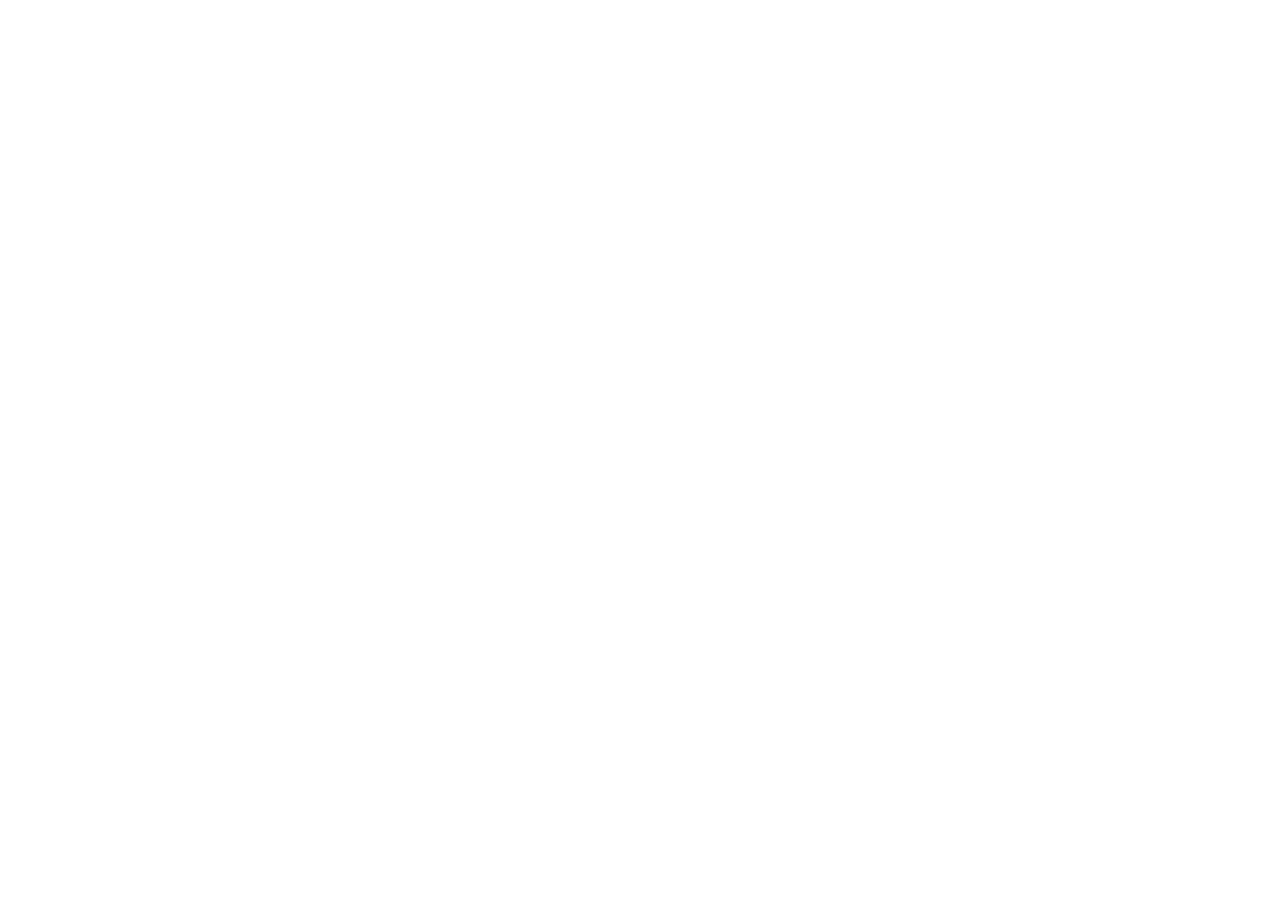
==== index.html @ 66330e72 "跳转功能实现" ====
<!DOCTYPE html PUBLIC "-//W3C//DTD XHTML 1.0 Transitional//EN" "http://www.w3.org/TR/xhtml1/DTD/xhtml1-transitional.dtd">
<html xmlns="http://www.w3.org/1999/xhtml">
<meta http-equiv="Content-Type" content="text/html; charset=GBK" />
<HEAD>
<TITLE>浩瀚智能VastIntel.net</TITLE>


<style>
BODY {
	FONT-WEIGHT: bold; FONT-SIZE: 14px; 
    BACKGROUND: url(images/building-bg.jpg) #0cf repeat-x 0px 0px; COLOR: #333333; 
    margin: 0;
    padding: 0;/*--for opera--*/
    text-align: center;/*--for IE5.0--*/
}

#Gonggao{
    margin: 0 auto;/*--居中 --*/
	position: relative;
	top: 120px;
	width: 430px;
	border: thin dashed;
}
.dvHidden{
    display:none;
}         

</style>
</HEAD>
<BODY>
<div id="Gonggao" >
<img src="images/building.gif" width="66" height="50" />
<p align="center">浩瀚智能VastIntel.net</p>
<p align="center" >商务合作请联系 150 0592 8838（微信）  或 QQ：63065068</p>
</div>
<div class="dvHidden">
</div>
</BODY>
<script type=text/javascript>
window.location.href="http://www.vastintel.cn" 
</script>
</HTML>
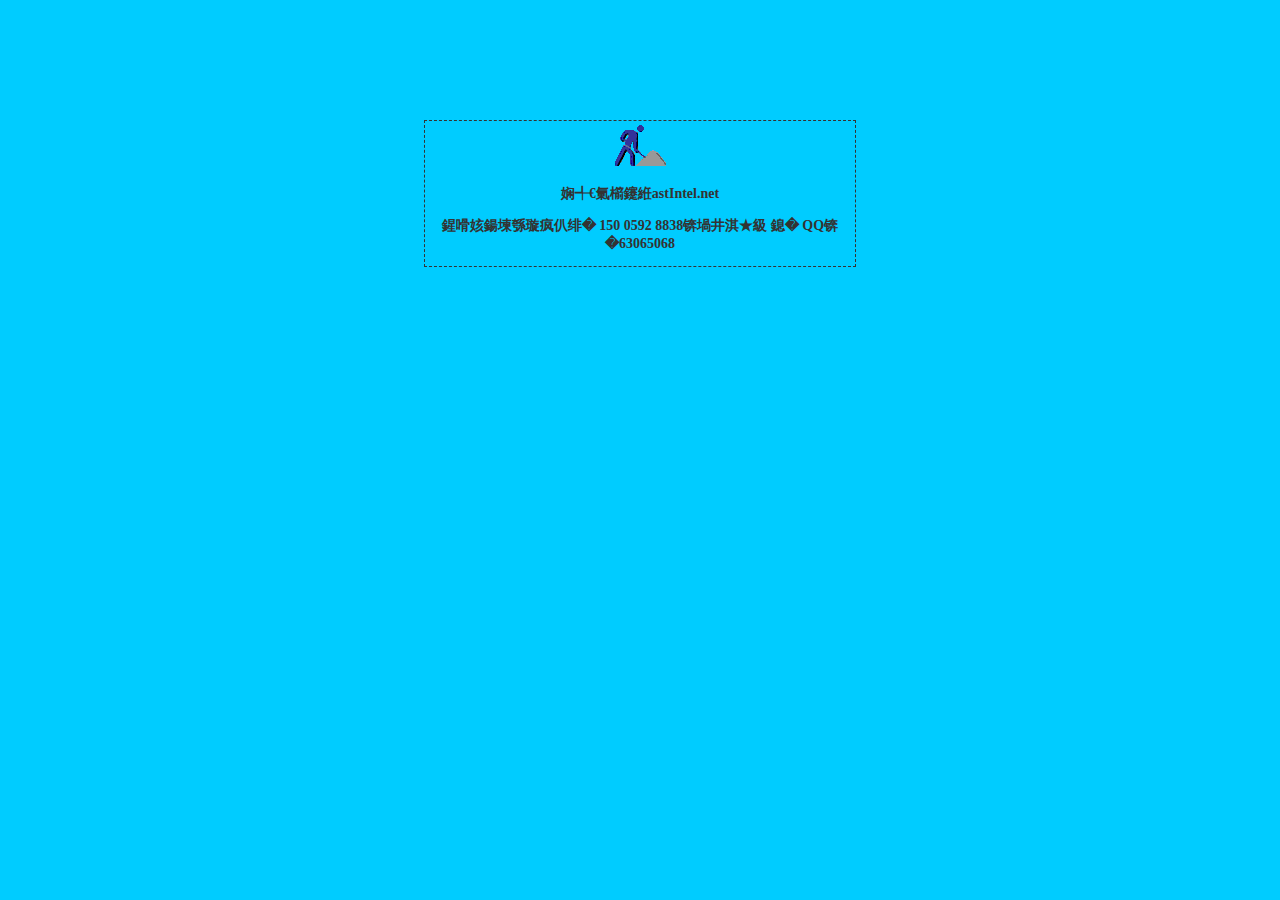
==== commit cadb7c14: "暂时注释" ====
--- a/index.html
+++ b/index.html
@@ -36,7 +36,7 @@
 <div class="dvHidden">
 </div>
 </BODY>
-<script type=text/javascript>
+<!-- <script type=text/javascript>
 window.location.href="http://www.vastintel.cn" 
-</script>
+</script> -->
 </HTML>
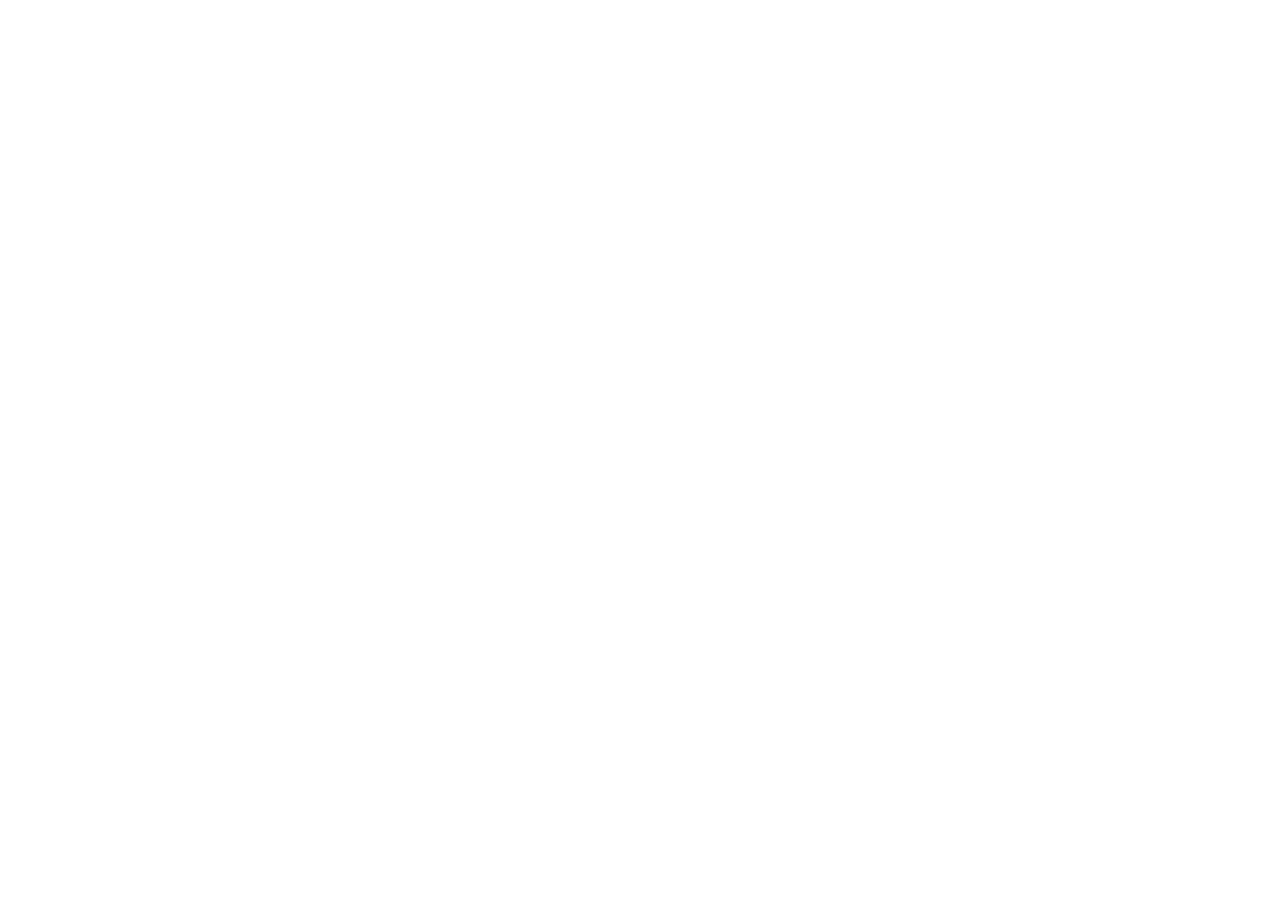
==== commit 2ba5bfd6: "VER1.0发布" ====
--- a/index.html
+++ b/index.html
@@ -3,7 +3,9 @@
 <meta http-equiv="Content-Type" content="text/html; charset=GBK" />
 <HEAD>
 <TITLE>浩瀚智能VastIntel.net</TITLE>
-
+<script type=text/javascript>
+window.location.href="http://www.vastintel.cn" 
+</script>
 
 <style>
 BODY {
@@ -36,7 +38,5 @@
 <div class="dvHidden">
 </div>
 </BODY>
-<!-- <script type=text/javascript>
-window.location.href="http://www.vastintel.cn" 
-</script> -->
+
 </HTML>
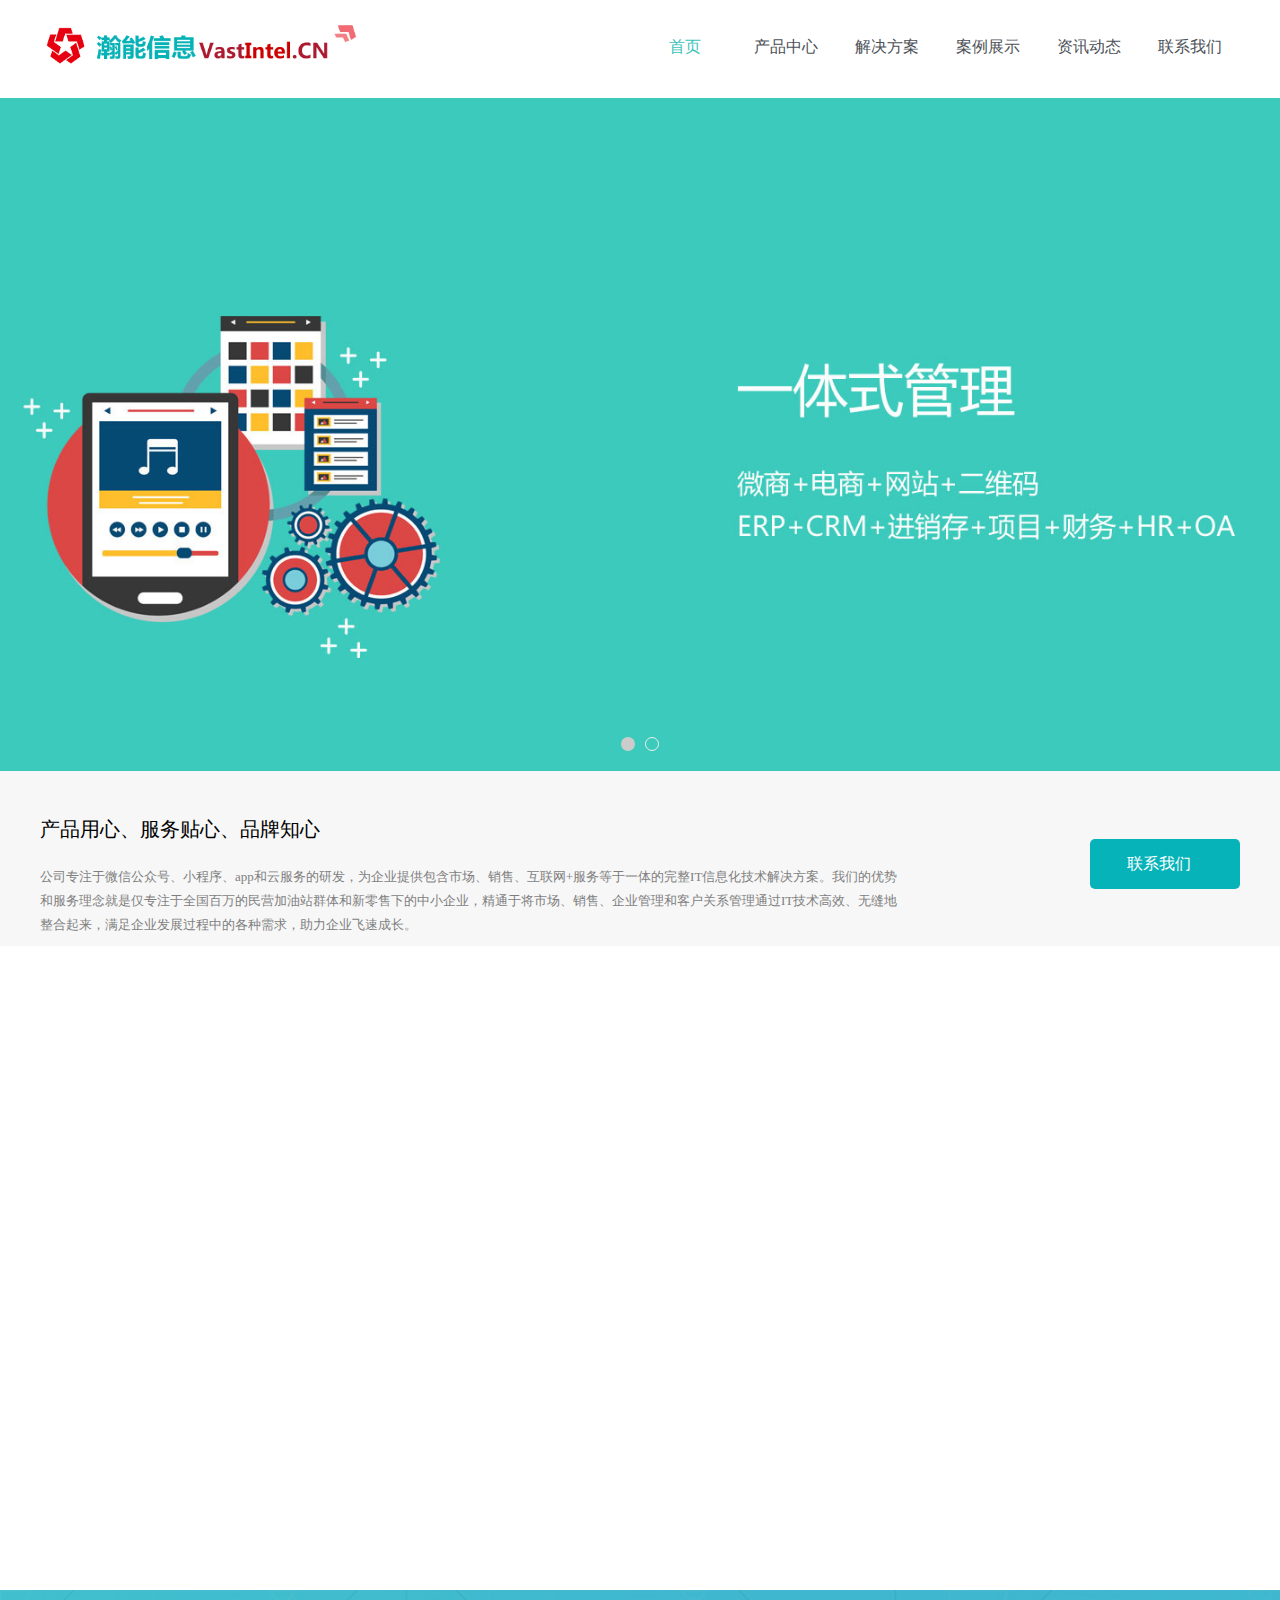
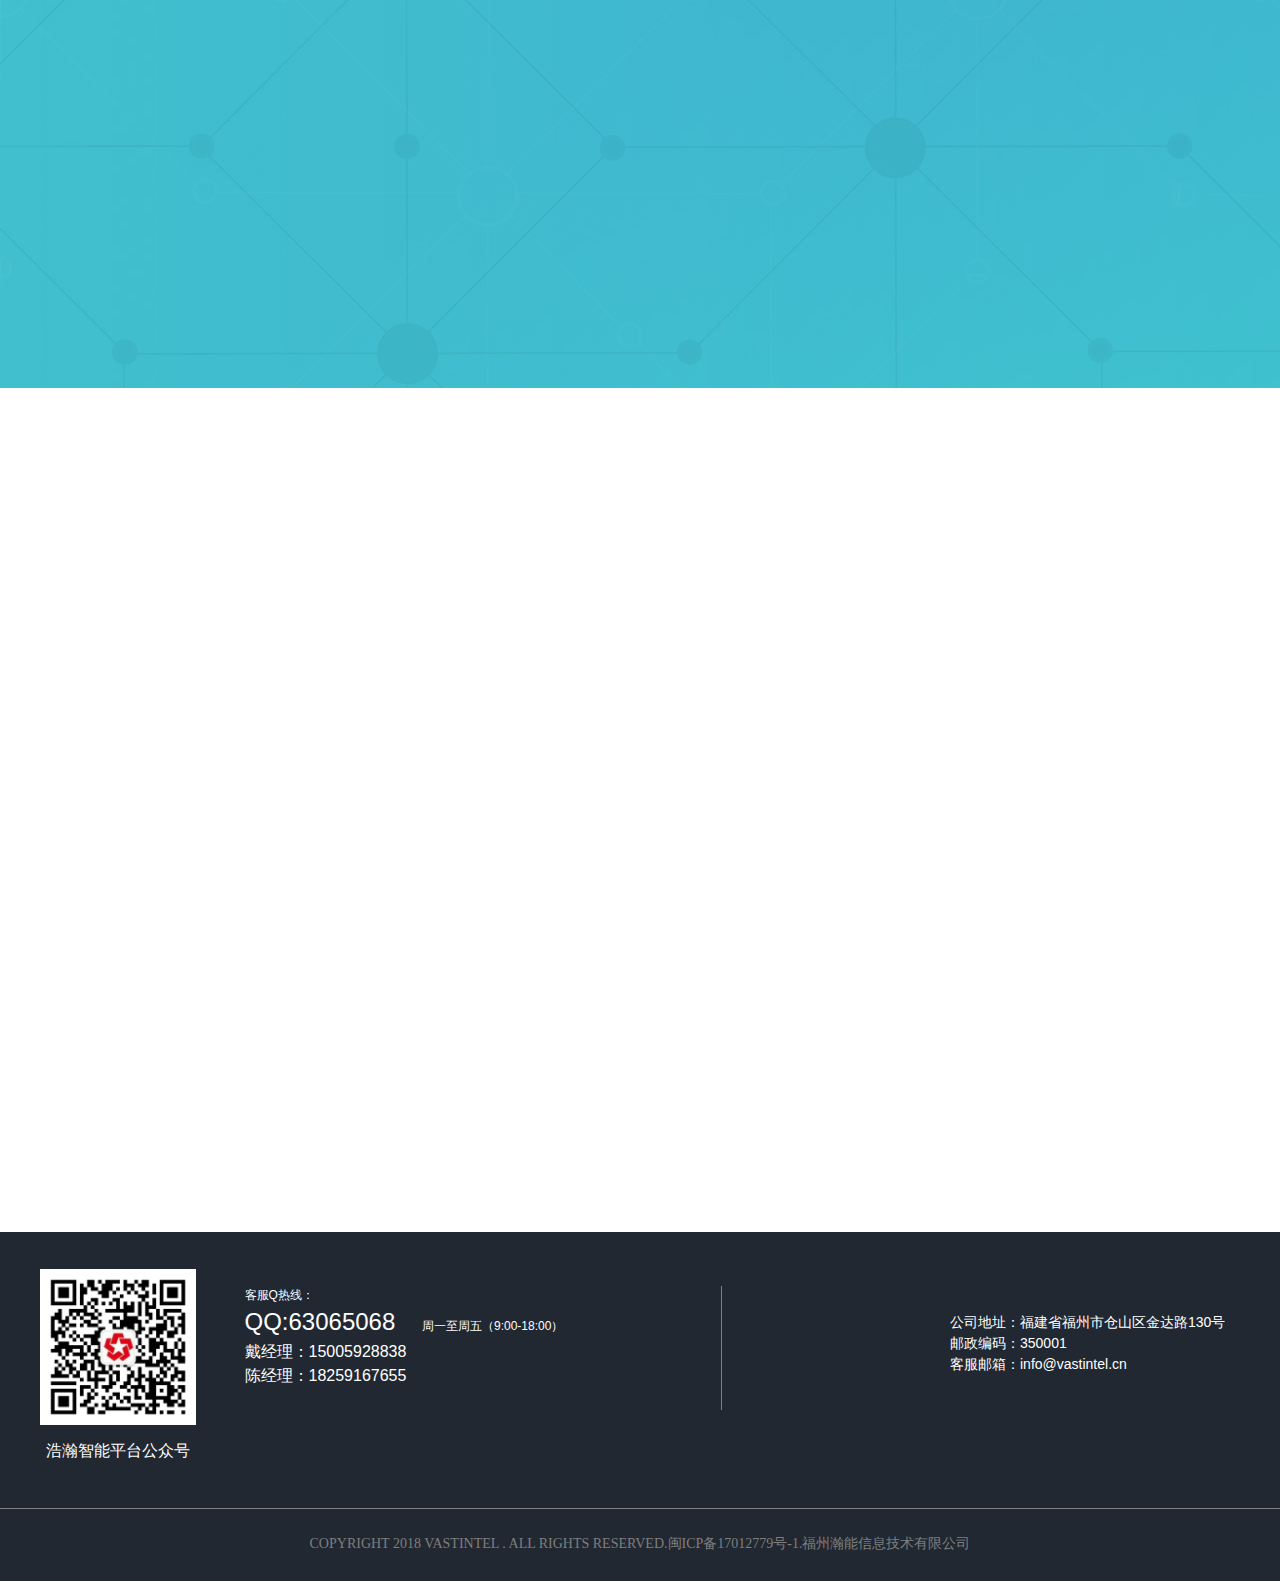
==== commit 34ce75f4: "web init" ====
--- a/index.html
+++ b/index.html
@@ -1,42 +1,855 @@
 <!DOCTYPE html PUBLIC "-//W3C//DTD XHTML 1.0 Transitional//EN" "http://www.w3.org/TR/xhtml1/DTD/xhtml1-transitional.dtd">
-<html xmlns="http://www.w3.org/1999/xhtml">
-<meta http-equiv="Content-Type" content="text/html; charset=GBK" />
-<HEAD>
-<TITLE>浩瀚智能VastIntel.net</TITLE>
-<script type=text/javascript>
-window.location.href="http://www.vastintel.cn" 
-</script>
-
-<style>
-BODY {
-	FONT-WEIGHT: bold; FONT-SIZE: 14px; 
-    BACKGROUND: url(images/building-bg.jpg) #0cf repeat-x 0px 0px; COLOR: #333333; 
-    margin: 0;
-    padding: 0;/*--for opera--*/
-    text-align: center;/*--for IE5.0--*/
-}
-
-#Gonggao{
-    margin: 0 auto;/*--居中 --*/
-	position: relative;
-	top: 120px;
-	width: 430px;
-	border: thin dashed;
-}
-.dvHidden{
-    display:none;
-}         
-
-</style>
-</HEAD>
-<BODY>
-<div id="Gonggao" >
-<img src="images/building.gif" width="66" height="50" />
-<p align="center">浩瀚智能VastIntel.net</p>
-<p align="center" >商务合作请联系 150 0592 8838（微信）  或 QQ：63065068</p>
+<html>
+
+<head>
+    <title>福州瀚能信息技术有限公司</title>
+    <link rel="shortcut icon" type="image/x-icon" href="img/upimages/favicon.ico" />
+    <!-- 启用极速模式(webkit) -->
+    <meta name="renderer" content="webkit|ie-comp|ie-stand">
+    <meta http-equiv="X-UA-Compatible" content="IE=Edge，chrome=1">
+    <!--  -->
+    <meta http-equiv="Content-Type" content="text/html; charset=utf-8" />
+    <meta name="KeyWords" content="福州瀚能信息技术有限公司,瀚能,浩瀚智能,大数据,人工智能,AI,bigdata,计算机软硬件的技术开发、技术服务、技术咨询、技术转让,数据处理">
+    <meta name="description" content="福州瀚能信息技术有限公司,瀚能,浩瀚智能,计算机软硬件的技术开发、技术服务、技术咨询、技术转让,数据处理,大数据,人工智能,AI,bigdata">
+    <meta content="width=device-width, initial-scale=1.0, maximum-scale=1.0, user-scalable=no" name="viewport" />
+    <meta name="apple-mobile-web-app-capable" content="yes" />
+    <meta name="apple-mobile-web-app-status-bar-style" content="black" />
+    <meta name="format-detection" content="telephone=no" />
+    <meta name='apple-touch-fullscreen' content='yes' />
+    <meta name="full-screen" content="yes">
+    <!-- SEO友好提示 -->
+    <meta name="applicable-device" content="pc,mobile">
+    <!--[if lt IE 9]>
+<script type="text/javascript" src="/js/comm/html5shiv.js"></script>
+<script type="text/javascript" src="/js/comm/respond.min.js"></script>
+<![endif]-->
+    <script type="text/javascript" src="js/comm/jquery.min.js"></script>
+    <script type="text/javascript" src="js/comm/jquery.lazyload.min.js"></script>
+    <script type="text/javascript" src="js/comm/jquery.nicescroll.min.js"></script>
+    <script type="text/javascript" src="js/comm/ubox.js" charset="utf-8"></script>
+    <script type="text/javascript" src="js/comm/wow.js" charset="utf-8"></script>
+    <script type="text/javascript" src="js/default.js" charset="utf-8"></script>
+    <!-- <link rel="stylesheet" type="text/css" href="css/comm/font/css/font-awesome.min.css"> -->
+    <link href="http://netdna.bootstrapcdn.com/font-awesome/4.7.0/css/font-awesome.min.css" rel="stylesheet">
+    <link rel="stylesheet" type="text/css" href="css/comm/animate.min.css" />
+    <link rel="stylesheet" type="text/css" href="css/comm/box.css" />
+    <link rel="stylesheet" type="text/css" href="css/main.css" />
+    <script>
+    if (!(/msie [6|7|8|9]/i.test(navigator.userAgent))) {
+        new WOW().init();
+    };
+    </script>
+</head>
+
+<body>
+    <script type="text/javascript">
+    var Default_isFT = 0;
+    </script>
+    <script type="text/javascript" src="js/comm/transform.js?201603091"></script>
+    <div id="comm_layout_header" class="layout  none" data-wow-duration='0s' data-wow-delay='0s' data-wow-offset='0' data-wow-iteration='1'>
+        <div class="view_contents">
+            <div id="dh_style_01_1482562315212" class="view style_01 dh  none lockHeightView" data-wow-duration='0s' data-wow-delay='0s' data-wow-offset='0' data-wow-iteration='1'>
+                <div class="view_contents">
+                    <script></script>
+                    <div id="menu" class="menu menuStyle_1">
+                        <div class="menuLayout">
+                            <ul class="miniMenu columnSet">
+                                <li class="leftBox">
+                                    <div class="nav"></div>
+                                    <div class="sidebar icoMenuSet" onclick="setDhListen('style_01',this)">=</div>
+                                    <div class="menuScroll">
+                                        <ul class="menuUlCopy">
+                                            <li id="hot" class="rflex"><a class="mainMenuSet" href="index.html">首页</a>
+                                            </li>
+                                            <li class="rflex"><a class="mainMenuSet" href="product.html">产品中心</a>
+                                            </li>
+                                            <li class="rflex"><a class="mainMenuSet" href="brand.html">解决方案 </a>
+                                            </li>
+                                            <li class="rflex"><a class="mainMenuSet" href="new.html">案例展示</a>
+                                            </li>
+                                            <li class="rflex"><a class="mainMenuSet" href="news.html">资讯动态</a>
+                                            </li>
+                                            <li class="rflex"><a class="mainMenuSet" href="contact.html">联系我们</a>
+                                            </li>
+                                        </ul>
+                                    </div>
+                                </li>
+                            </ul>
+                            <div class="menuUl_box columnSet">
+                                <ul class="menuUl dflex">
+                                    <li id="hot" class="rflex">
+                                        <a class="mainMenuSet" href="index.html">首页</a>
+                                    </li>
+                                    <li class="rflex">
+                                        <a class="mainMenuSet" href="product.html">产品中心</a>
+                                    </li>
+                                    <li class="rflex">
+                                        <a class="mainMenuSet" href="brand.html">解决方案 </a>
+                                    </li>
+                                    <li class="rflex">
+                                        <a class="mainMenuSet" href="new.html">案例展示</a>
+                                    </li>
+                                    <li class="rflex">
+                                        <a class="mainMenuSet" href="news.html">资讯动态</a>
+                                    </li>
+                                    <li class="rflex">
+                                        <a class="mainMenuSet" href="contact.html">联系我们</a>
+                                    </li>
+                                </ul>
+                            </div>
+                        </div>
+                    </div>
+                    <!-- 菜单区域 End-->
+                </div>
+            </div>
+            <div id="image_logo_1482563182658" class="view logo image  none" data-wow-duration='0s' data-wow-delay='0s' data-wow-offset='0' data-wow-iteration='1'>
+                <div class="view_contents">
+                    <div class="logoStyle modSet">
+                        <a href='index.html' target="_self"><img class="imgSet" src="img/logo.png?1492354108" title="浩瀚智能" alt="浩瀚智能" style="width:100%; height:auto"/></a>
+                    </div>
+                </div>
+            </div>
+        </div>
+    </div>
+    <div id="layout_1482283871514" class="layout  none" data-wow-duration='0s' data-wow-delay='0s' data-wow-offset='0' data-wow-iteration='1'>
+        <div class="view_contents">
+            <div id="banner_style_01_1482394346074" class="view style_01 banner  none" data-wow-duration='0s' data-wow-delay='0s' data-wow-offset='0' data-wow-iteration='1'>
+                <div class="view_contents">
+                    <script></script>
+                    <div class="bannerStyle_1 normal">
+                        <div class="main_visual">
+                            <div class="flicking_con">
+                                <a href="#" class=""></a>
+                                <a href="#" class=""></a>
+                            </div>
+                            <div class="ground_glass"></div>
+                            <div class="main_image">
+                                <!-- 默认 动画效果 HTML -->
+                                <div class="img-list">
+                                    <div class="img-item"><a href="" class="picSet"><span class="img_0"></span></a></div>
+                                    <div class="img-item"><a href="" class="picSet"><span class="img_1"></span></a></div>
+                                </div>
+                                <a href="javascript:;" class="btn_prev"></a>
+                                <a href="javascript:;" class="btn_next"></a>
+                            </div>
+                        </div>
+                    </div>
+                    <script type="application/javascript">
+                    /*
+                     * Banner 轮播图类
+                     */
+                    function Banner(config) {
+                        this._default = {
+                            'list': [],
+                            'length': 0,
+                            'current': 0,
+                            'timer': undefined, // 计时器
+                            'view': undefined, // 视图
+                            'flick': undefined, // 圆点选择器
+                            'duration': 3, // 切换时间间隔
+                            'animation': 0.5 // 动画时间
+                        };
+                        config = $.extend(true, this._default, config);
+                        this.config = config;
+                        this.init(config);
+                    }
+                    Banner.prototype.init = function(config) {
+                        this.animateStyle = 'normal'; // 动画效果 ( 根据动画效果, 不同的方法有不同的实现 )
+                        this.direction = 'right'; // 当前滚动方向
+                        this.view = this.config.view;
+                        this.config.length = this.config.list.length;
+                        this.config.flick = this.view ? this.view.find(".bannerStyle_1 .flicking_con > a") : undefined;
+                    };
+                    // 计算下一个要显示的图片的索引
+                    Banner.prototype.nextIndex = function() {
+                        var next = this.direction == 'right' ? this.config.current + 1 : this.config.current - 1;
+                        next >= this.config.length && (next = 0);
+                        next < 0 && (next = this.config.length - 1);
+                        return next;
+                    };
+                    // 跳到指定图片
+                    Banner.prototype.animateIndex = function(index) {
+                        this.endAnimate();
+                        if (index >= 0 && index < this.config.length && this.config.current != index) {
+                            if (this.config.current < index) {
+                                this.direction = 'right';
+                                this.config.current = index - 1;
+                            } else {
+                                this.direction = 'left';
+                                this.config.current = index + 1;
+                            }
+                            this.showIndex(this.config.current);
+                            this.startAnimate();
+                        }
+                    };
+                    // 向右动画
+                    Banner.prototype.startAnimateRight = function() {
+                        this.direction = 'right';
+                        this.startAnimate();
+                    };
+                    // 向左动画
+                    Banner.prototype.startAnimateLeft = function() {
+                        this.direction = 'left';
+                        this.startAnimate();
+                    };
+                    // 结束动画
+                    Banner.prototype.endAnimate = function() {
+                        if (this.config.timer) {
+                            clearTimeout(this.config.timer);
+                            this.config.timer = undefined;
+                        }
+                    };
+
+                    Banner.prototype.startAnimate = function() {
+                        switch (this.animateStyle) {
+                            case 'normal':
+                                // 默认效果
+                                this.endAnimate();
+                                if (this.config.length > 1) {
+                                    var prev = this.config.current,
+                                        next = this.nextIndex(),
+                                        end = this.direction == 'right' ? { prev: "-100%", current: "100%" } : { prev: "100%", current: "-100%" }; // 前一个图片和当前图片的最后停留位置
+                                    this.config.flick.eq(next).addClass("on").siblings().removeClass("on");
+                                    // 执行动画
+                                    var banner = this;
+                                    this.imgs.eq(prev).stop().animate({ "left": end.prev }, this.config.animation, function() {
+                                        banner.config.timer = setTimeout(function() {
+                                            banner.startAnimate();
+                                        }, banner.config.duration);
+                                    });
+                                    this.imgs.eq(next).css({ "left": end.current }).stop().animate({ "left": "0%" }, this.config.animation);
+                                    this.config.current = next;
+                                }
+                                break;
+                            case 'rotate-3d':
+                                // 3D旋转效果
+                                this.endAnimate();
+                                this.updateBgImg();
+                                if (this.config.length > 1) {
+                                    var prev = this.config.current,
+                                        next = this.nextIndex();
+                                    this.config.flick.eq(next).addClass("on").siblings().removeClass("on");
+                                    this.config.current = next;
+                                    this.parts.css("transform", "rotateX(" + ((this.direction == 'right' ? ++this.rotate : --this.rotate) * 90) + "deg)");
+                                    var banner = this;
+                                    this.config.timer = setTimeout(function() {
+                                        banner.startAnimate();
+                                    }, banner.config.duration);
+                                }
+                                break;
+                        }
+                    };
+                    // 指定显示的图片
+                    Banner.prototype.showIndex = function(index) {
+                        switch (this.animateStyle) {
+                            case 'normal':
+                                // 默认效果
+                                this.imgs.eq(index).css("left", "0%").siblings(".img-item").css("left", "100%");
+                                this.config.flick.eq(index).addClass("on").siblings().removeClass("on");
+                                break;
+                            case 'rotate-3d':
+                                // 3D旋转效果
+                                this.updateFaceImg(index);
+                                this.config.flick.eq(index).addClass("on").siblings().removeClass("on");
+                                break;
+                        }
+                    };
+
+                    /*
+                     * ********************************************
+                     * 3D旋转效果 特有函数 begin
+                     */
+                    // 每次旋转前都需要更新背部的图片
+                    Banner.prototype.updateBgImg = function() {
+                        // 计算背部要显示的图片
+                        var bg_image_index = this.nextIndex(this.nextIndex());
+                        // index: 计算背景图片当前显示在哪个img中( 总共有4个图片, 分别位于正面/底部/背部/顶部 )
+                        var c, index = (c = (this.rotate + 2) % 4) >= 0 ? c : c + 4;
+                        var banner = this;
+                        this.parts && this.parts.each(function() {
+                            $(this).find('.img:eq(' + index + ')').css({ 'background-image': 'url("' + banner.config.list[bg_image_index] + '")' });
+                        });
+                    };
+                    // 更新正面/顶部/底部的图片
+                    Banner.prototype.updateFaceImg = function(index) {
+                        // face: 计算正面图片当前显示在哪个img中( 总共有4个图片, 分别位于正面/底部/背部/顶部 )
+                        var c, face = (c = this.rotate % 4) >= 0 ? c : c + 4,
+                            top, bottom;
+                        top = face - 1;
+                        top < 0 && (top = this.config.length - 1);
+                        bottom = face + 1;
+                        bottom >= this.config.length && (bottom = 0);
+                        var banner = this;
+                        this.parts && this.parts.each(function() {
+                            $(this).find('.img:eq(' + face + ')').css({ 'background-image': 'url("' + banner.config.list[index] + '")' });
+                            $(this).find('.img:eq(' + top + ')').css({ 'background-image': 'url("' + banner.config.list[index > 0 ? index - 1 : banner.config.length - 1] + '")' });
+                            $(this).find('.img:eq(' + bottom + ')').css({ 'background-image': 'url("' + banner.config.list[index < banner.config.length - 1 ? index + 1 : 0] + '")' });
+                        });
+                    };
+                    // 初始化旋转部分: 设置3d旋转的四个面的图片, index表示默认显示哪张图片
+                    Banner.prototype.initImgPart = function(index) {
+                        var banner = this;
+                        this.parts && this.parts.each(function() {
+                            $(this).find('.img').each(function(i) {
+                                var j = 0;
+                                switch (i) {
+                                    case 0:
+                                        j = index;
+                                        break; // 正面
+                                    case 1:
+                                        j = index + 1;
+                                        break; // 底部
+                                    case 2:
+                                        break; // 背部
+                                    case 3:
+                                        j = index - 1;
+                                        break; // 顶部
+                                }
+                                j >= banner.config.length && (j = 0);
+                                j < 0 && (j = banner.config.length - 1);
+                                $(this).css({ 'background-image': 'url("' + banner.config.list[j] + '")', 'background-repeat': 'no-repeat', 'background-color': '#fff' });
+                            });
+                        });
+                    };
+                    // 更新旋转部分: 之所以使用定时器, 是因为无法实时获取模块宽度
+                    Banner.prototype.updateImgPart = function() {
+                        this.parts && this.parts.each(function(index) {
+                            $(this).css({
+                                "left": $(this).width() * index + "px"
+                            });
+                            $(this).find(".img").css({
+                                "background-position": -$(this).width() * index + "px"
+                            });
+                        });
+                        var banner = this;
+                        setTimeout(function() {
+                            banner.updateImgPart();
+                        }, 800);
+                    };
+                    /*
+                     * 3D旋转效果 特有函数 end
+                     * ********************************************
+                     */
+
+                    // 图片数据
+                    var list_banner_style_01_1482394346074 = [];
+                    list_banner_style_01_1482394346074.push('img/upimages/pkgimg/haibao3.jpg');
+                    list_banner_style_01_1482394346074.push('img/upimages/pkgimg/haibao4.jpg');
+                    var banner_banner_style_01_1482394346074; // 轮播图对象
+
+                    $(function() {
+                        // 创建轮播图
+                        banner_banner_style_01_1482394346074 = new Banner({
+                            'list': list_banner_style_01_1482394346074,
+                            'view': $('#banner_style_01_1482394346074'),
+                            'duration': parseFloat('3') * 1000,
+                            'animation': parseFloat('0.5') * 1000
+                        });
+                        banner_banner_style_01_1482394346074.animateStyle = 'normal';
+                        banner_banner_style_01_1482394346074.imgs = banner_banner_style_01_1482394346074.view.find(".bannerStyle_1 .main_image .img-list").children(".img-item");
+                        banner_banner_style_01_1482394346074.view.find('a').each(function() {
+                            $(this).click(function() {
+                                if (!$(this).attr('href')) {
+                                    return false;
+                                }
+                            });
+                        });
+
+                        // 显示指定索引的图片
+                        banner_banner_style_01_1482394346074.showIndex(banner_banner_style_01_1482394346074.config.current);
+
+                        // 监听 点击圆点
+                        banner_banner_style_01_1482394346074.config.flick.click(function() {
+                            banner_banner_style_01_1482394346074.animateIndex($(this).index());
+                            return false;
+                        });
+
+                        // 监听 鼠标悬浮时
+                        banner_banner_style_01_1482394346074.view.hover(
+                            function() {
+                                banner_banner_style_01_1482394346074.endAnimate();
+                                banner_banner_style_01_1482394346074.view.find(".bannerStyle_1 .btn_prev, .bannerStyle_1 .btn_next").fadeIn();
+                            },
+                            function() {
+                                banner_banner_style_01_1482394346074.config.timer = setTimeout(function() {
+                                    banner_banner_style_01_1482394346074.startAnimateRight();
+                                }, banner_banner_style_01_1482394346074.config.duration);
+                                banner_banner_style_01_1482394346074.view.find(".bannerStyle_1 .btn_prev, .bannerStyle_1 .btn_next").fadeOut()
+                            }
+                        );
+
+                        // 监听 点击左右按钮
+                        banner_banner_style_01_1482394346074.view.find(".btn_prev").click(function() {
+                            banner_banner_style_01_1482394346074.startAnimateLeft();
+                        });
+                        banner_banner_style_01_1482394346074.view.find(".btn_next").click(function() {
+                            banner_banner_style_01_1482394346074.startAnimateRight();
+                        });
+
+                        // 监听 触摸事件
+                        var touchVal = null;
+                        document.addEventListener("touchstart", function(e) {
+                            if ($(e.target).is(banner_banner_style_01_1482394346074.view) || $(e.target).closest("#" + banner_banner_style_01_1482394346074.view.attr("id")).length > 0) {
+                                touchVal = {};
+                                touchVal.downX = e.touches[0].clientX; // 记录触摸起始位置
+                                // if (e.preventDefault) {
+                                //  e.preventDefault();
+                                // } else {
+                                //  e.returnvalue = false;
+                                // }
+                            }
+                        }, false);
+                        document.addEventListener("touchmove", function(e) {
+                            if (touchVal && touchVal.downX) {
+                                touchVal.moveX = e.touches[0].clientX - touchVal.downX; // 计算触摸中的偏移位置
+                                // if (e.preventDefault) {
+                                //  e.preventDefault();
+                                // } else {
+                                //  e.returnvalue = false;
+                                // }
+                            }
+                        }, false);
+                        document.addEventListener("touchend", function(e) {
+                            if (touchVal && touchVal.moveX) {
+                                if (touchVal.moveX > 30) {
+                                    banner_banner_style_01_1482394346074.startAnimateLeft(); // 触摸生效
+                                    if (e.preventDefault) {
+                                        e.preventDefault();
+                                    } else {
+                                        e.returnvalue = false;
+                                    }
+                                } else if (touchVal.moveX < -30) {
+                                    banner_banner_style_01_1482394346074.startAnimateRight(); // 触摸生效
+                                    if (e.preventDefault) {
+                                        e.preventDefault();
+                                    } else {
+                                        e.returnvalue = false;
+                                    }
+                                }
+                            }
+                            touchVal = null;
+                        }, false);
+
+                        // 运行
+                        banner_banner_style_01_1482394346074.config.timer = setTimeout(function() {
+                            banner_banner_style_01_1482394346074.startAnimateRight();
+                        }, banner_banner_style_01_1482394346074.config.duration);
+                    });
+                    </script>
+                </div>
+            </div>
+        </div>
+    </div>
+    <div id="layout_1481771538867" class="layout  none" data-wow-duration='0s' data-wow-delay='0s' data-wow-offset='0' data-wow-iteration='1'>
+        <div class="view_contents">
+            <div id="text_style_02_1481771644789" class="view style_02 text  none lockHeightView" data-wow-duration='0s' data-wow-delay='0s' data-wow-offset='0' data-wow-iteration='1'>
+                <div class="view_contents">
+                    产品用心、服务贴心、品牌知心
+                </div>
+            </div>
+            <div id="text_style_02_1482752031661" class="view style_02 text  none lockHeightView" data-wow-duration='0s' data-wow-delay='0s' data-wow-offset='0' data-wow-iteration='1'>
+                <div class="view_contents">
+                	公司专注于微信公众号、小程序、app和云服务的研发，为企业提供包含市场、销售、互联网+服务等于一体的完整IT信息化技术解决方案。我们的优势和服务理念就是仅专注于全国百万的民营加油站群体和新零售下的中小企业，精通于将市场、销售、企业管理和客户关系管理通过IT技术高效、无缝地整合起来，满足企业发展过程中的各种需求，助力企业飞速成长。
+                </div>
+            </div>
+            <div id="text_style_02_1487657496810" class="view style_02 text  none lockHeightView" data-wow-duration='0s' data-wow-delay='0s' data-wow-offset='0' data-wow-iteration='1'>
+                <div class="view_contents">
+                    <a href='contact.html' target='_self' style='color:inherit' class='link-type-1'>联系我们&nbsp; &nbsp;</a>
+                </div>
+            </div>
+        </div>
+    </div>
+    <div id="layout_1487657625582" class="layout " data-wow-duration='0s' data-wow-delay='0s' data-wow-offset='0' data-wow-iteration='1'>
+        <div class="view_contents">
+            <div id="text_style_02_1487657704326" class="view style_02 text  none wow slideInRight lockHeightView" data-wow-duration='1s' data-wow-delay='0.25s' data-wow-offset='0' data-wow-iteration='1'>
+                <div class="view_contents">
+                    产品中心
+                </div>
+            </div>
+            <div id="text_style_02_1487657771506" class="view style_02 text  none wow slideInRight lockHeightView" data-wow-duration='1s' data-wow-delay='0.25s' data-wow-offset='0' data-wow-iteration='1'>
+                <div class="view_contents">
+                    PRODUCTS
+                </div>
+            </div>
+            <div id="text_style_02_1487657867971" class="view style_02 text  none wow slideInRight lockHeightView" data-wow-duration='1s' data-wow-delay='0.25s' data-wow-offset='0' data-wow-iteration='1'>
+                <div class="view_contents">
+                    ——
+                </div>
+            </div>
+        </div>
+    </div>
+    <div id="layout_1487658021034" class="layout " data-wow-duration='0s' data-wow-delay='0s' data-wow-offset='0' data-wow-iteration='1'>
+        <div class="view_contents">
+            <div id="div_includeBlock_1487658116803" class="view includeBlock div  none wow slideInRight includeView" data-wow-duration='1s' data-wow-delay='0.25s' data-wow-offset='0' data-wow-iteration='1'>
+                <div class="view_contents">
+                    <div id="text_style_02_1487658058737" class="view style_02 text  none lockHeightView" data-wow-duration='0s' data-wow-delay='0s' data-wow-offset='0' data-wow-iteration='1'>
+                        <div class="view_contents">
+                            ERP系统
+                        </div>
+                    </div>
+                    <div id="text_style_02_1487658379534" class="view style_02 text  none lockHeightView" data-wow-duration='0s' data-wow-delay='0s' data-wow-offset='0' data-wow-iteration='1'>
+                        <div class="view_contents">
+                            ERP系统主要功能有：客情管理、客户资源管理、项目管理、财务管理、行政OA 等功能。
+                        </div>
+                    </div>
+                    <div id="image_style_01_1487658260271" class="view style_01 image  none" data-wow-duration='0s' data-wow-delay='0s' data-wow-offset='0' data-wow-iteration='1'>
+                        <div class="view_contents">
+                            <div class="imgStyle CompatibleImg">
+                                <img class="picSet link-type-" src="img/upimages/pkgimg/AD0Iy_nnBRAEGAAg5MWZwgUooJyf8wYwKzgj.png" title="" alt="描述" id="imageModeShow" />
+                            </div>
+                        </div>
+                    </div>
+                </div>
+            </div>
+            <div id="div_includeBlock_1487658542657" class="view includeBlock div  none wow slideInRight includeView" data-wow-duration='1s' data-wow-delay='0.25s' data-wow-offset='0' data-wow-iteration='1'>
+                <div class="view_contents">
+                    <div id="text_style_02_1487658543009" class="view style_02 text  none lockHeightView" data-wow-duration='0s' data-wow-delay='0s' data-wow-offset='0' data-wow-iteration='1'>
+                        <div class="view_contents">
+                            为企业提供各种APP的定制研发。
+                        </div>
+                    </div>
+                    <div id="text_style_02_1487658542984" class="view style_02 text  none lockHeightView" data-wow-duration='0s' data-wow-delay='0s' data-wow-offset='0' data-wow-iteration='1'>
+                        <div class="view_contents">
+                            APP定制研发
+                        </div>
+                    </div>
+                    <div id="image_style_01_1487658543002" class="view style_01 image  none" data-wow-duration='0s' data-wow-delay='0s' data-wow-offset='0' data-wow-iteration='1'>
+                        <div class="view_contents">
+                            <div class="imgStyle CompatibleImg">
+                                <img class="picSet link-type-" src="img/upimages/pkgimg/AD0Iy_nnBRAEGAAg7sWZwgUopPSJogIwHDgj.png" title="" alt="描述" id="imageModeShow" />
+                            </div>
+                        </div>
+                    </div>
+                </div>
+            </div>
+            <div id="div_includeBlock_1487658533557" class="view includeBlock div  none wow slideInRight includeView" data-wow-duration='1s' data-wow-delay='0.25s' data-wow-offset='0' data-wow-iteration='1'>
+                <div class="view_contents">
+                    <div id="text_style_02_1487658533832" class="view style_02 text  none lockHeightView" data-wow-duration='0s' data-wow-delay='0s' data-wow-offset='0' data-wow-iteration='1'>
+                        <div class="view_contents">
+                            
+                            为新零售下的中小企业提供微信小程序的技术研发，包括企业的小程序官网、小程序商城、小程序后台的研发等。
+                        </div>
+                    </div>
+                    <div id="text_style_02_1487658533811" class="view style_02 text  none lockHeightView" data-wow-duration='0s' data-wow-delay='0s' data-wow-offset='0' data-wow-iteration='1'>
+                        <div class="view_contents">
+                            微信小程序研发
+                        </div>
+                    </div>
+                    <div id="image_style_01_1487658533827" class="view style_01 image  none" data-wow-duration='0s' data-wow-delay='0s' data-wow-offset='0' data-wow-iteration='1'>
+                        <div class="view_contents">
+                            <div class="imgStyle CompatibleImg">
+                                <img class="picSet link-type-" src="img/upimages/pkgimg/AD0Iy_nnBRAEGAAg7MWZwgUoiqPdXDAfOB0.png" title="" alt="描述" id="imageModeShow" />
+                            </div>
+                        </div>
+                    </div>
+                </div>
+            </div>
+            <div id="div_includeBlock_1487658512689" class="view includeBlock div  none wow slideInRight includeView" data-wow-duration='1s' data-wow-delay='0.25s' data-wow-offset='0' data-wow-iteration='1'>
+                <div class="view_contents">
+                    <div id="text_style_02_1487658512945" class="view style_02 text  none lockHeightView" data-wow-duration='0s' data-wow-delay='0s' data-wow-offset='0' data-wow-iteration='1'>
+                        <div class="view_contents">
+                            佣金结算系统
+                        </div>
+                    </div>
+                    <div id="image_style_01_1487658512962" class="view style_01 image  none" data-wow-duration='0s' data-wow-delay='0s' data-wow-offset='0' data-wow-iteration='1'>
+                        <div class="view_contents">
+                            <div class="imgStyle CompatibleImg">
+                                <img class="picSet link-type-" src="img/upimages/pkgimg/AD0Iy_nnBRAEGAAg6sWZwgUoo76agQcwIDgg.png" title="" alt="描述" id="imageModeShow" />
+                            </div>
+                        </div>
+                    </div>
+                    <div id="text_style_02_1487658512974" class="view style_02 text  none lockHeightView" data-wow-duration='0s' data-wow-delay='0s' data-wow-offset='0' data-wow-iteration='1'>
+                        <div class="view_contents">
+                            佣金结算系统功能有：佣金结算、财务审批、客户资源管理。
+                        </div>
+                    </div>
+                </div>
+            </div>
+            <div id="div_includeBlock_1487658496207" class="view includeBlock div  none wow slideInRight includeView" data-wow-duration='1s' data-wow-delay='0.25s' data-wow-offset='0' data-wow-iteration='1'>
+                <div class="view_contents">
+                    <div id="text_style_02_1487658496433" class="view style_02 text  none lockHeightView" data-wow-duration='0s' data-wow-delay='0s' data-wow-offset='0' data-wow-iteration='1'>
+                        <div class="view_contents">
+                            微信公众号开发
+                        </div>
+                    </div>
+                    <div id="text_style_02_1487658496453" class="view style_02 text  none lockHeightView" data-wow-duration='0s' data-wow-delay='0s' data-wow-offset='0' data-wow-iteration='1'>
+                        <div class="view_contents">
+                            基于微信这个大平台，提供企业公众号的技术研发，助力企业微信平台的营销和品牌推广。
+                        </div>
+                    </div>
+                    <div id="image_style_01_1487658496448" class="view style_01 image  none" data-wow-duration='0s' data-wow-delay='0s' data-wow-offset='0' data-wow-iteration='1'>
+                        <div class="view_contents">
+                            <div class="imgStyle CompatibleImg">
+                                <img class="picSet link-type-" src="img/upimages/pkgimg/AD0Iy_nnBRAEGAAg6MWZwgUo2bqg4wIwHzgf.png" title="" alt="描述" id="imageModeShow" />
+                            </div>
+                        </div>
+                    </div>
+                </div>
+            </div>
+            <div id="div_includeBlock_1487658486652" class="view includeBlock div  none wow slideInRight includeView" data-wow-duration='1s' data-wow-delay='0.25s' data-wow-offset='0' data-wow-iteration='1'>
+                <div class="view_contents">
+                    <div id="image_style_01_1487658486926" class="view style_01 image  none" data-wow-duration='0s' data-wow-delay='0s' data-wow-offset='0' data-wow-iteration='1'>
+                        <div class="view_contents">
+                            <div class="imgStyle CompatibleImg">
+                                <img class="picSet link-type-" src="img/upimages/pkgimg/AD0Iy_nnBRAEGAAg5sWZwgUohamreTAgOCM.png" title="" alt="描述" id="imageModeShow" />
+                            </div>
+                        </div>
+                    </div>
+                    <div id="text_style_02_1487658486932" class="view style_02 text  none lockHeightView" data-wow-duration='0s' data-wow-delay='0s' data-wow-offset='0' data-wow-iteration='1'>
+                        <div class="view_contents">
+                            CRM系统功能：客户资源管理、财务管理、项目管理、合同管理、供应链功能 行政OA。
+                        </div>
+                    </div>
+                    <div id="text_style_02_1487658486910" class="view style_02 text  none lockHeightView" data-wow-duration='0s' data-wow-delay='0s' data-wow-offset='0' data-wow-iteration='1'>
+                        <div class="view_contents">
+                            CRM系统
+                        </div>
+                    </div>
+                </div>
+            </div>
+        </div>
+    </div>
+    <div id="layout_1481785081189" class="layout  none" data-wow-duration='0s' data-wow-delay='0s' data-wow-offset='0' data-wow-iteration='1'>
+        <div class="view_contents">
+            <div id="text_style_02_1481792645184" class="view style_02 text  none wow slideInRight lockHeightView" data-wow-duration='1s' data-wow-delay='0.25s' data-wow-offset='0' data-wow-iteration='1'>
+                <div class="view_contents">
+                    75%
+                </div>
+            </div>
+            <div id="text_style_02_1481792722254" class="view style_02 text  none wow slideInRight lockHeightView" data-wow-duration='1s' data-wow-delay='0.25s' data-wow-offset='0' data-wow-iteration='1'>
+                <div class="view_contents">
+                    降低风险率
+                </div>
+            </div>
+            <div id="text_style_02_1487659922278" class="view style_02 text  none wow slideInRight lockHeightView" data-wow-duration='1s' data-wow-delay='0.25s' data-wow-offset='0' data-wow-iteration='1'>
+                <div class="view_contents">
+                    前期对产品功能定义及目标用户群调研， 上线后进行用户可用性测试。
+                </div>
+            </div>
+            <div id="text_style_02_1487660056065" class="view style_02 text  none wow slideInRight lockHeightView" data-wow-duration='1s' data-wow-delay='0.25s' data-wow-offset='0' data-wow-iteration='1'>
+                <div class="view_contents">
+                    80+
+                </div>
+            </div>
+            <div id="text_style_02_1487660041753" class="view style_02 text  none wow slideInRight lockHeightView" data-wow-duration='1s' data-wow-delay='0.25s' data-wow-offset='0' data-wow-iteration='1'>
+                <div class="view_contents">
+                    50%
+                </div>
+            </div>
+            <div id="text_style_02_1487660073510" class="view style_02 text  none wow slideInRight lockHeightView" data-wow-duration='1s' data-wow-delay='0.25s' data-wow-offset='0' data-wow-iteration='1'>
+                <div class="view_contents">
+                    降低风险率
+                </div>
+            </div>
+            <div id="text_style_02_1487660092730" class="view style_02 text  none wow slideInRight lockHeightView" data-wow-duration='1s' data-wow-delay='0.25s' data-wow-offset='0' data-wow-iteration='1'>
+                <div class="view_contents">
+                    凭借对服务品质和商业价值的追求， 赢得了众多国内外客户的信任。
+                </div>
+            </div>
+            <div id="text_style_02_1487660084284" class="view style_02 text  none wow slideInRight lockHeightView" data-wow-duration='1s' data-wow-delay='0.25s' data-wow-offset='0' data-wow-iteration='1'>
+                <div class="view_contents">
+                    合作的客户中，50%以上的客户都签订了长期战略合作协议。
+                </div>
+            </div>
+            <div id="text_style_02_1487660065991" class="view style_02 text  none wow slideInRight lockHeightView" data-wow-duration='1s' data-wow-delay='0.25s' data-wow-offset='0' data-wow-iteration='1'>
+                <div class="view_contents">
+                    战略伙伴
+                </div>
+            </div>
+        </div>
+    </div>
+    <div id="layout_1487660219569" class="layout " data-wow-duration='0s' data-wow-delay='0s' data-wow-offset='0' data-wow-iteration='1'>
+        <div class="view_contents">
+            <div id="text_style_02_1487660219571" class="view style_02 text  none wow slideInRight lockHeightView" data-wow-duration='1s' data-wow-delay='0.25s' data-wow-offset='0' data-wow-iteration='1'>
+                <div class="view_contents">
+                    解决方案
+                </div>
+            </div>
+            <div id="text_style_02_1487660219586" class="view style_02 text  none wow slideInRight lockHeightView" data-wow-duration='1s' data-wow-delay='0.25s' data-wow-offset='0' data-wow-iteration='1'>
+                <div class="view_contents">
+                    SOLUTION
+                </div>
+            </div>
+            <div id="text_style_02_1487660219592" class="view style_02 text  none wow slideInRight lockHeightView" data-wow-duration='1s' data-wow-delay='0.25s' data-wow-offset='0' data-wow-iteration='1'>
+                <div class="view_contents">
+                    ——
+                </div>
+            </div>
+        </div>
+    </div>
+    <div id="layout_1487660148967" class="layout " data-wow-duration='0s' data-wow-delay='0s' data-wow-offset='0' data-wow-iteration='1'>
+        <div class="view_contents">
+            <div id="div_includeBlock_1487660282873" class="view includeBlock div  none wow slideInRight includeView" data-wow-duration='1s' data-wow-delay='0.25s' data-wow-offset='0' data-wow-iteration='1'>
+                <div class="view_contents">
+                    <div id="image_style_01_1487660372310" class="view style_01 image  none" data-wow-duration='1s' data-wow-delay='0.25s' data-wow-offset='0' data-wow-iteration='1'>
+                        <div class="view_contents">
+                            <div class="imgStyle CompatibleImg">
+                                <img class="picSet link-type-" src="img/upimages/pkgimg/20170221153751474.jpg" title="" alt="描述" id="imageModeShow" />
+                            </div>
+                        </div>
+                    </div>
+                    <div id="text_style_02_1487660690171" class="view style_02 text  none lockHeightView" data-wow-duration='0s' data-wow-delay='0s' data-wow-offset='0' data-wow-iteration='1'>
+                        <div class="view_contents">
+                            <a href='new.html' target='_self' style='color:inherit' class='link-type-1'>按业务查看</a>
+                        </div>
+                    </div>
+                </div>
+            </div>
+            <div id="div_includeBlock_1487660818502" class="view includeBlock div  none wow slideInRight includeView" data-wow-duration='1s' data-wow-delay='0.25s' data-wow-offset='0' data-wow-iteration='1'>
+                <div class="view_contents">
+                    <div id="image_style_01_1487660818925" class="view style_01 image  none" data-wow-duration='0s' data-wow-delay='0s' data-wow-offset='0' data-wow-iteration='1'>
+                        <div class="view_contents">
+                            <div class="imgStyle CompatibleImg">
+                                <img class="picSet link-type-" src="img/upimages/pkgimg/20170221154533222.jpg" title="" alt="描述" id="imageModeShow" />
+                            </div>
+                        </div>
+                    </div>
+                    <div id="text_style_02_1487660818942" class="view style_02 text  none lockHeightView" data-wow-duration='0s' data-wow-delay='0s' data-wow-offset='0' data-wow-iteration='1'>
+                        <div class="view_contents">
+                            <a href='brand.html' target='_self' style='color:inherit' class='link-type-1'>按行业查看</a>
+                        </div>
+                    </div>
+                </div>
+            </div>
+            <div id="div_includeBlock_1487660930739" class="view includeBlock div  none wow slideInRight includeView" data-wow-duration='1s' data-wow-delay='0.25s' data-wow-offset='0' data-wow-iteration='1'>
+                <div class="view_contents">
+                    <div id="image_style_01_1487660930921" class="view style_01 image  none" data-wow-duration='0s' data-wow-delay='0s' data-wow-offset='0' data-wow-iteration='1'>
+                        <div class="view_contents">
+                            <div class="imgStyle CompatibleImg">
+                                <img class="picSet link-type-" src="img/upimages/pkgimg/2017022115504360.jpg" title="" alt="描述" id="imageModeShow" />
+                            </div>
+                        </div>
+                    </div>
+                    <div id="text_style_02_1487660930929" class="view style_02 text  none lockHeightView" data-wow-duration='0s' data-wow-delay='0s' data-wow-offset='0' data-wow-iteration='1'>
+                        <div class="view_contents">
+                            <a href='product.html' target='_self' style='color:inherit' class='link-type-1'>按规模查看</a>
+                        </div>
+                    </div>
+                </div>
+            </div>
+            <div id="div_includeBlock_1487660943761" class="view includeBlock div  none wow slideInRight includeView" data-wow-duration='1s' data-wow-delay='0.25s' data-wow-offset='0' data-wow-iteration='1'>
+                <div class="view_contents">
+                    <div id="image_style_01_1487660944137" class="view style_01 image  none" data-wow-duration='0s' data-wow-delay='0s' data-wow-offset='0' data-wow-iteration='1'>
+                        <div class="view_contents">
+                            <div class="imgStyle CompatibleImg">
+                                <img class="picSet link-type-" src="img/upimages/pkgimg/20170221154712591.jpg" title="" alt="描述" id="imageModeShow" />
+                            </div>
+                        </div>
+                    </div>
+                    <div id="text_style_02_1487660944118" class="view style_02 text  none lockHeightView" data-wow-duration='0s' data-wow-delay='0s' data-wow-offset='0' data-wow-iteration='1'>
+                        <div class="view_contents">
+                            <a href='brand.html' target='_self' style='color:inherit' class='link-type-1'>移动端查看</a>
+                        </div>
+                    </div>
+                </div>
+            </div>
+        </div>
+    </div>
+ 
+    
+    <div id="layout_1487661976466" class="layout " data-wow-duration='0s' data-wow-delay='0s' data-wow-offset='0' data-wow-iteration='1'>
+        <div class="view_contents">
+            <div id="text_style_02_1487661976469" class="view style_02 text  none wow slideInRight lockHeightView" data-wow-duration='1s' data-wow-delay='0.25s' data-wow-offset='0' data-wow-iteration='1'>
+                <div class="view_contents">
+                    战略合作伙伴
+                </div>
+            </div>
+            <div id="text_style_02_1487661976496" class="view style_02 text  none wow slideInRight lockHeightView" data-wow-duration='1s' data-wow-delay='0.25s' data-wow-offset='0' data-wow-iteration='1'>
+                <div class="view_contents">
+                    STRATEGIC PARTNER
+                </div>
+            </div>
+            <div id="text_style_02_1487661976502" class="view style_02 text  none wow slideInRight lockHeightView" data-wow-duration='1s' data-wow-delay='0.25s' data-wow-offset='0' data-wow-iteration='1'>
+                <div class="view_contents">
+                    ——
+                </div>
+            </div>
+        </div>
+    </div>
+    
+    <div id="comm_layout_footer" class="layout  none" data-wow-duration='0s' data-wow-delay='0s' data-wow-offset='0' data-wow-iteration='1'>
+        <div class="view_contents">
+            <div id="div_includeBlock_1487662689666" class="view includeBlock div  none includeView" data-wow-duration='0s' data-wow-delay='0s' data-wow-offset='0' data-wow-iteration='1'>
+                <div class="view_contents">
+                    <div id="image_style_01_1487662812386" class="view style_01 image  none" data-wow-duration='0s' data-wow-delay='0s' data-wow-offset='0' data-wow-iteration='1'>
+                        <div class="view_contents">
+                            <div class="imgStyle CompatibleImg">
+                                <img class="picSet link-type-" src="img/upimages/pkgimg/1487311310.jpg" title="" alt="描述" id="imageModeShow" />
+                            </div>
+                        </div>
+                    </div>
+                    <div id="text_style_02_1487663201803" class="view style_02 text  none lockHeightView" data-wow-duration='0s' data-wow-delay='0s' data-wow-offset='0' data-wow-iteration='1'>
+                        <div class="view_contents">
+                            浩瀚智能平台公众号
+                        </div>
+                    </div>
+                    <div id="text_default_1487662975623" class="view default text  none" data-wow-duration='0s' data-wow-delay='0s' data-wow-offset='0' data-wow-iteration='1'>
+                        <div class="view_contents">
+                            <div class="diyStyle"><span style="color:#ffffff;">客服Q热线：</span></div>
+                            <p><span style="font-size:24px;color:#ffffff;">QQ:63065068 &nbsp; &nbsp;<span style="font-size:12px;color:#ffffff;">周一至周五（9:00-18:00）</span></span>
+                            </p>
+                            <p><span style="font-size:16px;color:#ffffff;">戴经理：15005928838&nbsp; &nbsp;</p>
+<p><span style="font-size:16px;color:#ffffff;">陈经理：18259167655</span></p>
+                            <div class="diyStyle">
+                            </div>
+                            <div class="diyStyle">
+                            </div>
+                            <div class="diyStyle">
+                            </div>
+                            <div class="diyStyle">
+                            </div>
+                            <div class="diyStyle">
+                            </div>
+                            <div class="diyStyle">
+                            </div>
+                            <div class="diyStyle">
+                            </div>
+                        </div>
+                    </div>
+                    <div id="text_default_1487663340375" class="view default text  none" data-wow-duration='0s' data-wow-delay='0s' data-wow-offset='0' data-wow-iteration='1'>
+                        <div class="view_contents">
+                            <div style="text-align:left;"><span style="color:#ffffff;font-size:14px;">公司地址：福建省福州市仓山区金达路130号</span></div>
+                            <span style="font-size:14px;"> </span><span style="color:#ffffff;font-size:14px;"> </span>
+                            <div style="text-align:left;"><span style="color:#ffffff;font-size:14px;">邮政编码：350001</span></div>
+                            <span style="font-size:14px;"> </span><span style="color:#ffffff;font-size:14px;"> </span>
+                            <div style="text-align:left;"><span style="color:#ffffff;font-size:14px;">客服邮箱：info@vastintel.cn</span></div>
+                            <span style="font-size:14px;"> </span><span style="color:#ffffff;font-size:14px;"> </span><span style="font-size:16px;"><div style="text-align:left;"><br>
 </div>
-<div class="dvHidden">
-</div>
-</BODY>
-
-</HTML>
+</span> <span style="color:#000000;"> </span><span style="color:#000000;"> </span><span style="color:#000000;"> </span>
+                            <div class="diyStyle">
+                            </div>
+                            <div class="diyStyle">
+                            </div>
+                            <div class="diyStyle">
+                            </div>
+                            <div class="diyStyle">
+                            </div>
+                            <div class="diyStyle">
+                            </div>
+                            <div class="diyStyle">
+                            </div>
+                            <div class="diyStyle">
+                            </div>
+                            <div class="diyStyle">
+                            </div>
+                        </div>
+                    </div>
+                </div>
+            </div>
+            <div id="div_blank_1487662729998" class="view blank div  none" data-wow-duration='0s' data-wow-delay='0s' data-wow-offset='0' data-wow-iteration='1'>
+                <div class="view_contents">
+                </div>
+            </div>
+            <div id="text_style_02_1487663541849" class="view style_02 text  none lockHeightView" data-wow-duration='0s' data-wow-delay='0s' data-wow-offset='0' data-wow-iteration='1'>
+                <!--<div class="view_contents">
+					版权归<b>浩瀚智能科技有限公司</b>所有
+				</div>-->
+                <div class="view_contents">
+                    COPYRIGHT  2018 VASTINTEL . ALL RIGHTS RESERVED.闽ICP备17012779号-1.福州瀚能信息技术有限公司
+                </div>
+            </div>
+        </div>
+    </div>
+</body>
+
+</html>--- a/css/comm/box.css
+++ b/css/comm/box.css
@@ -0,0 +1,3 @@
+#idBox{position:fixed; background:#fff; z-index:2147583630; max-width:500px; width:90%; left:50%; top:50%;}
+#boxTopTitle{width:100%; height:45px; background: #0066cc; line-height:45px; font-size:16px; color:#fff; font-family:microsoft yahei; padding:0 15px; box-sizing:border-box;}
+#boxClose{float:right; font-size:24px; font-family:'����'; color:#fff;cursor: pointer;}
--- a/css/main.css
+++ b/css/main.css
@@ -0,0 +1,581 @@
+
+@charset "utf-8";
+/*----------------公共部分----------------*/
+html{overflow-x:hidden; overflow-y:auto;}
+body{ background-repeat:no-repeat; background-position:left top; position:relative;}
+body, li, ul, ol, dl, dt, dd, form, input, textarea, h1, h2, h3, h4, h5, h6, p,select{ margin: 0px; padding: 0px; list-style-type:none; font-size: 12px; /*解决ie6缓动*/ background-attachment: fixed; font:12px/1.5 tahoma,arial,"Microsoft YaHei";outline: 0 none; color:#333;}
+em,i{font-style:normal;}
+a{color:#333;}
+a{text-decoration:none;}
+*{margin:0px; padding:0px;outline: none !important;}
+.view{z-index: 1;position: absolute;}
+.horizontal .view{position:relative; float:left;}
+.vertical .view{position:relative;}
+.view_contents{position:relative; width:100%; margin:0 auto; padding:0; z-index:10; height:100%; overflow: hidden;}
+.layout{ position: relative; width: 100%; margin: 0px auto; padding: 0px; z-index: 1;}
+.layout > .view_contents{ /*overflow: visible;*/ cursor:default;}
+
+.imgSet{
+width:220px;
+height:60px;
+}
+
+/*流布局*/
+.flow .view_contents > .view{float: left;}
+.clear { clear: both; }
+/*苹果去除样式*/
+select,input[type='button'],input[type="reset"],input[type='submit'],input[type='text'],input[type="password"],input[name='query'],input[name='d']{-webkit-appearance: none; border-radius:0px}
+input:focus{ -webkit-tap-highlight-color:rgba(0,0,0,0); -webkit-user-modify:read-write-plaintext-only;}
+
+/*模块分页*/
+.page_btn{clear: both; margin-top: 20px; width: 100%; text-align: center;}
+.page_btn a{display: inline-block; color: #333; box-sizing: border-box; margin: 0 5px; width: 24px; height: 24px; line-height: 24px; border: 1px solid #ccc; font-family: 'microsoft YaHei';}
+.page_btn a.cur,.page_btn a:hover{border:1px solid #4c4c4c;}
+.prev_btn,.next_btn{font-family: '黑体' !important; border: 0 !important;}
+.no_page{border: 0 !important;}
+@media screen and (max-width:768px){
+/*分页*/
+.page_btn a:nth-child(n+5){display: none;}
+.page_btn a:nth-last-child(1),.page_btn a:nth-last-child(2),.page_btn a:nth-last-child(3){display: inline-block !important;}
+}
+
+/*图片放大样式*/
+.imgBox{position: fixed; z-index: 9999; background-color: rgba(0, 0, 0, 0.4); top: 0; left: 0; width: 100%; height: 100%;}
+.imgBox img{ position: absolute; width: auto; max-width: 80%; /*max-height: 65%;*/ border: 20px solid #fff;top: 40%; left: 50%; transform: translate(-50%,-50%); -webkit-transform: translate(-50%,-50%); -moz-transform: translate(-50%,-50%); -o-transform: translate(-50%,-50%); box-shadow: 0 0 10px rgba(0,0,0,.3);}
+.imgBox.scroll{overflow-y:scroll;overflow-x:hidden;}
+.imgBox.scroll::-webkit-scrollbar {width: 6px; height: 6px; background: rgba(0,0,0,.05);}
+.imgBox.scroll::-webkit-scrollbar{width: 6px; height: 6px; background: rgba(0,0,0,.02);}
+.imgBox.scroll::-webkit-scrollbar-button{background: #f7f7f7; height: 0;}
+.imgBox.scroll::-webkit-scrollbar-corner{background: rgba(0,0,0,.05);}
+.imgBox.scroll::-webkit-scrollbar-thumb{background: rgba(255,255,255,.7); border-radius: 3px;}
+
+.imgBox.scroll img{top:5%; margin-bottom: 5%; transform: translate(-50%,0%); -webkit-transform: translate(-50%,0%); -moz-transform: translate(-50%,0%); -o-transform: translate(-50%,0%);}
+.pos_fixed{position: fixed; width: 100%;}
+.imageButton{position: fixed; bottom: 15%; left: 50%; 
+	-webkit-transform: translateX(-50%); 
+	-moz-transform: translateX(-50%); 
+	-ms-transform: translateX(-50%); 
+	-o-transform: translateX(-50%); 
+	transform: translateX(-50%); 
+}
+.imageButton span{display: inline-block; cursor:pointer; box-shadow: 0 0 6px rgba(0,0,0,.2);
+	-webkit-transition: all ease .2s; 
+	-moz-transition: all ease .2s; 
+	-ms-transition: all ease .2s;
+	-o-transition: all ease .2s; 
+	transition: all ease .2s; 
+}
+.imageButton span:hover{opacity: .8;}
+.imageButton span.closeShowPic{ font-size: 40px; border-radius: 100%;font-family: serif; line-height: 1; background-color: #fff; padding: .2em; text-align: center;}
+@media screen and (max-width: 768px){/*mobi*/
+	.imgBox img{border-width: 10px;}
+	.imgBox.scroll img{top:5%; margin-bottom: 10vh;}
+}
+
+/*----------------------电脑板式样式----------------------*/
+
+/*----------------------平板板式样式----------------------*/
+@media screen and (min-width:641px) and (max-width:1200px) {
+
+}
+/*----------------------手机板式样式----------------------*/
+@media screen and (max-width:640px) {
+
+}
+body{ background-color:#ffffff; }
+body{ background-position:left top; }
+
+
+ #dh_style_01_1482562315212{width:50.5%;position:absolute;left:49.5%;top:25px;display:block;}   @media screen and (min-width:641px) and (max-width:1200px) {#dh_style_01_1482562315212{width:59.583333333333336%;z-index:999;left:40.3125%;top:23px;display:block;}}   @media screen and (max-width:640px) {#dh_style_01_1482562315212{width:31.57894736842105%;z-index:2;left:67.89473684210526%;top:0px;height:50px;display:block;}} #dh_style_01_1482562315212 > .view_contents{overflow:visible;}  #dh_style_01_1482562315212  {font-size:12px;} #dh_style_01_1482562315212 .columnSet {font-size:12px;} #dh_style_01_1482562315212 .mainMenuSet {font-size:16px;border-bottom-color:#f13a3a;border-bottom-style:none;border-bottom-width:1px;} #dh_style_01_1482562315212 .mainMenuSet:hover {color:#3bc2bb;border-bottom-color:#aaff56;border-bottom-style:none;border-bottom-width:1px;border-top-style:none;border-right-style:none;border-left-style:none;border-top-width:1px;border-right-width:1px;border-left-width:1px;border-top-color:#aaff56;border-right-color:#aaff56;border-left-color:#aaff56;} #dh_style_01_1482562315212 #hot>a {background:transparent;color:#3bc2bb;border-bottom-color:#f13a3a;border-bottom-style:none;border-bottom-width:1px;} #dh_style_01_1482562315212 #hot>a:hover {border-bottom-color:#f25959;border-bottom-style:none;border-bottom-width:0px;border-top-style:none;border-right-style:none;border-left-style:none;border-top-width:0px;border-right-width:0px;border-left-width:0px;} #dh_style_01_1482562315212 .columnSet:hover {border-bottom-color:#f25959;border-bottom-style:none;border-bottom-width:2px;} #dh_style_01_1482562315212 .subCurSet:hover {color:transparent;text-align:left;} #dh_style_01_1482562315212 .subminSet:hover {color:transparent;} #dh_style_01_1482562315212 .subMenuSet:hover {color:#f25959;font-size:14px;border-bottom-color:#f25959;border-bottom-style:solid;border-bottom-width:1px;} #dh_style_01_1482562315212 .subMenuSet {color:#000000;font-size:14px;border-bottom-color:#000000;border-bottom-style:none;border-bottom-width:1px;} @media screen and (max-width:640px) { #dh_style_01_1482562315212 #hot>a {color:#06cabc;font-size:16px;border-bottom-color:transparent;border-bottom-style:solid;border-bottom-width:1px;}} @media screen and (max-width:640px) { #dh_style_01_1482562315212 .subMenuSet {font-size:14px;color:#ffffff;}} @media screen and (max-width:640px) { #dh_style_01_1482562315212 .subMenuSet:hover {font-size:14px;color:#f25959;border-bottom-color:#f25959;border-bottom-style:solid;border-bottom-width:1px;}} @media screen and (max-width:640px) { #dh_style_01_1482562315212 .subCurSet {background:transparent;border-bottom-color:#f25959;border-bottom-style:solid;border-bottom-width:1px;color:#f25959;font-size:14px;}} @media screen and (max-width:640px) { #dh_style_01_1482562315212 #hot>a:hover {color:#06cabc;}}
+
+ #image_logo_1482563182658{width:26.416666666666664%;height:60px;position:absolute;left:0%;top:25px;display:block;}   @media screen and (min-width:641px) and (max-width:1200px) {#image_logo_1482563182658{width:20.833333333333336%;height:27px;left:0%;top:31.5px;display:block;}}   @media screen and (max-width:640px) {#image_logo_1482563182658{width:28.421052631578945%;height:22px;left:0%;top:14px;display:block;}} #image_logo_1482563182658 > .view_contents{}  #comm_layout_header{height:98px;display:block;}   @media screen and (min-width:641px) and (max-width:1200px) {#comm_layout_header{height:90px;display:block;}}   @media screen and (max-width:640px) {#comm_layout_header{height:50px;z-index:10;display:block;}} #comm_layout_header > .view_contents{max-width:1200px;} 
+
+
+ #banner_style_01_1482394346074{width:100%;height:673px;position:absolute;left:0%;top:0px;display:block;}   @media screen and (min-width:641px) and (max-width:1200px) {#banner_style_01_1482394346074{width:100%;height:470px;left:0%;top:0px;display:block;}}   @media screen and (max-width:640px) {#banner_style_01_1482394346074{width:100%;height:180px;left:0%;top:0px;display:block;}} #banner_style_01_1482394346074 > .view_contents{}  #layout_1482283871514{height:673px;}   @media screen and (min-width:641px) and (max-width:1200px) {#layout_1482283871514{height:472px;}}   @media screen and (max-width:640px) {#layout_1482283871514{height:180px;}} #layout_1482283871514 > .view_contents{} 
+
+
+ #div_blank_1481771940470{width:25%;height:200px;position:absolute;left:23.166666666666664%;top:4.25px;display:none;}   @media screen and (min-width:641px) and (max-width:1200px) {#div_blank_1481771940470{width:31.25%;height:200px;left:25%;display:none;top:7.25px;}}   @media screen and (max-width:640px) {#div_blank_1481771940470{width:31%;height:115px;left:34.60526315789474%;top:8px;display:block;}} #div_blank_1481771940470 > .view_contents{overflow:visible;}  #div_blank_1481771940470  {box-sizing:border-box;background:#aaa;opacity:0.5;} @media screen and (min-width:641px) and (max-width:1200px) { #div_blank_1481771940470  {box-sizing:border-box;background:#aaa;opacity:0.5;}} @media screen and (max-width:640px) { #div_blank_1481771940470  {box-sizing:border-box;background:#4d7c1d;opacity:0.5;}}
+
+ #text_style_02_1481772229650{width:30.833333333333336%;font-size:46px;color:#333;line-height:50px;font-family:microsoft yahei;position:absolute;left:0%;top:44.25px;}   @media screen and (min-width:641px) and (max-width:1200px) {#text_style_02_1481772229650{width:36.45833333333333%;left:0%;}}   @media screen and (max-width:640px) {#text_style_02_1481772229650{width:12.631578947368421%;left:43.684210526315795%;font-size:20px!important;top:64.5px;}} #text_style_02_1481772229650 > .view_contents{}  #text_style_02_1481772229650>.view_contents {box-sizing:border-box;} @media screen and (min-width:641px) and (max-width:1200px) { #text_style_02_1481772229650>.view_contents {box-sizing:border-box;}} @media screen and (max-width:640px) { #text_style_02_1481772229650>.view_contents {box-sizing:border-box;}}
+
+ #text_style_02_1481772249494{width:30.833333333333336%;font-size:46px;color:#333;line-height:50px;font-family:microsoft yahei;position:absolute;left:0%;top:44.25px;}   @media screen and (min-width:641px) and (max-width:1200px) {#text_style_02_1481772249494{width:36.45833333333333%;left:0%;}}   @media screen and (max-width:640px) {#text_style_02_1481772249494{width:11.842105263157894%;left:80.13157894736842%;font-size:20px!important;top:64.5px;}} #text_style_02_1481772249494 > .view_contents{}  #text_style_02_1481772249494>.view_contents {box-sizing:border-box;} @media screen and (min-width:641px) and (max-width:1200px) { #text_style_02_1481772249494>.view_contents {box-sizing:border-box;}} @media screen and (max-width:640px) { #text_style_02_1481772249494>.view_contents {box-sizing:border-box;}}
+
+ #div_blank_1481771949315{width:25%;height:200px;position:absolute;left:19.75%;top:16.25px;display:none;}   @media screen and (min-width:641px) and (max-width:1200px) {#div_blank_1481771949315{width:31.25%;height:200px;left:40.416666666666664%;display:none;top:22.25px;}}   @media screen and (max-width:640px) {#div_blank_1481771949315{width:31%;height:115px;left:68.28947368421052%;top:8px;display:block;}} #div_blank_1481771949315 > .view_contents{overflow:visible;}  #div_blank_1481771949315  {box-sizing:border-box;background:#aaa;opacity:0.5;} @media screen and (min-width:641px) and (max-width:1200px) { #div_blank_1481771949315  {box-sizing:border-box;background:#aaa;opacity:0.5;}} @media screen and (max-width:640px) { #div_blank_1481771949315  {box-sizing:border-box;background:#b77d47;opacity:0.5;}}
+
+ #text_style_02_1481772192784{width:30.833333333333336%;font-size:46px;color:#333;line-height:50px;font-family:microsoft yahei;position:absolute;left:0%;top:44.25px;}   @media screen and (min-width:641px) and (max-width:1200px) {#text_style_02_1481772192784{width:36.45833333333333%;left:0%;}}   @media screen and (max-width:640px) {#text_style_02_1481772192784{width:11.842105263157894%;left:9.078947368421053%;font-size:20px!important;top:64.5px;}} #text_style_02_1481772192784 > .view_contents{}  #text_style_02_1481772192784>.view_contents {box-sizing:border-box;} @media screen and (min-width:641px) and (max-width:1200px) { #text_style_02_1481772192784>.view_contents {box-sizing:border-box;}} @media screen and (max-width:640px) { #text_style_02_1481772192784>.view_contents {box-sizing:border-box;}}
+
+ #div_blank_1481771896482{width:25%;height:200px;position:absolute;left:22.583333333333332%;top:16.25px;display:none;}   @media screen and (min-width:641px) and (max-width:1200px) {#div_blank_1481771896482{width:31.25%;height:200px;left:40.9375%;display:block;top:16.25px;}}   @media screen and (max-width:640px) {#div_blank_1481771896482{width:31%;height:115px;left:1.3157894736842104%;top:8px;display:block;}} #div_blank_1481771896482 > .view_contents{overflow:visible;}  #div_blank_1481771896482  {box-sizing:border-box;background:#aaa;opacity:0.5;} @media screen and (min-width:641px) and (max-width:1200px) { #div_blank_1481771896482  {box-sizing:border-box;background:#aaa;opacity:0.5;}} @media screen and (max-width:640px) { #div_blank_1481771896482  {box-sizing:border-box;background:#bf0000;opacity:0.5;}} #layout_1481771888957{height:300px;display:none;}   @media screen and (min-width:641px) and (max-width:1200px) {#layout_1481771888957{display:none;}}   @media screen and (max-width:640px) {#layout_1481771888957{height:439px;display:none;}} #layout_1481771888957 > .view_contents{max-width:1200px;}  @media screen and (max-width:640px) { #layout_1481771888957  {background:#e5e5e5;}}
+
+
+ #text_style_02_1481771644789{width:41.583333333333336%;font-size:26px!important;color:#333;line-height:50px;font-family:microsoft yahei;position:absolute;left:0%;top:33px;}   @media screen and (min-width:641px) and (max-width:1200px) {#text_style_02_1481771644789{width:84.09331919406151%;left:1%;top:14px;}}   @media screen and (max-width:640px) {#text_style_02_1481771644789{width:42.89473684210526%;left:0.5263157894736842%;top:37px;}} #text_style_02_1481771644789 > .view_contents{}  #text_style_02_1481771644789>.view_contents {box-sizing:border-box;color:#000000;font-size:20px;} @media screen and (min-width:641px) and (max-width:1200px) { #text_style_02_1481771644789>.view_contents {box-sizing:border-box;}} @media screen and (max-width:640px) { #text_style_02_1481771644789>.view_contents {box-sizing:border-box;}}
+
+ #text_style_02_1482752031661{width:72.5%;font-size:46px;color:#333;line-height:50px;font-family:microsoft yahei;position:absolute;left:0%;top:94px;}   @media screen and (min-width:641px) and (max-width:1200px) {#text_style_02_1482752031661{width:65.3125%;left:0.9993489583333333%;top:64px;}}   @media screen and (max-width:640px) {#text_style_02_1482752031661{width:97.36842105263158%;left:2.631578947368425%;top:91px;}} #text_style_02_1482752031661 > .view_contents{}  #text_style_02_1482752031661>.view_contents {box-sizing:border-box;color:#7f7f7f;font-size:13px;line-height:24px;} @media screen and (min-width:641px) and (max-width:1200px) { #text_style_02_1482752031661>.view_contents {box-sizing:border-box;}} @media screen and (max-width:640px) { #text_style_02_1482752031661>.view_contents {box-sizing:border-box;}}
+
+ #text_style_02_1487657496810{width:150px;font-size:46px;color:#333;line-height:50px;font-family:microsoft yahei;position:absolute;top:68px;left:87.5%;}   @media screen and (min-width:641px) and (max-width:1200px) {#text_style_02_1487657496810{left:84.09331919406151%;top:44px;}}   @media screen and (max-width:640px) {#text_style_02_1487657496810{width:100%;top:0px;left:0%;}} #text_style_02_1487657496810 > .view_contents{}  #text_style_02_1487657496810>.view_contents {box-sizing:border-box;background:#06b3b9;color:#ffffff;font-size:16px;text-align:center;border-top-left-radius:5px;border-top-right-radius:5px;border-bottom-left-radius:5px;border-bottom-right-radius:5px;} @media screen and (min-width:641px) and (max-width:1200px) { #text_style_02_1487657496810>.view_contents {box-sizing:border-box;}} @media screen and (max-width:640px) { #text_style_02_1487657496810>.view_contents {box-sizing:border-box;}} #layout_1481771538867{height:175px;}   @media screen and (min-width:641px) and (max-width:1200px) {#layout_1481771538867{height:139px;}}   @media screen and (max-width:640px) {#layout_1481771538867{height:148px;display:none;}} #layout_1481771538867 > .view_contents{max-width:1200px;}  #layout_1481771538867  {background:#f7f7f7;color:#ffffff;} #layout_1481771538867>.view_contents {color:#ffffff;}
+
+
+ #text_style_02_1487657704326{width:100%;font-size:46px;color:#333;line-height:50px;font-family:microsoft yahei;position:absolute;top:75px;left:0%;}   @media screen and (min-width:641px) and (max-width:1200px) {#text_style_02_1487657704326{}}   @media screen and (max-width:640px) {#text_style_02_1487657704326{width:100%;top:20px;left:0%;}} #text_style_02_1487657704326 > .view_contents{}  #text_style_02_1487657704326>.view_contents {box-sizing:border-box;font-size:26px;text-align:center;line-height:36px;} @media screen and (min-width:641px) and (max-width:1200px) { #text_style_02_1487657704326>.view_contents {box-sizing:border-box;}} @media screen and (max-width:640px) { #text_style_02_1487657704326>.view_contents {box-sizing:border-box;}}
+
+ #text_style_02_1487657771506{width:100%;font-size:46px;color:#333;line-height:50px;font-family:microsoft yahei;position:absolute;top:111px;left:0%;}   @media screen and (min-width:641px) and (max-width:1200px) {#text_style_02_1487657771506{}}   @media screen and (max-width:640px) {#text_style_02_1487657771506{width:100%;top:56px;left:0%;}} #text_style_02_1487657771506 > .view_contents{}  #text_style_02_1487657771506>.view_contents {box-sizing:border-box;font-size:14px;text-align:center;line-height:36px;color:#7f7f7f;font-weight:bold;} @media screen and (min-width:641px) and (max-width:1200px) { #text_style_02_1487657771506>.view_contents {box-sizing:border-box;}} @media screen and (max-width:640px) { #text_style_02_1487657771506>.view_contents {box-sizing:border-box;}}
+
+ #text_style_02_1487657867971{width:100%;font-size:46px;color:#333;line-height:50px;font-family:microsoft yahei;position:absolute;top:147px;left:0%;}   @media screen and (min-width:641px) and (max-width:1200px) {#text_style_02_1487657867971{}}   @media screen and (max-width:640px) {#text_style_02_1487657867971{width:100%;top:92px;left:0%;}} #text_style_02_1487657867971 > .view_contents{}  #text_style_02_1487657867971>.view_contents {box-sizing:border-box;font-size:14px;text-align:center;line-height:36px;color:#06b3b9;font-weight:bold;} @media screen and (min-width:641px) and (max-width:1200px) { #text_style_02_1487657867971>.view_contents {box-sizing:border-box;}} @media screen and (max-width:640px) { #text_style_02_1487657867971>.view_contents {box-sizing:border-box;}} #layout_1487657625582{height:205px;}   @media screen and (min-width:641px) and (max-width:1200px) {#layout_1487657625582{height:197px;}}   @media screen and (max-width:640px) {#layout_1487657625582{height:128px;}} #layout_1487657625582 > .view_contents{overflow:visible;max-width:1200px;} 
+
+
+
+ #text_style_02_1487658058737{width:81%;font-size:26px!important;color:#333;line-height:50px;font-family:microsoft yahei;position:absolute;left:14.75%;top:0px;height:35px;}   @media screen and (min-width:641px) and (max-width:1200px) {#text_style_02_1487658058737{width:81.52866242038218%;left:18.411624203821656%;top:0px;}}   @media screen and (max-width:640px) {#text_style_02_1487658058737{width:84.47368421052632%;left:15.526315789473685%;top:0px;}} #text_style_02_1487658058737 > .view_contents{}  #text_style_02_1487658058737>.view_contents {box-sizing:border-box;color:#000000;font-size:20px;line-height:22px;} @media screen and (min-width:641px) and (max-width:1200px) { #text_style_02_1487658058737>.view_contents {box-sizing:border-box;}} @media screen and (max-width:640px) { #text_style_02_1487658058737>.view_contents {box-sizing:border-box;}}
+
+ #text_style_02_1487658379534{width:53.5%;font-size:46px;color:#333;line-height:50px;font-family:microsoft yahei;position:absolute;left:14.726562500000002%;top:55px;}   @media screen and (min-width:641px) and (max-width:1200px) {#text_style_02_1487658379534{width:58.917197452229296%;left:18.441480891719745%;top:48px;}}   @media screen and (max-width:640px) {#text_style_02_1487658379534{width:57.36842105263158%;left:15.526315789473685%;top:59px;}} #text_style_02_1487658379534 > .view_contents{}  #text_style_02_1487658379534>.view_contents {box-sizing:border-box;color:#7f7f7f;font-size:12px;line-height:24px;} @media screen and (min-width:641px) and (max-width:1200px) { #text_style_02_1487658379534>.view_contents {box-sizing:border-box;}} @media screen and (max-width:640px) { #text_style_02_1487658379534>.view_contents {box-sizing:border-box;}}
+
+ #image_style_01_1487658260271{width:43px;height:35px;position:absolute;top:0px;left:0%;}   @media screen and (min-width:641px) and (max-width:1200px) {#image_style_01_1487658260271{left:0.6369426751592357%;width:16.24203821656051%;top:0px;}}   @media screen and (max-width:640px) {#image_style_01_1487658260271{width:37px;height:35px;top:0px;left:0.7894736842105263%;}} #image_style_01_1487658260271 > .view_contents{overflow:visible;} 
+ #div_includeBlock_1487658116803{width:33.33%;height:135px;position:absolute;top:3px;left:0%;}   @media screen and (min-width:641px) and (max-width:1200px) {#div_includeBlock_1487658116803{height:120px;}}   @media screen and (max-width:640px) {#div_includeBlock_1487658116803{width:100%;height:136px;top:38px;left:0%;}} #div_includeBlock_1487658116803 > .view_contents{} 
+
+
+ #text_style_02_1487658543009{width:53.5%;font-size:46px;color:#333;line-height:50px;font-family:microsoft yahei;position:absolute;left:46.5%;top:55px;}   @media screen and (min-width:641px) and (max-width:1200px) {#text_style_02_1487658543009{width:54.14012738853503%;left:45.85987261146497%;top:48px;}}   @media screen and (max-width:640px) {#text_style_02_1487658543009{width:57.36842105263158%;left:15.526315789473685%;top:59px;}} #text_style_02_1487658543009 > .view_contents{}  #text_style_02_1487658543009>.view_contents {box-sizing:border-box;color:#7f7f7f;font-size:12px;line-height:24px;} @media screen and (min-width:641px) and (max-width:1200px) { #text_style_02_1487658543009>.view_contents {box-sizing:border-box;}} @media screen and (max-width:640px) { #text_style_02_1487658543009>.view_contents {box-sizing:border-box;}}
+
+ #text_style_02_1487658542984{width:37.5%;font-size:26px!important;color:#333;line-height:50px;font-family:microsoft yahei;position:absolute;left:46.4921875%;top:0px;}   @media screen and (min-width:641px) and (max-width:1200px) {#text_style_02_1487658542984{width:38.53503184713376%;left:45.89968152866242%;top:0px;}}   @media screen and (max-width:640px) {#text_style_02_1487658542984{width:84.47368421052632%;left:15.526315789473685%;top:0px;}} #text_style_02_1487658542984 > .view_contents{}  #text_style_02_1487658542984>.view_contents {box-sizing:border-box;color:#000000;font-size:20px;line-height:22px;} @media screen and (min-width:641px) and (max-width:1200px) { #text_style_02_1487658542984>.view_contents {box-sizing:border-box;}} @media screen and (max-width:640px) { #text_style_02_1487658542984>.view_contents {box-sizing:border-box;}}
+
+ #image_style_01_1487658543002{width:28px;height:39px;position:absolute;top:0px;left:29.2421875%;}   @media screen and (min-width:641px) and (max-width:1200px) {#image_style_01_1487658543002{left:27.119824840764334%;width:14.968152866242038%;top:0px;}}   @media screen and (max-width:640px) {#image_style_01_1487658543002{width:28px;height:35px;top:0px;left:0.7894736842105263%;}} #image_style_01_1487658543002 > .view_contents{overflow:visible;} 
+ #div_includeBlock_1487658542657{width:33.33%;height:135px;position:absolute;top:188px;left:66.66666666666666%;}   @media screen and (min-width:641px) and (max-width:1200px) {#div_includeBlock_1487658542657{height:121px;top:168px;left:66.66556203605515%;}}   @media screen and (max-width:640px) {#div_includeBlock_1487658542657{width:100%;height:136px;top:174px;left:0%;}} #div_includeBlock_1487658542657 > .view_contents{} 
+
+
+ #text_style_02_1487658533832{width:53.5%;font-size:46px;color:#333;line-height:50px;font-family:microsoft yahei;position:absolute;left:28.9921875%;top:55px;}   @media screen and (min-width:641px) and (max-width:1200px) {#text_style_02_1487658533832{width:57.961783439490446%;left:36.46994426751593%;top:48px;}}   @media screen and (max-width:640px) {#text_style_02_1487658533832{width:57.36842105263158%;left:15.526315789473685%;top:59px;}} #text_style_02_1487658533832 > .view_contents{}  #text_style_02_1487658533832>.view_contents {box-sizing:border-box;color:#7f7f7f;font-size:12px;line-height:24px;} @media screen and (min-width:641px) and (max-width:1200px) { #text_style_02_1487658533832>.view_contents {box-sizing:border-box;}} @media screen and (max-width:640px) { #text_style_02_1487658533832>.view_contents {box-sizing:border-box;}}
+
+ #text_style_02_1487658533811{width:47%;font-size:26px!important;color:#333;line-height:50px;font-family:microsoft yahei;position:absolute;left:28.99609375%;top:0px;}   @media screen and (min-width:641px) and (max-width:1200px) {#text_style_02_1487658533811{width:37.57961783439491%;left:36.504777070063696%;top:0px;}}   @media screen and (max-width:640px) {#text_style_02_1487658533811{width:84.47368421052632%;left:15.526315789473685%;top:0px;}} #text_style_02_1487658533811 > .view_contents{}  #text_style_02_1487658533811>.view_contents {box-sizing:border-box;color:#000000;font-size:20px;line-height:22px;} @media screen and (min-width:641px) and (max-width:1200px) { #text_style_02_1487658533811>.view_contents {box-sizing:border-box;}} @media screen and (max-width:640px) { #text_style_02_1487658533811>.view_contents {box-sizing:border-box;}}
+
+ #image_style_01_1487658533827{width:29px;height:31px;position:absolute;top:0px;left:12.996093750000002%;}   @media screen and (min-width:641px) and (max-width:1200px) {#image_style_01_1487658533827{left:17.431329617834397%;width:14.968152866242038%;top:0px;}}   @media screen and (max-width:640px) {#image_style_01_1487658533827{width:28px;height:33px;top:0px;left:0.7894736842105263%;}} #image_style_01_1487658533827 > .view_contents{overflow:visible;} 
+ #div_includeBlock_1487658533557{width:33.33%;height:135px;position:absolute;top:188px;left:33.335%;}   @media screen and (min-width:641px) and (max-width:1200px) {#div_includeBlock_1487658533557{height:120px;top:168px;left:33.33443796394486%;}}   @media screen and (max-width:640px) {#div_includeBlock_1487658533557{width:100%;height:136px;top:310px;left:0%;}} #div_includeBlock_1487658533557 > .view_contents{} 
+
+
+ #text_style_02_1487658512945{width:81%;font-size:26px!important;color:#333;line-height:50px;font-family:microsoft yahei;position:absolute;left:14.75%;top:0px;}   @media screen and (min-width:641px) and (max-width:1200px) {#text_style_02_1487658512945{width:81.52866242038218%;left:18.411624203821656%;top:0px;}}   @media screen and (max-width:640px) {#text_style_02_1487658512945{width:84.47368421052632%;left:15.526315789473685%;top:0px;}} #text_style_02_1487658512945 > .view_contents{}  #text_style_02_1487658512945>.view_contents {box-sizing:border-box;color:#000000;font-size:20px;line-height:22px;} @media screen and (min-width:641px) and (max-width:1200px) { #text_style_02_1487658512945>.view_contents {box-sizing:border-box;}} @media screen and (max-width:640px) { #text_style_02_1487658512945>.view_contents {box-sizing:border-box;}}
+
+ #image_style_01_1487658512962{width:32px;height:32px;position:absolute;top:0px;left:0%;}   @media screen and (min-width:641px) and (max-width:1200px) {#image_style_01_1487658512962{left:0.6369426751592357%;width:14.968152866242038%;top:0px;}}   @media screen and (max-width:640px) {#image_style_01_1487658512962{width:31px;height:35px;top:0px;left:0.7894736842105263%;}} #image_style_01_1487658512962 > .view_contents{overflow:visible;} 
+
+ #text_style_02_1487658512974{width:53.5%;font-size:46px;color:#333;line-height:50px;font-family:microsoft yahei;position:absolute;left:14.726562500000002%;top:55px;}   @media screen and (min-width:641px) and (max-width:1200px) {#text_style_02_1487658512974{width:58.28025477707006%;left:18.441480891719745%;top:48px;}}   @media screen and (max-width:640px) {#text_style_02_1487658512974{width:57.36842105263158%;left:15.526315789473685%;top:59px;}} #text_style_02_1487658512974 > .view_contents{}  #text_style_02_1487658512974>.view_contents {box-sizing:border-box;color:#7f7f7f;font-size:12px;line-height:24px;} @media screen and (min-width:641px) and (max-width:1200px) { #text_style_02_1487658512974>.view_contents {box-sizing:border-box;}} @media screen and (max-width:640px) { #text_style_02_1487658512974>.view_contents {box-sizing:border-box;}}
+ #div_includeBlock_1487658512689{width:33.33%;height:135px;position:absolute;top:188px;left:0%;}   @media screen and (min-width:641px) and (max-width:1200px) {#div_includeBlock_1487658512689{height:120px;top:168px;left:0%;}}   @media screen and (max-width:640px) {#div_includeBlock_1487658512689{width:100%;height:136px;top:446px;left:0%;}} #div_includeBlock_1487658512689 > .view_contents{} 
+
+
+ #text_style_02_1487658496433{width:45.75%;font-size:26px!important;color:#333;line-height:50px;font-family:microsoft yahei;position:absolute;left:46.4921875%;top:0px;}   @media screen and (min-width:641px) and (max-width:1200px) {#text_style_02_1487658496433{width:53.503184713375795%;left:46.54657643312102%;top:0px;}}   @media screen and (max-width:640px) {#text_style_02_1487658496433{width:84.47368421052632%;left:15.526315789473685%;top:0px;}} #text_style_02_1487658496433 > .view_contents{}  #text_style_02_1487658496433>.view_contents {box-sizing:border-box;color:#000000;font-size:20px;line-height:22px;} @media screen and (min-width:641px) and (max-width:1200px) { #text_style_02_1487658496433>.view_contents {box-sizing:border-box;}} @media screen and (max-width:640px) { #text_style_02_1487658496433>.view_contents {box-sizing:border-box;}}
+
+ #text_style_02_1487658496453{width:53.5%;font-size:46px;color:#333;line-height:50px;font-family:microsoft yahei;position:absolute;left:46.5%;top:55px;}   @media screen and (min-width:641px) and (max-width:1200px) {#text_style_02_1487658496453{width:54.45859872611465%;left:45.57125796178344%;top:44px;}}   @media screen and (max-width:640px) {#text_style_02_1487658496453{width:57.36842105263158%;left:15.526315789473685%;top:59px;}} #text_style_02_1487658496453 > .view_contents{}  #text_style_02_1487658496453>.view_contents {box-sizing:border-box;color:#7f7f7f;font-size:12px;line-height:24px;} @media screen and (min-width:641px) and (max-width:1200px) { #text_style_02_1487658496453>.view_contents {box-sizing:border-box;}} @media screen and (max-width:640px) { #text_style_02_1487658496453>.view_contents {box-sizing:border-box;}}
+
+ #image_style_01_1487658496448{width:31px;height:31px;position:absolute;top:0px;left:29.24609375%;}   @media screen and (min-width:641px) and (max-width:1200px) {#image_style_01_1487658496448{left:25.52746815286624%;width:14.968152866242038%;top:0px;}}   @media screen and (max-width:640px) {#image_style_01_1487658496448{width:31px;height:34px;top:0px;left:0.7894736842105263%;}} #image_style_01_1487658496448 > .view_contents{overflow:visible;} 
+ #div_includeBlock_1487658496207{width:33.33%;height:135px;position:absolute;top:3px;left:66.66666666666666%;}   @media screen and (min-width:641px) and (max-width:1200px) {#div_includeBlock_1487658496207{height:120px;}}   @media screen and (max-width:640px) {#div_includeBlock_1487658496207{width:100%;height:136px;top:582px;left:0%;}} #div_includeBlock_1487658496207 > .view_contents{} 
+
+
+ #image_style_01_1487658486926{width:30px;height:32px;position:absolute;top:0px;left:13%;}   @media screen and (min-width:641px) and (max-width:1200px) {#image_style_01_1487658486926{left:17.366640127388536%;width:14.968152866242038%;top:0px;}}   @media screen and (max-width:640px) {#image_style_01_1487658486926{width:33px;height:37px;top:0px;left:0.7894736842105263%;}} #image_style_01_1487658486926 > .view_contents{overflow:visible;} 
+
+ #text_style_02_1487658486932{width:53.5%;font-size:46px;color:#333;line-height:50px;font-family:microsoft yahei;position:absolute;left:28.984375%;top:55px;}   @media screen and (min-width:641px) and (max-width:1200px) {#text_style_02_1487658486932{width:57.64331210191082%;left:36.728702229299365%;top:44px;}}   @media screen and (max-width:640px) {#text_style_02_1487658486932{width:57.36842105263158%;left:15.526315789473685%;top:59px;}} #text_style_02_1487658486932 > .view_contents{}  #text_style_02_1487658486932>.view_contents {box-sizing:border-box;color:#7f7f7f;font-size:12px;line-height:24px;} @media screen and (min-width:641px) and (max-width:1200px) { #text_style_02_1487658486932>.view_contents {box-sizing:border-box;}} @media screen and (max-width:640px) { #text_style_02_1487658486932>.view_contents {box-sizing:border-box;}}
+
+ #text_style_02_1487658486910{width:67%;font-size:26px!important;color:#333;line-height:50px;font-family:microsoft yahei;position:absolute;left:28.74609375%;top:0px;}   @media screen and (min-width:641px) and (max-width:1200px) {#text_style_02_1487658486910{width:55.095541401273884%;left:36.76851114649681%;top:0px;}}   @media screen and (max-width:640px) {#text_style_02_1487658486910{width:84.47368421052632%;left:15.526315789473685%;top:0px;}} #text_style_02_1487658486910 > .view_contents{}  #text_style_02_1487658486910>.view_contents {box-sizing:border-box;color:#000000;font-size:20px;line-height:22px;} @media screen and (min-width:641px) and (max-width:1200px) { #text_style_02_1487658486910>.view_contents {box-sizing:border-box;}} @media screen and (max-width:640px) { #text_style_02_1487658486910>.view_contents {box-sizing:border-box;}}
+ #div_includeBlock_1487658486652{width:33.33%;height:135px;position:absolute;top:3px;left:33.335%;}   @media screen and (min-width:641px) and (max-width:1200px) {#div_includeBlock_1487658486652{height:120px;}}   @media screen and (max-width:640px) {#div_includeBlock_1487658486652{width:100%;height:136px;top:718px;left:0%;}} #div_includeBlock_1487658486652 > .view_contents{}  #layout_1487658021034{height:439px;}   @media screen and (min-width:641px) and (max-width:1200px) {#layout_1487658021034{height:353px;}}   @media screen and (max-width:640px) {#layout_1487658021034{height:878px;}} #layout_1487658021034 > .view_contents{overflow:visible;max-width:1200px;} 
+
+
+ #text_style_02_1481792645184{width:33.33%;font-size:28px!important;color:#333;line-height:50px;font-family:microsoft yahei;position:absolute;left:0%;top:105px;}   @media screen and (min-width:641px) and (max-width:1200px) {#text_style_02_1481792645184{left:0%;top:40.5px;width:33.33%;font-size:22px!important;}}   @media screen and (max-width:640px) {#text_style_02_1481792645184{width:100%;left:0%;top:1552px;}} #text_style_02_1481792645184 > .view_contents{}  #text_style_02_1481792645184>.view_contents {box-sizing:border-box;font-size:36px;text-align:center;} #text_style_02_1481792645184  {color:#ffffff;} @media screen and (min-width:641px) and (max-width:1200px) { #text_style_02_1481792645184>.view_contents {box-sizing:border-box;}} @media screen and (max-width:640px) { #text_style_02_1481792645184>.view_contents {box-sizing:border-box;}}
+
+ #text_style_02_1481792722254{width:33.33%;font-size:14px!important;color:#333;line-height:50px;font-family:microsoft yahei;position:absolute;left:0%;top:155px;}   @media screen and (min-width:641px) and (max-width:1200px) {#text_style_02_1481792722254{left:0%;top:90.5px;width:33.33%;font-size:12px!important;}}   @media screen and (max-width:640px) {#text_style_02_1481792722254{width:100%;left:0%;top:1483px;}} #text_style_02_1481792722254 > .view_contents{}  #text_style_02_1481792722254>.view_contents {box-sizing:border-box;font-size:16px;text-align:center;} #text_style_02_1481792722254  {line-height:23px;color:#ffffff;} @media screen and (min-width:641px) and (max-width:1200px) { #text_style_02_1481792722254>.view_contents {box-sizing:border-box;}} @media screen and (max-width:640px) { #text_style_02_1481792722254>.view_contents {box-sizing:border-box;}}
+
+ #text_style_02_1487659922278{width:22.333333333333332%;font-size:14px!important;color:#333;line-height:50px;font-family:microsoft yahei;position:absolute;left:5.5%;top:194px;}   @media screen and (min-width:641px) and (max-width:1200px) {#text_style_02_1487659922278{left:2.4390243902439024%;top:135px;width:268px;font-size:12px!important;}}   @media screen and (max-width:640px) {#text_style_02_1487659922278{width:100%;left:0%;top:1483px;}} #text_style_02_1487659922278 > .view_contents{}  #text_style_02_1487659922278>.view_contents {box-sizing:border-box;font-size:14px;text-align:center;} #text_style_02_1487659922278  {line-height:23px;color:#ffffff;} @media screen and (min-width:641px) and (max-width:1200px) { #text_style_02_1487659922278>.view_contents {box-sizing:border-box;}} @media screen and (max-width:640px) { #text_style_02_1487659922278>.view_contents {box-sizing:border-box;}}
+
+ #text_style_02_1487660056065{width:33.33%;font-size:28px!important;color:#333;line-height:50px;font-family:microsoft yahei;position:absolute;left:66.66666666666666%;top:105px;}   @media screen and (min-width:641px) and (max-width:1200px) {#text_style_02_1487660056065{left:66.70201484623541%;top:40.5px;width:33.33%;font-size:22px!important;}}   @media screen and (max-width:640px) {#text_style_02_1487660056065{width:100%;left:0%;top:1552px;}} #text_style_02_1487660056065 > .view_contents{}  #text_style_02_1487660056065>.view_contents {box-sizing:border-box;font-size:36px;text-align:center;} #text_style_02_1487660056065  {color:#ffffff;} @media screen and (min-width:641px) and (max-width:1200px) { #text_style_02_1487660056065>.view_contents {box-sizing:border-box;}} @media screen and (max-width:640px) { #text_style_02_1487660056065>.view_contents {box-sizing:border-box;}}
+
+ #text_style_02_1487660041753{width:33.33%;font-size:28px!important;color:#333;line-height:50px;font-family:microsoft yahei;position:absolute;left:33.335%;top:105px;}   @media screen and (min-width:641px) and (max-width:1200px) {#text_style_02_1487660041753{left:33.335%;top:40.5px;width:33.33%;font-size:22px!important;}}   @media screen and (max-width:640px) {#text_style_02_1487660041753{width:100%;left:0%;top:1552px;}} #text_style_02_1487660041753 > .view_contents{}  #text_style_02_1487660041753>.view_contents {box-sizing:border-box;font-size:36px;text-align:center;} #text_style_02_1487660041753  {color:#ffffff;} @media screen and (min-width:641px) and (max-width:1200px) { #text_style_02_1487660041753>.view_contents {box-sizing:border-box;}} @media screen and (max-width:640px) { #text_style_02_1487660041753>.view_contents {box-sizing:border-box;}}
+
+ #text_style_02_1487660073510{width:33.33%;font-size:14px!important;color:#333;line-height:50px;font-family:microsoft yahei;position:absolute;left:66.66666666666666%;top:155px;}   @media screen and (min-width:641px) and (max-width:1200px) {#text_style_02_1487660073510{left:66.70035790031812%;top:90.5px;width:33.33%;font-size:12px!important;}}   @media screen and (max-width:640px) {#text_style_02_1487660073510{width:100%;left:0%;top:1483px;}} #text_style_02_1487660073510 > .view_contents{}  #text_style_02_1487660073510>.view_contents {box-sizing:border-box;font-size:16px;text-align:center;} #text_style_02_1487660073510  {line-height:23px;color:#ffffff;} @media screen and (min-width:641px) and (max-width:1200px) { #text_style_02_1487660073510>.view_contents {box-sizing:border-box;}} @media screen and (max-width:640px) { #text_style_02_1487660073510>.view_contents {box-sizing:border-box;}}
+
+ #text_style_02_1487660092730{width:22.333333333333332%;font-size:14px!important;color:#333;line-height:50px;font-family:microsoft yahei;position:absolute;left:72.16666666666667%;top:194px;}   @media screen and (min-width:641px) and (max-width:1200px) {#text_style_02_1487660092730{left:69.13938229056204%;top:135px;width:268px;font-size:12px!important;}}   @media screen and (max-width:640px) {#text_style_02_1487660092730{width:100%;left:0%;top:1483px;}} #text_style_02_1487660092730 > .view_contents{}  #text_style_02_1487660092730>.view_contents {box-sizing:border-box;font-size:14px;text-align:center;} #text_style_02_1487660092730  {line-height:23px;color:#ffffff;} @media screen and (min-width:641px) and (max-width:1200px) { #text_style_02_1487660092730>.view_contents {box-sizing:border-box;}} @media screen and (max-width:640px) { #text_style_02_1487660092730>.view_contents {box-sizing:border-box;}}
+
+ #text_style_02_1487660084284{width:22.333333333333332%;font-size:14px!important;color:#333;line-height:50px;font-family:microsoft yahei;position:absolute;left:38.833333333333336%;top:194px;}   @media screen and (min-width:641px) and (max-width:1200px) {#text_style_02_1487660084284{left:calc(50% - 134px);top:135px;width:268px;font-size:12px!important;}}   @media screen and (max-width:640px) {#text_style_02_1487660084284{width:100%;left:0%;top:1483px;}} #text_style_02_1487660084284 > .view_contents{}  #text_style_02_1487660084284>.view_contents {box-sizing:border-box;font-size:14px;text-align:center;} #text_style_02_1487660084284  {line-height:23px;color:#ffffff;} @media screen and (min-width:641px) and (max-width:1200px) { #text_style_02_1487660084284>.view_contents {box-sizing:border-box;}} @media screen and (max-width:640px) { #text_style_02_1487660084284>.view_contents {box-sizing:border-box;}}
+
+ #text_style_02_1487660065991{width:33.33%;font-size:14px!important;color:#333;line-height:50px;font-family:microsoft yahei;position:absolute;left:33.335%;top:155px;}   @media screen and (min-width:641px) and (max-width:1200px) {#text_style_02_1487660065991{left:33.335%;top:90.5px;width:33.33%;font-size:12px!important;}}   @media screen and (max-width:640px) {#text_style_02_1487660065991{width:100%;left:0%;top:1483px;}} #text_style_02_1487660065991 > .view_contents{}  #text_style_02_1487660065991>.view_contents {box-sizing:border-box;font-size:16px;text-align:center;} #text_style_02_1487660065991  {line-height:23px;color:#ffffff;} @media screen and (min-width:641px) and (max-width:1200px) { #text_style_02_1487660065991>.view_contents {box-sizing:border-box;}} @media screen and (max-width:640px) { #text_style_02_1487660065991>.view_contents {box-sizing:border-box;}} #layout_1481785081189{height:400px;}   @media screen and (min-width:641px) and (max-width:1200px) {#layout_1481785081189{height:231px;}}   @media screen and (max-width:640px) {#layout_1481785081189{height:267px;display:none;}} #layout_1481785081189 > .view_contents{max-width:1200px;}  #layout_1481785081189  {background: url(../img/upimages/pkgimg/20170222102211648.jpg);background-repeat:no-repeat;}
+
+
+ #text_style_02_1487660219571{width:100%;font-size:46px;color:#333;line-height:50px;font-family:microsoft yahei;position:absolute;top:75px;left:0%;}   @media screen and (min-width:641px) and (max-width:1200px) {#text_style_02_1487660219571{}}   @media screen and (max-width:640px) {#text_style_02_1487660219571{width:100%;top:20px;left:0%;}} #text_style_02_1487660219571 > .view_contents{}  #text_style_02_1487660219571>.view_contents {box-sizing:border-box;font-size:26px;text-align:center;line-height:36px;} @media screen and (min-width:641px) and (max-width:1200px) { #text_style_02_1487660219571>.view_contents {box-sizing:border-box;}} @media screen and (max-width:640px) { #text_style_02_1487660219571>.view_contents {box-sizing:border-box;}}
+
+ #text_style_02_1487660219586{width:100%;font-size:46px;color:#333;line-height:50px;font-family:microsoft yahei;position:absolute;top:111px;left:0%;}   @media screen and (min-width:641px) and (max-width:1200px) {#text_style_02_1487660219586{}}   @media screen and (max-width:640px) {#text_style_02_1487660219586{width:100%;top:56px;left:0%;}} #text_style_02_1487660219586 > .view_contents{}  #text_style_02_1487660219586>.view_contents {box-sizing:border-box;font-size:14px;text-align:center;line-height:36px;color:#7f7f7f;font-weight:bold;} @media screen and (min-width:641px) and (max-width:1200px) { #text_style_02_1487660219586>.view_contents {box-sizing:border-box;}} @media screen and (max-width:640px) { #text_style_02_1487660219586>.view_contents {box-sizing:border-box;}}
+
+ #text_style_02_1487660219592{width:100%;font-size:46px;color:#333;line-height:50px;font-family:microsoft yahei;position:absolute;top:147px;left:0%;}   @media screen and (min-width:641px) and (max-width:1200px) {#text_style_02_1487660219592{}}   @media screen and (max-width:640px) {#text_style_02_1487660219592{width:100%;top:92px;left:0%;}} #text_style_02_1487660219592 > .view_contents{}  #text_style_02_1487660219592>.view_contents {box-sizing:border-box;font-size:14px;text-align:center;line-height:36px;color:#06b3b9;font-weight:bold;} @media screen and (min-width:641px) and (max-width:1200px) { #text_style_02_1487660219592>.view_contents {box-sizing:border-box;}} @media screen and (max-width:640px) { #text_style_02_1487660219592>.view_contents {box-sizing:border-box;}} #layout_1487660219569{height:205px;}   @media screen and (min-width:641px) and (max-width:1200px) {#layout_1487660219569{height:197px;}}   @media screen and (max-width:640px) {#layout_1487660219569{height:128px;}} #layout_1487660219569 > .view_contents{overflow:visible;max-width:1200px;} 
+
+
+
+ #image_style_01_1487660372310{width:100%;height:315px;position:absolute;top:0px;left:0%;}   @media screen and (min-width:641px) and (max-width:1200px) {#image_style_01_1487660372310{left:0%;width:100%;height:248px;}}   @media screen and (max-width:640px) {#image_style_01_1487660372310{width:100%;height:228px;top:0px;}} #image_style_01_1487660372310 > .view_contents{overflow:visible;} 
+
+ #text_style_02_1487660690171{width:60.14492753623188%;font-size:46px;color:#333;line-height:50px;font-family:microsoft yahei;position:absolute;top:333px;left:19.92753623188406%;}   @media screen and (min-width:641px) and (max-width:1200px) {#text_style_02_1487660690171{left:calc(50% - 65.5px);top:260px;}}   @media screen and (max-width:640px) {#text_style_02_1487660690171{width:100%;top:228px;left:0%;}} #text_style_02_1487660690171 > .view_contents{}  #text_style_02_1487660690171>.view_contents {box-sizing:border-box;font-size:18px;text-align:center;color:#ffffff;} @media screen and (min-width:641px) and (max-width:1200px) { #text_style_02_1487660690171>.view_contents {box-sizing:border-box;}} @media screen and (max-width:640px) { #text_style_02_1487660690171>.view_contents {box-sizing:border-box;font-size:14px;}}
+ #div_includeBlock_1487660282873{width:23%;height:400px;position:absolute;top:1px;left:0%;}   @media screen and (min-width:641px) and (max-width:1200px) {#div_includeBlock_1487660282873{height:322px;}}   @media screen and (max-width:640px) {#div_includeBlock_1487660282873{width:48%;height:300px;top:7px;left:0.7894736842105263%;}} #div_includeBlock_1487660282873 > .view_contents{}  #div_includeBlock_1487660282873  {background:#06b2b6;}
+
+
+ #image_style_01_1487660818925{width:100%;height:315px;position:absolute;top:85px;left:0%;}   @media screen and (min-width:641px) and (max-width:1200px) {#image_style_01_1487660818925{left:0%;width:100%;height:248px;top:74px;}}   @media screen and (max-width:640px) {#image_style_01_1487660818925{width:100%;height:228px;top:0px;}} #image_style_01_1487660818925 > .view_contents{overflow:visible;} 
+
+ #text_style_02_1487660818942{width:60.14492753623188%;font-size:46px;color:#333;line-height:50px;font-family:microsoft yahei;position:absolute;top:18px;left:19.92753623188406%;}   @media screen and (min-width:641px) and (max-width:1200px) {#text_style_02_1487660818942{left:19.81566820276498%;top:14px;}}   @media screen and (max-width:640px) {#text_style_02_1487660818942{width:100%;top:228px;left:0%;}} #text_style_02_1487660818942 > .view_contents{}  #text_style_02_1487660818942>.view_contents {box-sizing:border-box;font-size:18px;text-align:center;color:#ffffff;} @media screen and (min-width:641px) and (max-width:1200px) { #text_style_02_1487660818942>.view_contents {box-sizing:border-box;}} @media screen and (max-width:640px) { #text_style_02_1487660818942>.view_contents {box-sizing:border-box;font-size:14px;}}
+ #div_includeBlock_1487660818502{width:23%;height:400px;position:absolute;top:1px;left:25.75%;}   @media screen and (min-width:641px) and (max-width:1200px) {#div_includeBlock_1487660818502{height:322px;}}   @media screen and (max-width:640px) {#div_includeBlock_1487660818502{width:48%;height:300px;top:7px;left:51.31578947368421%;}} #div_includeBlock_1487660818502 > .view_contents{}  #div_includeBlock_1487660818502  {background:#06b2b6;}
+
+
+ #image_style_01_1487660930921{width:100%;height:315px;position:absolute;top:0px;left:0%;}   @media screen and (min-width:641px) and (max-width:1200px) {#image_style_01_1487660930921{left:0%;width:100%;height:248px;}}   @media screen and (max-width:640px) {#image_style_01_1487660930921{width:100%;height:228px;top:0px;}} #image_style_01_1487660930921 > .view_contents{overflow:visible;} 
+
+ #text_style_02_1487660930929{width:60.14492753623188%;font-size:46px;color:#333;line-height:50px;font-family:microsoft yahei;position:absolute;top:333px;left:19.92753623188406%;}   @media screen and (min-width:641px) and (max-width:1200px) {#text_style_02_1487660930929{left:calc(50% - 65.5px);top:260px;}}   @media screen and (max-width:640px) {#text_style_02_1487660930929{width:100%;top:228px;left:0%;}} #text_style_02_1487660930929 > .view_contents{}  #text_style_02_1487660930929>.view_contents {box-sizing:border-box;font-size:18px;text-align:center;color:#ffffff;} @media screen and (min-width:641px) and (max-width:1200px) { #text_style_02_1487660930929>.view_contents {box-sizing:border-box;}} @media screen and (max-width:640px) { #text_style_02_1487660930929>.view_contents {box-sizing:border-box;font-size:14px;}}
+ #div_includeBlock_1487660930739{width:23%;height:400px;position:absolute;top:1px;left:51.16666666666667%;}   @media screen and (min-width:641px) and (max-width:1200px) {#div_includeBlock_1487660930739{height:322px;}}   @media screen and (max-width:640px) {#div_includeBlock_1487660930739{width:48%;height:300px;top:317px;left:0.7894736842105263%;}} #div_includeBlock_1487660930739 > .view_contents{}  #div_includeBlock_1487660930739  {background:#06b2b6;}
+
+
+ #image_style_01_1487660944137{width:100%;height:315px;position:absolute;top:85px;left:0%;}   @media screen and (min-width:641px) and (max-width:1200px) {#image_style_01_1487660944137{left:0%;width:100%;height:248px;top:74px;}}   @media screen and (max-width:640px) {#image_style_01_1487660944137{width:100%;height:228px;top:0px;}} #image_style_01_1487660944137 > .view_contents{overflow:visible;} 
+
+ #text_style_02_1487660944118{width:60.14492753623188%;font-size:46px;color:#333;line-height:50px;font-family:microsoft yahei;position:absolute;top:18px;left:19.92753623188406%;}   @media screen and (min-width:641px) and (max-width:1200px) {#text_style_02_1487660944118{left:19.81566820276498%;top:14px;}}   @media screen and (max-width:640px) {#text_style_02_1487660944118{width:100%;top:228px;left:0%;}} #text_style_02_1487660944118 > .view_contents{}  #text_style_02_1487660944118>.view_contents {box-sizing:border-box;font-size:18px;text-align:center;color:#ffffff;} @media screen and (min-width:641px) and (max-width:1200px) { #text_style_02_1487660944118>.view_contents {box-sizing:border-box;}} @media screen and (max-width:640px) { #text_style_02_1487660944118>.view_contents {box-sizing:border-box;font-size:14px;}}
+ #div_includeBlock_1487660943761{width:23%;height:400px;position:absolute;top:1px;left:77%;}   @media screen and (min-width:641px) and (max-width:1200px) {#div_includeBlock_1487660943761{height:322px;}}   @media screen and (max-width:640px) {#div_includeBlock_1487660943761{width:48%;height:300px;top:317px;left:51.31578947368421%;}} #div_includeBlock_1487660943761 > .view_contents{}  #div_includeBlock_1487660943761  {background:#06b2b6;} #layout_1487660148967{height:430px;}   @media screen and (min-width:641px) and (max-width:1200px) {#layout_1487660148967{height:329px;}}   @media screen and (max-width:640px) {#layout_1487660148967{height:647px;}} #layout_1487660148967 > .view_contents{overflow:visible;max-width:1200px;} 
+
+
+ #text_style_02_1487661510035{width:100%;font-size:46px;color:#333;line-height:50px;font-family:microsoft yahei;position:absolute;top:75px;left:0%;}   @media screen and (min-width:641px) and (max-width:1200px) {#text_style_02_1487661510035{}}   @media screen and (max-width:640px) {#text_style_02_1487661510035{width:100%;top:20px;left:0%;}} #text_style_02_1487661510035 > .view_contents{}  #text_style_02_1487661510035>.view_contents {box-sizing:border-box;font-size:26px;text-align:center;line-height:36px;} @media screen and (min-width:641px) and (max-width:1200px) { #text_style_02_1487661510035>.view_contents {box-sizing:border-box;}} @media screen and (max-width:640px) { #text_style_02_1487661510035>.view_contents {box-sizing:border-box;}}
+
+ #text_style_02_1487661510059{width:100%;font-size:46px;color:#333;line-height:50px;font-family:microsoft yahei;position:absolute;top:111px;left:0%;}   @media screen and (min-width:641px) and (max-width:1200px) {#text_style_02_1487661510059{}}   @media screen and (max-width:640px) {#text_style_02_1487661510059{width:100%;top:56px;left:0%;}} #text_style_02_1487661510059 > .view_contents{}  #text_style_02_1487661510059>.view_contents {box-sizing:border-box;font-size:14px;text-align:center;line-height:36px;color:#7f7f7f;font-weight:bold;} @media screen and (min-width:641px) and (max-width:1200px) { #text_style_02_1487661510059>.view_contents {box-sizing:border-box;}} @media screen and (max-width:640px) { #text_style_02_1487661510059>.view_contents {box-sizing:border-box;}}
+
+ #text_style_02_1487661510065{width:100%;font-size:46px;color:#333;line-height:50px;font-family:microsoft yahei;position:absolute;top:147px;left:0%;}   @media screen and (min-width:641px) and (max-width:1200px) {#text_style_02_1487661510065{}}   @media screen and (max-width:640px) {#text_style_02_1487661510065{width:100%;top:92px;left:0%;}} #text_style_02_1487661510065 > .view_contents{}  #text_style_02_1487661510065>.view_contents {box-sizing:border-box;font-size:14px;text-align:center;line-height:36px;color:#06b3b9;font-weight:bold;} @media screen and (min-width:641px) and (max-width:1200px) { #text_style_02_1487661510065>.view_contents {box-sizing:border-box;}} @media screen and (max-width:640px) { #text_style_02_1487661510065>.view_contents {box-sizing:border-box;}} #layout_1487661510029{height:235px;}   @media screen and (min-width:641px) and (max-width:1200px) {#layout_1487661510029{height:197px;}}   @media screen and (max-width:640px) {#layout_1487661510029{height:128px;}} #layout_1487661510029 > .view_contents{overflow:visible;max-width:1200px;} 
+
+
+ #image_style_01_1487661551071{width:40.33333333333333%;height:423px;position:absolute;top:0px;left:0%;}   @media screen and (min-width:641px) and (max-width:1200px) {#image_style_01_1487661551071{width:445px;height:391px;}}   @media screen and (max-width:640px) {#image_style_01_1487661551071{width:100%;height:221px;top:0px;left:0%;}} #image_style_01_1487661551071 > .view_contents{overflow:visible;} 
+
+ #newsList_style_01_1487661627982{width:57.49999999999999%;position:absolute;top:0px;left:42.5%;}   @media screen and (min-width:641px) and (max-width:1200px) {#newsList_style_01_1487661627982{width:479px;left:49.1798117709438%;}}   @media screen and (max-width:640px) {#newsList_style_01_1487661627982{width:100%;top:227px;left:0%;}} #newsList_style_01_1487661627982 > .view_contents{}  #newsList_style_01_1487661627982 .modSet {padding-bottom:48px;padding-top:5px;border-bottom-style:dashed;} #newsList_style_01_1487661627982 .datSet {background:#f2f2f2;border-top-style:none;border-right-style:none;border-bottom-style:none;border-left-style:none;} #newsList_style_01_1487661627982 .nianSet {background:#f2f2f2;font-size:14px;line-height:14px;padding-bottom:0px;margin-bottom:0px;color:#000000;padding-left:0px;margin-left:0px;} #newsList_style_01_1487661627982 .riSet {font-size:22px;color:#666666;padding-left:0px;padding-top:15px;} #newsList_style_01_1487661627982 .titleSet {padding-bottom:6px;padding-top:1px;} #newsList_style_01_1487661627982 .yueSet {font-size:14px;margin-top:0px;line-height:14px;padding-right:13px;padding-bottom:22px;color:#000000;margin-right:0px;padding-left:0px;} @media screen and (max-width:640px) { #newsList_style_01_1487661627982 .yueSet {padding-right:6px;}} @media screen and (min-width:641px) and (max-width:1200px) { #newsList_style_01_1487661627982 .modSet {padding-top:0px;}}
+/*----------------------电脑板式样式----------------------*/
+#newsList_style_01_1487661627982{
+	
+}
+#newsList_style_01_1487661627982 .riSet{display:block;float:none;margin:0 auto;text-align:center;}
+#newsList_style_01_1487661627982 .yueSet{display:inline;margin:0;float:right;}
+#newsList_style_01_1487661627982 .nianSet{display:inline;margin:0;}
+#newsList_style_01_1487661627982 .nDate{text-align: right;}
+/*----------------------平板板式样式----------------------*/
+@media screen and (min-width:641px) and (max-width:1200px) {
+	#newsList_style_01_1487661627982{
+		
+	}
+}
+/*----------------------手机板式样式----------------------*/
+@media screen and (max-width:640px) {
+	#newsList_style_01_1487661627982{
+		
+	}
+} #layout_1487661492068{height:532px;}   @media screen and (min-width:641px) and (max-width:1200px) {#layout_1487661492068{height:466px;}}   @media screen and (max-width:640px) {#layout_1487661492068{height:693px;}} #layout_1487661492068 > .view_contents{overflow:visible;max-width:1200px;} 
+
+
+ #text_style_02_1487661976469{width:100%;font-size:46px;color:#333;line-height:50px;font-family:microsoft yahei;position:absolute;top:75px;left:0%;}   @media screen and (min-width:641px) and (max-width:1200px) {#text_style_02_1487661976469{}}   @media screen and (max-width:640px) {#text_style_02_1487661976469{width:100%;top:20px;left:0%;}} #text_style_02_1487661976469 > .view_contents{}  #text_style_02_1487661976469>.view_contents {box-sizing:border-box;font-size:26px;text-align:center;line-height:36px;} @media screen and (min-width:641px) and (max-width:1200px) { #text_style_02_1487661976469>.view_contents {box-sizing:border-box;}} @media screen and (max-width:640px) { #text_style_02_1487661976469>.view_contents {box-sizing:border-box;}}
+
+ #text_style_02_1487661976496{width:100%;font-size:46px;color:#333;line-height:50px;font-family:microsoft yahei;position:absolute;top:111px;left:0%;}   @media screen and (min-width:641px) and (max-width:1200px) {#text_style_02_1487661976496{}}   @media screen and (max-width:640px) {#text_style_02_1487661976496{width:100%;top:56px;left:0%;}} #text_style_02_1487661976496 > .view_contents{}  #text_style_02_1487661976496>.view_contents {box-sizing:border-box;font-size:14px;text-align:center;line-height:36px;color:#7f7f7f;font-weight:bold;} @media screen and (min-width:641px) and (max-width:1200px) { #text_style_02_1487661976496>.view_contents {box-sizing:border-box;}} @media screen and (max-width:640px) { #text_style_02_1487661976496>.view_contents {box-sizing:border-box;}}
+
+ #text_style_02_1487661976502{width:100%;font-size:46px;color:#333;line-height:50px;font-family:microsoft yahei;position:absolute;top:147px;left:0%;}   @media screen and (min-width:641px) and (max-width:1200px) {#text_style_02_1487661976502{}}   @media screen and (max-width:640px) {#text_style_02_1487661976502{width:100%;top:92px;left:0%;}} #text_style_02_1487661976502 > .view_contents{}  #text_style_02_1487661976502>.view_contents {box-sizing:border-box;font-size:14px;text-align:center;line-height:36px;color:#06b3b9;font-weight:bold;} @media screen and (min-width:641px) and (max-width:1200px) { #text_style_02_1487661976502>.view_contents {box-sizing:border-box;}} @media screen and (max-width:640px) { #text_style_02_1487661976502>.view_contents {box-sizing:border-box;}} #layout_1487661976466{height:207px;}   @media screen and (min-width:641px) and (max-width:1200px) {#layout_1487661976466{height:197px;}}   @media screen and (max-width:640px) {#layout_1487661976466{height:128px;}} #layout_1487661976466 > .view_contents{overflow:visible;max-width:1200px;} 
+
+
+ #image_style_01_1487662332273{width:170px;height:87px;position:absolute;top:0px;left:68.91666666666667%;}   @media screen and (min-width:641px) and (max-width:1200px) {#image_style_01_1487662332273{left:calc(50% - 85px);top:120px;}}   @media screen and (max-width:640px) {#image_style_01_1487662332273{width:45%;height:81px;top:113px;left:52.368421052631575%;}} #image_style_01_1487662332273 > .view_contents{overflow:visible;} 
+
+ #image_style_01_1487662016774{width:170px;height:87px;position:absolute;top:0px;left:0%;}   @media screen and (min-width:641px) and (max-width:1200px) {#image_style_01_1487662016774{top:0px;left:5.514316012725344%;}}   @media screen and (max-width:640px) {#image_style_01_1487662016774{width:45%;height:81px;top:19px;left:2.8947368421052633%;}} #image_style_01_1487662016774 > .view_contents{overflow:visible;} 
+
+ #image_style_01_1487662210928{width:170px;height:87px;position:absolute;top:0px;left:34.333333333333336%;}   @media screen and (min-width:641px) and (max-width:1200px) {#image_style_01_1487662210928{left:76.9883351007423%;top:0px;}}   @media screen and (max-width:640px) {#image_style_01_1487662210928{width:45%;height:81px;top:113px;left:2.8947368421052633%;}} #image_style_01_1487662210928 > .view_contents{overflow:visible;} 
+
+ #image_style_01_1487662191217{width:170px;height:87px;position:absolute;top:0px;left:17.166666666666668%;}   @media screen and (min-width:641px) and (max-width:1200px) {#image_style_01_1487662191217{left:calc(50% - 85px);top:0px;}}   @media screen and (max-width:640px) {#image_style_01_1487662191217{width:45%;height:81px;top:19px;left:52.368421052631575%;}} #image_style_01_1487662191217 > .view_contents{overflow:visible;} 
+
+ #image_style_01_1487662340566{width:170px;height:87px;position:absolute;top:0px;left:85.83333333333333%;}   @media screen and (min-width:641px) and (max-width:1200px) {#image_style_01_1487662340566{left:76.9883351007423%;top:120px;}}   @media screen and (max-width:640px) {#image_style_01_1487662340566{width:45%;height:81px;top:207px;left:52.368421052631575%;}} #image_style_01_1487662340566 > .view_contents{overflow:visible;} 
+
+ #image_style_01_1487662220038{width:170px;height:87px;position:absolute;top:0px;left:51.66666666666667%;}   @media screen and (min-width:641px) and (max-width:1200px) {#image_style_01_1487662220038{left:5.514316012725344%;top:120px;}}   @media screen and (max-width:640px) {#image_style_01_1487662220038{width:45%;height:81px;top:206px;left:2.8947368421052633%;}} #image_style_01_1487662220038 > .view_contents{overflow:visible;}  #layout_1487661618296{height:178px;}   @media screen and (min-width:641px) and (max-width:1200px) {#layout_1487661618296{height:207px;}}   @media screen and (max-width:640px) {#layout_1487661618296{height:288px;}} #layout_1487661618296 > .view_contents{overflow:visible;max-width:1200px;} 
+
+
+
+ #image_style_01_1487662812386{width:13%;height:157px;position:absolute;top:37px;left:0%;}   @media screen and (min-width:641px) and (max-width:1200px) {#image_style_01_1487662812386{left:1.4846235418875928%;width:16.436903499469775%;top:30px;}}   @media screen and (max-width:640px) {#image_style_01_1487662812386{width:200px;height:200px;top:0px;}} #image_style_01_1487662812386 > .view_contents{overflow:visible;} 
+
+ #text_style_02_1487663201803{width:12.916666666666668%;font-size:46px;color:#333;line-height:50px;font-family:microsoft yahei;position:absolute;top:194px;left:0%;}   @media screen and (min-width:641px) and (max-width:1200px) {#text_style_02_1487663201803{left:1.4846235418875928%;width:16.224814422057264%;top:187px;}}   @media screen and (max-width:640px) {#text_style_02_1487663201803{width:370px;top:500px;}} #text_style_02_1487663201803 > .view_contents{}  #text_style_02_1487663201803>.view_contents {box-sizing:border-box;font-size:16px;color:#ffffff;text-align:center;} @media screen and (min-width:641px) and (max-width:1200px) { #text_style_02_1487663201803>.view_contents {box-sizing:border-box;}} @media screen and (max-width:640px) { #text_style_02_1487663201803>.view_contents {box-sizing:border-box;}}
+
+ #text_default_1487662975623{width:39.666666666666664%;height:124px;position:absolute;top:53.5px;left:17.041666666666664%;}   @media screen and (min-width:641px) and (max-width:1200px) {#text_default_1487662975623{left:21.84351802757158%;width:42.09968186638388%;top:53.5px;}}   @media screen and (max-width:640px) {#text_default_1487662975623{width:370px;height:300px;top:200px;}} #text_default_1487662975623 > .view_contents{}  #text_default_1487662975623  {border-right-color:#7f7f7f;border-right-style:solid;border-right-width:1px;}
+
+ #text_default_1487663340375{width:24.166666666666668%;height:72px;position:absolute;top:79.5px;left:75.83333333333333%;}   @media screen and (min-width:641px) and (max-width:1200px) {#text_default_1487663340375{width:28.63202545068929%;left:71.15588547189819%;top:79.5px;}}   @media screen and (max-width:640px) {#text_default_1487663340375{width:100%;height:300px;top:0px;left:0%;display:none;}} #text_default_1487663340375 > .view_contents{}  #text_default_1487663340375  {border-right-color:#7f7f7f;border-right-style:none;border-right-width:1px;}
+ #div_includeBlock_1487662689666{width:1200px;height:276px;position:absolute;top:0px;left:calc(50% - 600px);}   @media screen and (min-width:641px) and (max-width:1200px) {#div_includeBlock_1487662689666{width:100%;left:0%;}}   @media screen and (max-width:640px) {#div_includeBlock_1487662689666{width:100%;height:300px;top:0px;left:0%;display:none;}} #div_includeBlock_1487662689666 > .view_contents{} 
+
+ #div_blank_1487662729998{width:100%;height:12px;position:absolute;top:276px;left:0%;display:block;}   @media screen and (min-width:641px) and (max-width:1200px) {#div_blank_1487662729998{display:block;}}   @media screen and (max-width:640px) {#div_blank_1487662729998{width:82.64462809917356%;height:200px;top:300px;left:8.67768595041322%;display:none;}} #div_blank_1487662729998 > .view_contents{overflow:visible;}  #div_blank_1487662729998  {box-sizing:border-box;background:transparent;border-top-color:#7f7f7f;border-top-style:solid;border-top-width:1px;} @media screen and (min-width:641px) and (max-width:1200px) { #div_blank_1487662729998  {box-sizing:border-box;}} @media screen and (max-width:640px) { #div_blank_1487662729998  {box-sizing:border-box;}}
+
+ #text_style_02_1487663541849{width:1200px;font-size:46px;color:#333;line-height:50px;font-family:microsoft yahei;position:absolute;top:287px;left:calc(50% - 600px);display:block;}   @media screen and (min-width:641px) and (max-width:1200px) {#text_style_02_1487663541849{display:block;}}   @media screen and (max-width:640px) {#text_style_02_1487663541849{width:100%;top:23px;left:0%;display:block;}} #text_style_02_1487663541849 > .view_contents{}  #text_style_02_1487663541849>.view_contents {box-sizing:border-box;color:#7f7f7f;font-size:14px;text-align:center;} @media screen and (min-width:641px) and (max-width:1200px) { #text_style_02_1487663541849>.view_contents {box-sizing:border-box;}} @media screen and (max-width:640px) { #text_style_02_1487663541849>.view_contents {box-sizing:border-box;}} #comm_layout_footer{height:349px;}   @media screen and (min-width:641px) and (max-width:1200px) {#comm_layout_footer{height:348px;}}   @media screen and (max-width:640px) {#comm_layout_footer{height:95px;display:block;}} #comm_layout_footer > .view_contents{}  #comm_layout_footer  {background:#212831;}
+/*新闻列表样式*/
+.boxNewsListStyle_1{width:100%; clear: both;}
+.boxNewsListStyle_1 *{transition: all ease .2s; -webkit-transition: all ease .2s; -moz-transition: all ease .2s; -o-transition: all ease .2s;}
+.boxNewsListStyle_1 li{width:100%; list-style:none; border-bottom-width:1px; border-bottom-style:solid; border-bottom-color:#ddd; box-sizing:border-box;}
+.boxNewsListStyle_1 li:hover{}
+.boxNewsListStyle_1 li:first-child{border-top-width:1px; border-top-style:solid; border-top-color:transparent;}
+.boxNewsListStyle_1 li .clear{clear:both;}
+.boxNewsListStyle_1 .sumary_list .newCont{float:none; width:100%; box-sizing:border-box;}
+.boxNewsListStyle_1 .sumary_list .newCont .newTitle{width:100%;}
+.boxNewsListStyle_1 .newTitle .nDate{float:left; width:80px; background:#fff; text-align:center; line-height:1.4; box-sizing:border-box; margin: 10px 0; border:1px solid #ddd;}
+.boxNewsListStyle_1 .newTitle .nDate .numDate{float: left; width: 60%; text-align: right; font-weight:normal; font-size:38px; /*font-family: Georgia,Tahoma;*/ color:#40B8FF;}
+.boxNewsListStyle_1 .newTitle .nDate .enDate{float: left; margin-top: 20px; font-weight:normal; font-size:18px; font-family:microsoft yahei; color:#666;}
+.boxNewsListStyle_1 .newTitle .nDate .yrDate{font-size:18px; color:#999; background: #eee; height: 26px; line-height: 26px; clear: both;}
+.boxNewsListStyle_1 .sumary_list .newName{float:left; width:calc(100% - 80px); margin:.5em 0; padding:0 .5em; box-sizing:border-box;}
+.boxNewsListStyle_1 .sumary_list .newName .newTit{width: 100%;}
+.boxNewsListStyle_1 .sumary_list .newName a{text-decoration:none; line-height:1.4; font-size:16px; color:#333; display: block; }
+.boxNewsListStyle_1 .sumary_list .newName a:hover{}
+.boxNewsListStyle_1 .sumary_list .newB{width:100%; line-height:2;border-top:1px solid rgba(255,255,255, .1); }
+.boxNewsListStyle_1 .sumary_list .newSort{font-size:12px; white-space: nowrap; padding:.5em 1em .5em 0; border-radius:1.5em; margin-right:5px; /*display:block;*/ width:60px; text-align:center; margin-top:5px;}
+.boxNewsListStyle_1 .sumary_list .newsTime{text-align:left;color:#999; font-size:14px; white-space:nowrap;display:inline-block;}
+.boxNewsListStyle_1 .sumary_list .newsTime .nsDate{margin-right:15px; font-size:12px; color:#999}
+.boxNewsListStyle_1 .sumary_list .newsTime span{white-space: nowrap;}
+.boxNewsListStyle_1 .sumary_list .newDetail{width:100%; box-sizing:border-box; padding:.6em .6em .6em 0; color:#999; font-size:12px; line-height:1.6; text-overflow:ellipsis; white-space:nowrap; overflow:hidden; }
+/*分页*/
+.boxNewsListStyle_1 .page_btn{clear: both; margin-top: 20px; width: 100%; text-align: center;}
+.boxNewsListStyle_1 .page_btn a{display: inline-block; color: #333; box-sizing: border-box; margin: 0 5px; width: 24px; height: 24px; line-height: 24px; border: 1px solid #ccc; font-family: 'microsoft YaHei';}
+.boxNewsListStyle_1 .page_btn a.cur,.boxNewsListStyle_1 .page_btn a:hover{border:1px solid #4c4c4c;}
+.boxNewsListStyle_1 .prev_btn,.boxNewsListStyle_1 .next_btn{font-family: '黑体' !important; border: 0 !important;}
+.boxNewsListStyle_1 .no_page{border: 0 !important;}
+
+@media screen and (max-width:767px){
+.boxNewsListStyle_1 .sumary_list .newName a{font-size:12px;}
+.boxNewsListStyle_1 .newTitle .nDate{width: 65px;}
+.boxNewsListStyle_1 .sumary_list .newName{width: calc(100% - 65px);}
+.boxNewsListStyle_1 .newTitle .nDate .numDate{font-size:28px;}
+.boxNewsListStyle_1 .newTitle .nDate .enDate{font-size:12px; margin-top: 15px;}
+/*分页*/
+.boxNewsListStyle_1 .page_btn a:nth-child(n+5){display: none;}
+.boxNewsListStyle_1 .page_btn a:nth-last-child(1),.boxNewsListStyle_1 .page_btn a:nth-last-child(2),.boxNewsListStyle_1 .page_btn a:nth-last-child(3){display: inline-block !important;}
+}
+
+
+/*菜单样式*/
+.menuStyle_1{width:100%; position:relative;}
+.menuStyle_1 *{transition:color,font-size,background,background-color,line-height,height,border,border-radius,box-shadow,opacity,padding,margin ease .3s; -webkit-transition:color,font-size,background,background-color,line-height,height,border,border-radius,box-shadow,opacity,padding,margin ease .3s; -moz-transition:color,font-size,background,background-color,line-height,height,border,border-radius,box-shadow,opacity,padding,margin ease .3s; -o-transition:color,font-size,background,background-color,line-height,height,border,border-radius,box-shadow,opacity,padding,margin ease .3s; box-sizing: border-box;}
+.menuStyle_1 .dflex{display: -webkit-box;/*display: -webkit-flex;*/display: -ms-flexbox;/*display: flex;*/-webkit-box-align: center;-webkit-align-items: center;-ms-flex-align: center;align-items: center;}
+.menuStyle_1 .rflex{-webkit-box-flex: 1;-webkit-flex: 1;-ms-flex: 1;flex: 1;}
+.menuStyle_1 ul,.menuStyle_1 li{padding:0;margin:0px;list-style:none}
+.menuStyle_1 .menuLayout{position:relative; margin:0 auto;width:100%;}
+.menuStyle_1 .menuLayout:after{content:''; display:block; clear:both;}
+.menuStyle_1 .menuUl_box{position:relative; width:100%; text-align:center;}
+.menuStyle_1 .menuUl{position:relative; width:100%; text-align:center;}
+.menuStyle_1 .menuUl li{position:relative;}
+.menuStyle_1 .menuUl li>a{text-decoration:none; color:#4d5158;font-size:14px;height:44px; box-sizing:border-box; line-height:44px;display:block;text-align:center; letter-spacing:normal; white-space:nowrap; }
+.menuStyle_1 .menuUl li>a:hover{color:#f90}
+.menuStyle_1 .menuUl #hot > a{color:#f90;}
+.menuStyle_1 .menuLayout .miniMenu{display:none;}
+.menuStyle_1 .menuUl02 {opacity: 0; display: none; position: absolute; left: 50%; height: 0; transform: translate(-50%,0); -webkit-transform: translate(-50%,0); -moz-transform: translate(-50%,0); -o-transform: translate(-50%,0);}
+.menuStyle_1 .menuUl .rflex:hover .menuUl02 {opacity: 1; display: block; height: auto;}
+.menuStyle_1 .menuUl02 .subMenu02 { float: none;}
+.menuStyle_1 .menuUl02 .subMenu02 a { color: #333; width: 130px; white-space: nowrap; overflow: hidden; text-overflow: ellipsis; padding: 0 15px;}
+.menuStyle_1 .menuUl02 .subMenu02 a:hover {}
+.menuStyle_1 .rflex { position: relative;}
+
+
+
+
+@media screen and (max-width:640px) {
+.menuStyle_1 .menuUl,.menuStyle_1 .menuUl_box {display:none;}
+.menuStyle_1 .menuScroll{height: 84%; height: 84vh; width: 100%;}
+.menuStyle_1 .menuScroll>.menuUlCopy{width: calc(100% + 18px); height: 100%; overflow-x: hidden; overflow-y: scroll; }
+.menuStyle_1 .menuLayout .miniMenu{display:block; position:relative; overflow:hidden; width: 100%; height:44px;}
+.menuStyle_1 .miniMenu .leftBox .sidebar{font-size:28px; line-height:44px; font-weight:normal;cursor:pointer;color:#4d5158; position:absolute; top:0; right:0px; width:44px; text-align:center;}
+.menuStyle_1 .miniMenu .leftBox .nav{width:100%; height:44px;}
+.menuStyle_1 .miniMenu .leftBox .menuUlCopy{padding:15px 0 15px 30px;}
+.menuStyle_1 .miniMenu .leftBox .menuUlCopy li{width:100%; }
+.menuStyle_1 .miniMenu .leftBox .menuUlCopy li a{width:100%; display:block; text-align:left;color:#fff; border-bottom:1px solid rgba(255,255,255,.2); text-decoration:none; font-size:16px; line-height:44px; white-space: nowrap;
+overflow: hidden; text-overflow: ellipsis;} 
+.menuStyle_1 .menuLayout .miniMenu.Mslide{height:100% !important; height:100vh !important; background:rgba(0,0,0,.85); position: fixed; width: 100%; top: 0; left: 0;}
+.menuStyle_1 .menuLayout .miniMenu.Mslide .sidebar{color:#fff;}
+.menuStyle_1 .menuLayout .miniMenu.Mslide .nav a{display:none !important;}
+}
+
+.logoStyle { height:100%; width:100%; overflow: hidden; box-sizing: border-box;}
+.logoStyle>a{overflow: hidden; width: 100%; height: 100%; display: block;}
+.logoName{white-space: nowrap;}
+/* position: relative;top: 50%; transform: translateY(-50%); -webkit-transform: translateY(-50%); float: right;*/
+
+/* banner样式 */
+
+.bannerStyle_1{width:100%; height:100%; position:relative;}
+.bannerStyle_1 .main_visual{height:100%; overflow:hidden; position:relative; }
+
+.bannerStyle_1 .main_image{height:100%; overflow:hidden; position:relative; }
+
+/* 圆点 */
+.bannerStyle_1 div.flicking_con{position:absolute; bottom:20px; left:0; z-index:999; width:100%; height:14px; text-align:center; }
+.bannerStyle_1 div.flicking_con a{width:14px; height:14px; padding:0; background:none; border:1px solid #eee; display:inline-block; box-sizing:border-box; margin:0 3px; border-radius:100%; }
+.bannerStyle_1 div.flicking_con a.on{background:#ccc; border:0;}
+
+/* 左右按钮 */
+.bannerStyle_1 .btn_prev,.bannerStyle_1 .btn_next{z-index:11111; position:absolute; width:73px; height:74px; top:50%; -webkit-transform: translateY(-50%); -moz-transform: translateY(-50%); -o-transform: translateY(-50%); transform: translateY(-50%); display:none; }
+.bannerStyle_1 .btn_prev{background:url(../img/banner/style_01/hover_left.png) no-repeat left top; left:20px; background-size: 80%;}
+.bannerStyle_1 .btn_next{background:url(../img/banner/style_01/hover_right.png) no-repeat right top; right:20px; background-size: 80%;}
+
+/* 遮罩面板 */
+.bannerStyle_1 .ground_glass{display:none; position:absolute; top:0; left:0; opacity:0; width:100%; height:100%; z-index:998; background-color:#fff;}
+
+@media screen and  (min-width:326px) and (max-width:767px){
+	.bannerStyle_1 div.flicking_con a{width: 9px; height: 9px;}
+}
+
+/* 默认 动画效果 */
+.bannerStyle_1 .main_image .img-list{width:100%; height:100%; overflow:hidden; position:absolute; top:0; left:0}
+.bannerStyle_1 .main_image .img-item{position:absolute; width:100%; height:100%; display:block; top:0;}
+.bannerStyle_1 .main_image .img-item span{display:block; width:100%; height:100%; background-size:cover !important;}
+.bannerStyle_1 .main_image .img-item a{display:block; width:100%; height:100%; overflow: hidden;}
+
+/* 3D矩形旋转 动画效果 */
+.bannerStyle_1.rotate-3d .img-part{
+	position: absolute;
+	top: 0;
+	width: calc(20% + 1px);	/* [注意] 修改为总宽度 / 动画块个数 */
+	height: 100%;
+	background-color: #fff;
+	transition: all .7s;
+	/* 设置子元素在3D空间中呈现 */
+	transform-style: preserve-3d;
+}
+.bannerStyle_1.rotate-3d .img-part .img{
+	width: 100%;
+	height: 100%;
+	position: absolute;
+	background-size: 500% auto;	/* [注意] 宽度 为 动画块个数 * 100%, 这样图片可以分若干份后始终100%, 如果不需要这样, 可以设置为cover */
+}
+.bannerStyle_1.rotate-3d .img-part .img:nth-child(1){
+	transform: rotateX(0deg) translateZ(150px);
+}
+.bannerStyle_1.rotate-3d .img-part .img:nth-child(2){
+	transform: rotateX(-90deg) translateZ(150px);
+}
+.bannerStyle_1.rotate-3d .img-part .img:nth-child(3){
+	transform: rotateX(-180deg) translateZ(150px);
+}
+.bannerStyle_1.rotate-3d .img-part .img:nth-child(4){
+	transform: rotateX(-270deg) translateZ(150px);
+}
+
+            #banner_style_01_1482394346074 .bannerStyle_1 .main_image .img-item .img_0{background: url('../img/upimages/pkgimg/haibao3.jpg') center top no-repeat;}
+                #banner_style_01_1482394346074 .bannerStyle_1 .main_image .img-item .img_1{background: url('../img/upimages/pkgimg/haibao4.jpg') center top no-repeat;}
+                #banner_style_01_1482394346074 .bannerStyle_1 .ground_glass{}
+    
+	#image_style_01_1487658260271 .CompatibleImg img{width:100%; height:auto; margin-left:0px}@media screen and (min-width:641px) and (max-width:1200px) {#image_style_01_1487658260271 .CompatibleImg img{width:auto; height:100%; position:relative; top:0; left:50%; transform:translate(-50%,0);}}@media screen and (max-width:640px) {#image_style_01_1487658260271 .CompatibleImg img{width:100%; height:auto; margin-left:0px}}
+.imgStyle { height:100%; width:100%; overflow: hidden; box-sizing: border-box;}
+.imgStyle>a{overflow: hidden; width: 100%; height: 100%;}
+.imgStyle img{box-sizing: border-box;}
+
+	#image_style_01_1487658543002 .CompatibleImg img{width:100%; height:auto; margin-left:0px}@media screen and (min-width:641px) and (max-width:1200px) {#image_style_01_1487658543002 .CompatibleImg img{width:auto; height:100%; position:relative; top:0; left:50%; transform:translate(-50%,0);}}@media screen and (max-width:640px) {#image_style_01_1487658543002 .CompatibleImg img{width:100%; height:auto; margin-left:0px}}
+.imgStyle { height:100%; width:100%; overflow: hidden; box-sizing: border-box;}
+.imgStyle>a{overflow: hidden; width: 100%; height: 100%;}
+.imgStyle img{box-sizing: border-box;}
+
+	#image_style_01_1487658533827 .CompatibleImg img{width:100%; height:auto; margin-left:0px}@media screen and (min-width:641px) and (max-width:1200px) {#image_style_01_1487658533827 .CompatibleImg img{width:auto; height:100%; position:relative; top:0; left:50%; transform:translate(-50%,0);}}@media screen and (max-width:640px) {#image_style_01_1487658533827 .CompatibleImg img{width:100%; height:auto; margin-left:0px}}
+.imgStyle { height:100%; width:100%; overflow: hidden; box-sizing: border-box;}
+.imgStyle>a{overflow: hidden; width: 100%; height: 100%;}
+.imgStyle img{box-sizing: border-box;}
+
+	#image_style_01_1487658512962 .CompatibleImg img{width:auto; height:100%; position:relative; top:0; left:50%; transform:translate(-50%,0);}@media screen and (min-width:641px) and (max-width:1200px) {#image_style_01_1487658512962 .CompatibleImg img{width:auto; height:100%; position:relative; top:0; left:50%; transform:translate(-50%,0);}}@media screen and (max-width:640px) {#image_style_01_1487658512962 .CompatibleImg img{width:100%; height:auto; margin-left:0px}}
+.imgStyle { height:100%; width:100%; overflow: hidden; box-sizing: border-box;}
+.imgStyle>a{overflow: hidden; width: 100%; height: 100%;}
+.imgStyle img{box-sizing: border-box;}
+
+	#image_style_01_1487658496448 .CompatibleImg img{width:100%; height:auto; margin-left:0px}@media screen and (min-width:641px) and (max-width:1200px) {#image_style_01_1487658496448 .CompatibleImg img{width:auto; height:100%; position:relative; top:0; left:50%; transform:translate(-50%,0);}}@media screen and (max-width:640px) {#image_style_01_1487658496448 .CompatibleImg img{width:100%; height:auto; margin-left:0px}}
+.imgStyle { height:100%; width:100%; overflow: hidden; box-sizing: border-box;}
+.imgStyle>a{overflow: hidden; width: 100%; height: 100%;}
+.imgStyle img{box-sizing: border-box;}
+
+	#image_style_01_1487658486926 .CompatibleImg img{width:100%; height:auto; margin-left:0px}@media screen and (min-width:641px) and (max-width:1200px) {#image_style_01_1487658486926 .CompatibleImg img{width:auto; height:100%; position:relative; top:0; left:50%; transform:translate(-50%,0);}}@media screen and (max-width:640px) {#image_style_01_1487658486926 .CompatibleImg img{width:100%; height:auto; margin-left:0px}}
+.imgStyle { height:100%; width:100%; overflow: hidden; box-sizing: border-box;}
+.imgStyle>a{overflow: hidden; width: 100%; height: 100%;}
+.imgStyle img{box-sizing: border-box;}
+
+	#image_style_01_1487660372310 .CompatibleImg img{width:100%; height:auto; margin-left:0px}@media screen and (min-width:641px) and (max-width:1200px) {#image_style_01_1487660372310 .CompatibleImg img{width:100%; height:auto; margin-left:0px}}@media screen and (max-width:640px) {#image_style_01_1487660372310 .CompatibleImg img{width:100%; height:auto; margin-left:0px}}
+.imgStyle { height:100%; width:100%; overflow: hidden; box-sizing: border-box;}
+.imgStyle>a{overflow: hidden; width: 100%; height: 100%;}
+.imgStyle img{box-sizing: border-box;}
+
+	#image_style_01_1487660818925 .CompatibleImg img{width:100%; height:auto; margin-left:0px}@media screen and (min-width:641px) and (max-width:1200px) {#image_style_01_1487660818925 .CompatibleImg img{width:100%; height:auto; margin-left:0px}}@media screen and (max-width:640px) {#image_style_01_1487660818925 .CompatibleImg img{width:100%; height:auto; margin-left:0px}}
+.imgStyle { height:100%; width:100%; overflow: hidden; box-sizing: border-box;}
+.imgStyle>a{overflow: hidden; width: 100%; height: 100%;}
+.imgStyle img{box-sizing: border-box;}
+
+	#image_style_01_1487660930921 .CompatibleImg img{width:100%; height:auto; margin-left:0px}@media screen and (min-width:641px) and (max-width:1200px) {#image_style_01_1487660930921 .CompatibleImg img{width:100%; height:auto; margin-left:0px}}@media screen and (max-width:640px) {#image_style_01_1487660930921 .CompatibleImg img{width:100%; height:auto; margin-left:0px}}
+.imgStyle { height:100%; width:100%; overflow: hidden; box-sizing: border-box;}
+.imgStyle>a{overflow: hidden; width: 100%; height: 100%;}
+.imgStyle img{box-sizing: border-box;}
+
+	#image_style_01_1487660944137 .CompatibleImg img{width:100%; height:auto; margin-left:0px}@media screen and (min-width:641px) and (max-width:1200px) {#image_style_01_1487660944137 .CompatibleImg img{width:100%; height:auto; margin-left:0px}}@media screen and (max-width:640px) {#image_style_01_1487660944137 .CompatibleImg img{width:100%; height:auto; margin-left:0px}}
+.imgStyle { height:100%; width:100%; overflow: hidden; box-sizing: border-box;}
+.imgStyle>a{overflow: hidden; width: 100%; height: 100%;}
+.imgStyle img{box-sizing: border-box;}
+
+	#image_style_01_1487661551071 .CompatibleImg img{width:100%; height:auto; margin-left:0px}@media screen and (min-width:641px) and (max-width:1200px) {#image_style_01_1487661551071 .CompatibleImg img{width:100%; height:auto; margin-left:0px}}@media screen and (max-width:640px) {#image_style_01_1487661551071 .CompatibleImg img{width:100%; height:auto; margin-left:0px}}
+.imgStyle { height:100%; width:100%; overflow: hidden; box-sizing: border-box;}
+.imgStyle>a{overflow: hidden; width: 100%; height: 100%;}
+.imgStyle img{box-sizing: border-box;}
+/*新闻列表样式*/
+.boxNewsListStyle_1{width:100%; clear: both;}
+.boxNewsListStyle_1 *{transition: all ease .2s; -webkit-transition: all ease .2s; -moz-transition: all ease .2s; -o-transition: all ease .2s;}
+.boxNewsListStyle_1 li{width:100%; list-style:none; border-bottom-width:1px; border-bottom-style:solid; border-bottom-color:#ddd; box-sizing:border-box;}
+.boxNewsListStyle_1 li:hover{}
+.boxNewsListStyle_1 li:first-child{border-top-width:1px; border-top-style:solid; border-top-color:transparent;}
+.boxNewsListStyle_1 li .clear{clear:both;}
+.boxNewsListStyle_1 .sumary_list .newCont{float:none; width:100%; box-sizing:border-box;}
+.boxNewsListStyle_1 .sumary_list .newCont .newTitle{width:100%;}
+.boxNewsListStyle_1 .newTitle .nDate{float:left; width:80px; background:#fff; text-align:center; line-height:1.4; box-sizing:border-box; margin: 10px 0; border:1px solid #ddd;}
+.boxNewsListStyle_1 .newTitle .nDate .numDate{float: left; width: 60%; text-align: right; font-weight:normal; font-size:38px; /*font-family: Georgia,Tahoma;*/ color:#40B8FF;}
+.boxNewsListStyle_1 .newTitle .nDate .enDate{float: left; margin-top: 20px; font-weight:normal; font-size:18px; font-family:microsoft yahei; color:#666;}
+.boxNewsListStyle_1 .newTitle .nDate .yrDate{font-size:18px; color:#999; background: #eee; height: 26px; line-height: 26px; clear: both;}
+.boxNewsListStyle_1 .sumary_list .newName{float:left; width:calc(100% - 80px); margin:.5em 0; padding:0 .5em; box-sizing:border-box;}
+.boxNewsListStyle_1 .sumary_list .newName .newTit{width: 100%;}
+.boxNewsListStyle_1 .sumary_list .newName a{text-decoration:none; line-height:1.4; font-size:16px; color:#333; display: block; }
+.boxNewsListStyle_1 .sumary_list .newName a:hover{}
+.boxNewsListStyle_1 .sumary_list .newB{width:100%; line-height:2;border-top:1px solid rgba(255,255,255, .1); }
+.boxNewsListStyle_1 .sumary_list .newSort{font-size:12px; white-space: nowrap; padding:.5em 1em .5em 0; border-radius:1.5em; margin-right:5px; /*display:block;*/ width:60px; text-align:center; margin-top:5px;}
+.boxNewsListStyle_1 .sumary_list .newsTime{text-align:left;color:#999; font-size:14px; white-space:nowrap;display:inline-block;}
+.boxNewsListStyle_1 .sumary_list .newsTime .nsDate{margin-right:15px; font-size:12px; color:#999}
+.boxNewsListStyle_1 .sumary_list .newsTime span{white-space: nowrap;}
+.boxNewsListStyle_1 .sumary_list .newDetail{width:100%; box-sizing:border-box; padding:.6em .6em .6em 0; color:#999; font-size:12px; line-height:1.6; text-overflow:ellipsis; white-space:nowrap; overflow:hidden; }
+/*分页*/
+.boxNewsListStyle_1 .page_btn{clear: both; margin-top: 20px; width: 100%; text-align: center;}
+.boxNewsListStyle_1 .page_btn a{display: inline-block; color: #333; box-sizing: border-box; margin: 0 5px; width: 24px; height: 24px; line-height: 24px; border: 1px solid #ccc; font-family: 'microsoft YaHei';}
+.boxNewsListStyle_1 .page_btn a.cur,.boxNewsListStyle_1 .page_btn a:hover{border:1px solid #4c4c4c;}
+.boxNewsListStyle_1 .prev_btn,.boxNewsListStyle_1 .next_btn{font-family: '黑体' !important; border: 0 !important;}
+.boxNewsListStyle_1 .no_page{border: 0 !important;}
+
+@media screen and (max-width:767px){
+.boxNewsListStyle_1 .sumary_list .newName a{font-size:12px;}
+.boxNewsListStyle_1 .newTitle .nDate{width: 65px;}
+.boxNewsListStyle_1 .sumary_list .newName{width: calc(100% - 65px);}
+.boxNewsListStyle_1 .newTitle .nDate .numDate{font-size:28px;}
+.boxNewsListStyle_1 .newTitle .nDate .enDate{font-size:12px; margin-top: 15px;}
+/*分页*/
+.boxNewsListStyle_1 .page_btn a:nth-child(n+5){display: none;}
+.boxNewsListStyle_1 .page_btn a:nth-last-child(1),.boxNewsListStyle_1 .page_btn a:nth-last-child(2),.boxNewsListStyle_1 .page_btn a:nth-last-child(3){display: inline-block !important;}
+}
+
+
+	#newsList_style_01_1487661627982 .newDetail.pc {display:block;}
+	#newsList_style_01_1487661627982 .newDetail.pad, #newsList_style_01_1487661627982 .newDetail.mobile {display:none;}
+	@media screen and (min-width:641px) and (max-width:1200px) {
+		#newsList_style_01_1487661627982 .newDetail.pad {display:block;}
+		#newsList_style_01_1487661627982 .newDetail.pc, #newsList_style_01_1487661627982 .newDetail.mobile {display:none;}
+	}
+	@media screen and (max-width:640px) {
+		#newsList_style_01_1487661627982 .newDetail.mobile {display:block;}
+		#newsList_style_01_1487661627982 .newDetail.pc, #newsList_style_01_1487661627982 .newDetail.pad {display:none;}
+	}
+
+	#image_style_01_1487662332273 .CompatibleImg img{width:100%; height:auto; margin-left:0px}@media screen and (min-width:641px) and (max-width:1200px) {#image_style_01_1487662332273 .CompatibleImg img{width:100%; height:auto; margin-left:0px}}@media screen and (max-width:640px) {#image_style_01_1487662332273 .CompatibleImg img{width:100%; height:auto; margin-left:0px}}
+.imgStyle { height:100%; width:100%; overflow: hidden; box-sizing: border-box;}
+.imgStyle>a{overflow: hidden; width: 100%; height: 100%;}
+.imgStyle img{box-sizing: border-box;}
+
+	#image_style_01_1487662016774 .CompatibleImg img{width:100%; height:auto; margin-left:0px}@media screen and (min-width:641px) and (max-width:1200px) {#image_style_01_1487662016774 .CompatibleImg img{width:100%; height:auto; margin-left:0px}}@media screen and (max-width:640px) {#image_style_01_1487662016774 .CompatibleImg img{width:100%; height:auto; margin-left:0px}}
+.imgStyle { height:100%; width:100%; overflow: hidden; box-sizing: border-box;}
+.imgStyle>a{overflow: hidden; width: 100%; height: 100%;}
+.imgStyle img{box-sizing: border-box;}
+
+	#image_style_01_1487662210928 .CompatibleImg img{width:100%; height:auto; margin-left:0px}@media screen and (min-width:641px) and (max-width:1200px) {#image_style_01_1487662210928 .CompatibleImg img{width:100%; height:auto; margin-left:0px}}@media screen and (max-width:640px) {#image_style_01_1487662210928 .CompatibleImg img{width:100%; height:auto; margin-left:0px}}
+.imgStyle { height:100%; width:100%; overflow: hidden; box-sizing: border-box;}
+.imgStyle>a{overflow: hidden; width: 100%; height: 100%;}
+.imgStyle img{box-sizing: border-box;}
+
+	#image_style_01_1487662191217 .CompatibleImg img{width:100%; height:auto; margin-left:0px}@media screen and (min-width:641px) and (max-width:1200px) {#image_style_01_1487662191217 .CompatibleImg img{width:100%; height:auto; margin-left:0px}}@media screen and (max-width:640px) {#image_style_01_1487662191217 .CompatibleImg img{width:100%; height:auto; margin-left:0px}}
+.imgStyle { height:100%; width:100%; overflow: hidden; box-sizing: border-box;}
+.imgStyle>a{overflow: hidden; width: 100%; height: 100%;}
+.imgStyle img{box-sizing: border-box;}
+
+	#image_style_01_1487662340566 .CompatibleImg img{width:100%; height:auto; margin-left:0px}@media screen and (min-width:641px) and (max-width:1200px) {#image_style_01_1487662340566 .CompatibleImg img{width:100%; height:auto; margin-left:0px}}@media screen and (max-width:640px) {#image_style_01_1487662340566 .CompatibleImg img{width:100%; height:auto; margin-left:0px}}
+.imgStyle { height:100%; width:100%; overflow: hidden; box-sizing: border-box;}
+.imgStyle>a{overflow: hidden; width: 100%; height: 100%;}
+.imgStyle img{box-sizing: border-box;}
+
+	#image_style_01_1487662220038 .CompatibleImg img{width:100%; height:auto; margin-left:0px}@media screen and (min-width:641px) and (max-width:1200px) {#image_style_01_1487662220038 .CompatibleImg img{width:100%; height:auto; margin-left:0px}}@media screen and (max-width:640px) {#image_style_01_1487662220038 .CompatibleImg img{width:100%; height:auto; margin-left:0px}}
+.imgStyle { height:100%; width:100%; overflow: hidden; box-sizing: border-box;}
+.imgStyle>a{overflow: hidden; width: 100%; height: 100%;}
+.imgStyle img{box-sizing: border-box;}
+
+	#image_style_01_1487662812386 .CompatibleImg img{width:100%; height:auto; margin-left:0px}@media screen and (min-width:641px) and (max-width:1200px) {#image_style_01_1487662812386 .CompatibleImg img{width:100%; height:auto; margin-left:0px}}@media screen and (max-width:640px) {#image_style_01_1487662812386 .CompatibleImg img{width:100%; height:auto; margin-left:0px}}
+.imgStyle { height:100%; width:100%; overflow: hidden; box-sizing: border-box;}
+.imgStyle>a{overflow: hidden; width: 100%; height: 100%;}
+.imgStyle img{box-sizing: border-box;}
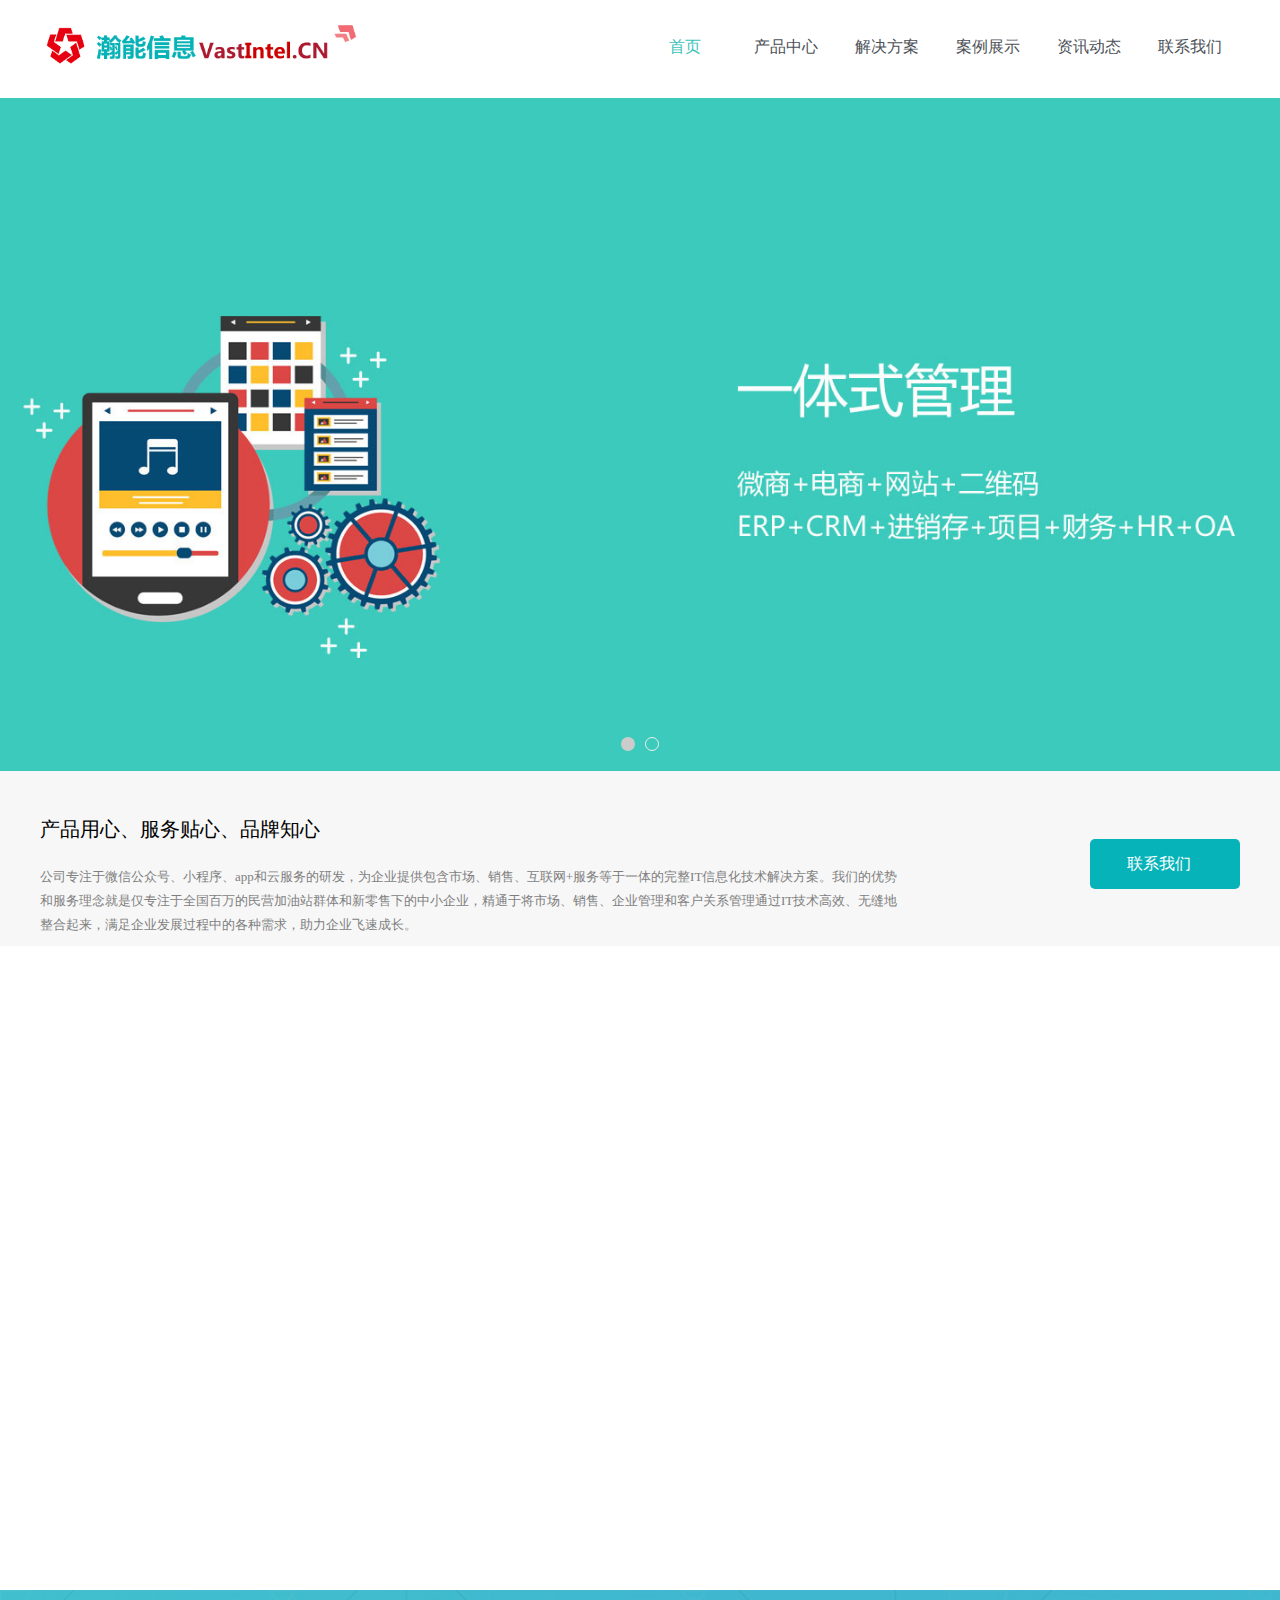
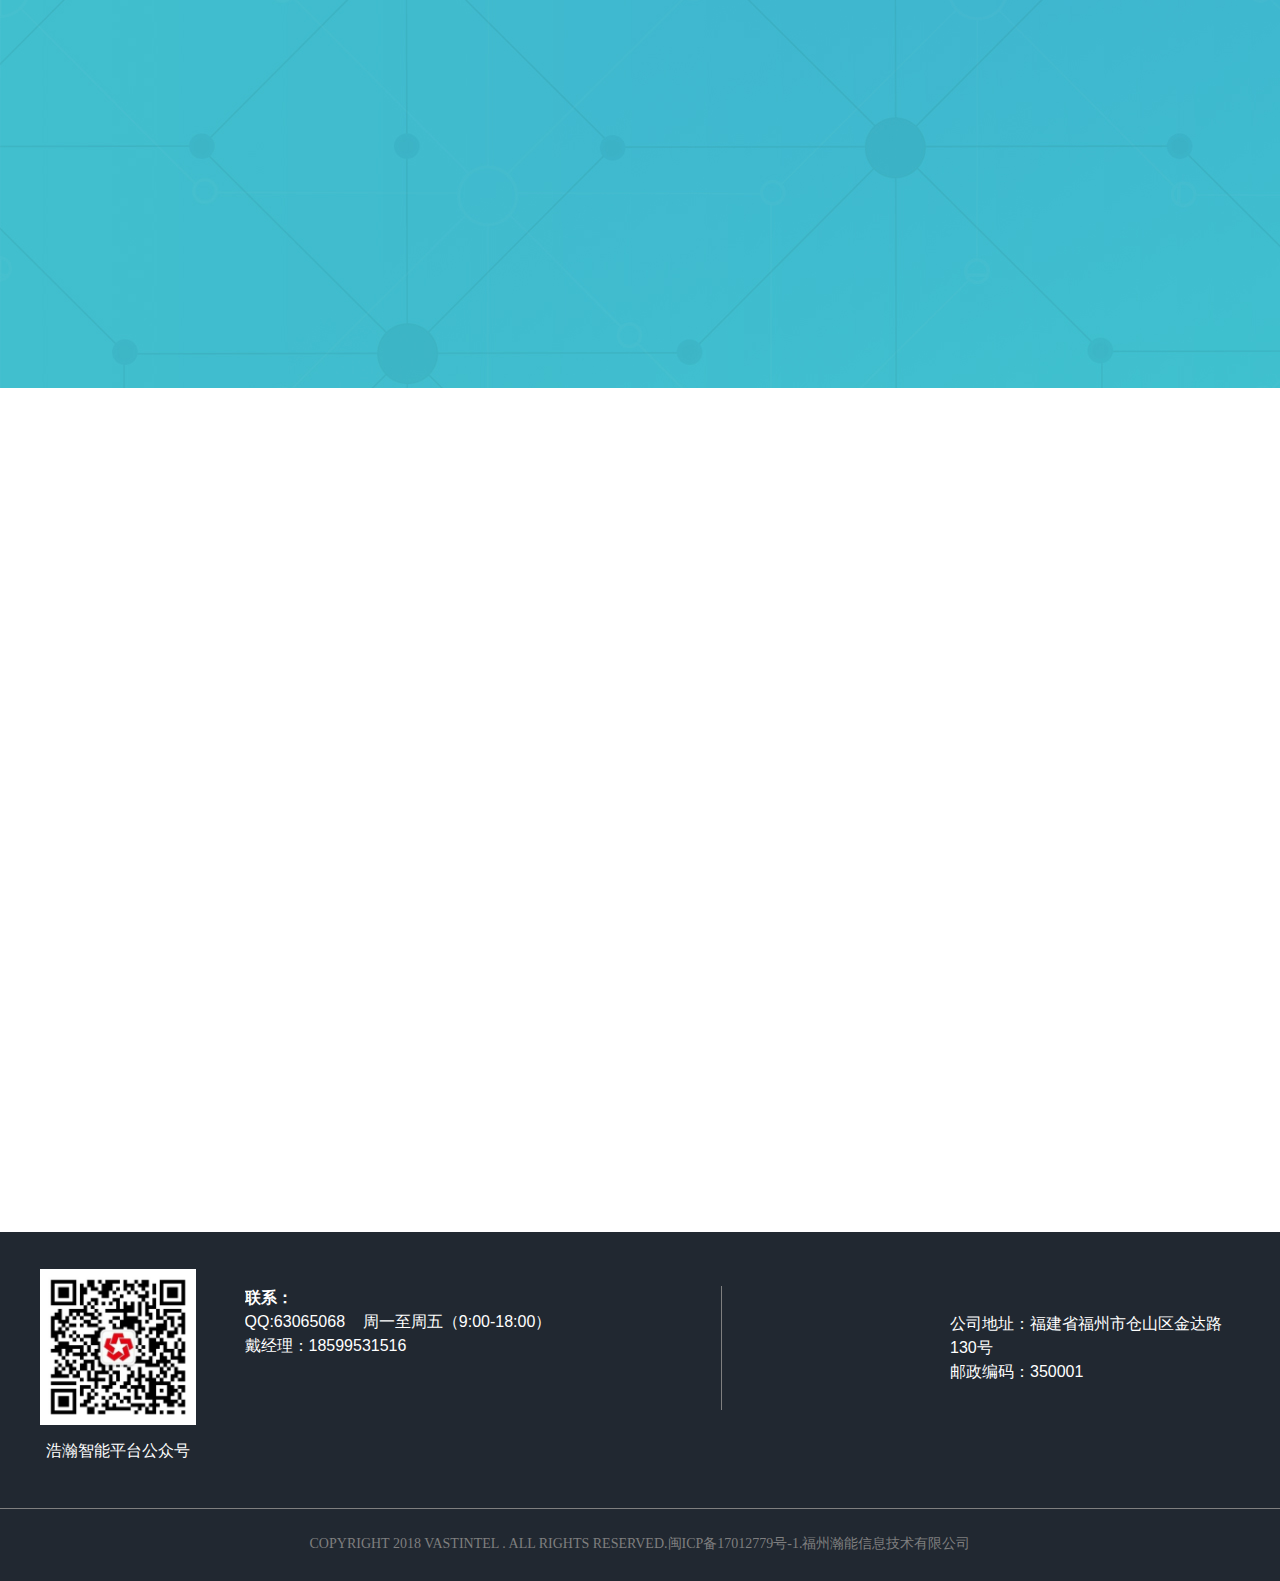
==== commit f1072796: "Update index.html" ====
--- a/index.html
+++ b/index.html
@@ -1,28 +1,28 @@
-<!DOCTYPE html PUBLIC "-//W3C//DTD XHTML 1.0 Transitional//EN" "http://www.w3.org/TR/xhtml1/DTD/xhtml1-transitional.dtd">
+<!DOCTYPE html PUBLIC "-//W3C//DTD XHTML 1.0 Transitional//EN""http://www.w3.org/TR/xhtml1/DTD/xhtml1-transitional.dtd">
 <html>
 
 <head>
-    <title>福州瀚能信息技术有限公司</title>
-    <link rel="shortcut icon" type="image/x-icon" href="img/upimages/favicon.ico" />
+    <title>瀚能信息技术有限公司</title>
+    <link rel="shortcut icon" type="image/x-icon" href="img/upimages/favicon.ico"/>
     <!-- 启用极速模式(webkit) -->
     <meta name="renderer" content="webkit|ie-comp|ie-stand">
     <meta http-equiv="X-UA-Compatible" content="IE=Edge，chrome=1">
     <!--  -->
-    <meta http-equiv="Content-Type" content="text/html; charset=utf-8" />
+    <meta http-equiv="Content-Type" content="text/html; charset=utf-8"/>
     <meta name="KeyWords" content="福州瀚能信息技术有限公司,瀚能,浩瀚智能,大数据,人工智能,AI,bigdata,计算机软硬件的技术开发、技术服务、技术咨询、技术转让,数据处理">
     <meta name="description" content="福州瀚能信息技术有限公司,瀚能,浩瀚智能,计算机软硬件的技术开发、技术服务、技术咨询、技术转让,数据处理,大数据,人工智能,AI,bigdata">
-    <meta content="width=device-width, initial-scale=1.0, maximum-scale=1.0, user-scalable=no" name="viewport" />
-    <meta name="apple-mobile-web-app-capable" content="yes" />
-    <meta name="apple-mobile-web-app-status-bar-style" content="black" />
-    <meta name="format-detection" content="telephone=no" />
-    <meta name='apple-touch-fullscreen' content='yes' />
+    <meta content="width=device-width, initial-scale=1.0, maximum-scale=1.0, user-scalable=no" name="viewport"/>
+    <meta name="apple-mobile-web-app-capable" content="yes"/>
+    <meta name="apple-mobile-web-app-status-bar-style" content="black"/>
+    <meta name="format-detection" content="telephone=no"/>
+    <meta name='apple-touch-fullscreen' content='yes'/>
     <meta name="full-screen" content="yes">
     <!-- SEO友好提示 -->
     <meta name="applicable-device" content="pc,mobile">
     <!--[if lt IE 9]>
-<script type="text/javascript" src="/js/comm/html5shiv.js"></script>
-<script type="text/javascript" src="/js/comm/respond.min.js"></script>
-<![endif]-->
+    <script type="text/javascript" src="/js/comm/html5shiv.js"></script>
+    <script type="text/javascript" src="/js/comm/respond.min.js"></script>
+    <![endif]-->
     <script type="text/javascript" src="js/comm/jquery.min.js"></script>
     <script type="text/javascript" src="js/comm/jquery.lazyload.min.js"></script>
     <script type="text/javascript" src="js/comm/jquery.nicescroll.min.js"></script>
@@ -31,110 +31,117 @@
     <script type="text/javascript" src="js/default.js" charset="utf-8"></script>
     <!-- <link rel="stylesheet" type="text/css" href="css/comm/font/css/font-awesome.min.css"> -->
     <link href="http://netdna.bootstrapcdn.com/font-awesome/4.7.0/css/font-awesome.min.css" rel="stylesheet">
-    <link rel="stylesheet" type="text/css" href="css/comm/animate.min.css" />
-    <link rel="stylesheet" type="text/css" href="css/comm/box.css" />
-    <link rel="stylesheet" type="text/css" href="css/main.css" />
+    <link rel="stylesheet" type="text/css" href="css/comm/animate.min.css"/>
+    <link rel="stylesheet" type="text/css" href="css/comm/box.css"/>
+    <link rel="stylesheet" type="text/css" href="css/main.css"/>
     <script>
-    if (!(/msie [6|7|8|9]/i.test(navigator.userAgent))) {
-        new WOW().init();
-    };
+        if (!(/msie [6|7|8|9]/i.test(navigator.userAgent))) {
+            new WOW().init();
+        }
+        ;
     </script>
 </head>
 
 <body>
-    <script type="text/javascript">
+<script type="text/javascript">
     var Default_isFT = 0;
-    </script>
-    <script type="text/javascript" src="js/comm/transform.js?201603091"></script>
-    <div id="comm_layout_header" class="layout  none" data-wow-duration='0s' data-wow-delay='0s' data-wow-offset='0' data-wow-iteration='1'>
-        <div class="view_contents">
-            <div id="dh_style_01_1482562315212" class="view style_01 dh  none lockHeightView" data-wow-duration='0s' data-wow-delay='0s' data-wow-offset='0' data-wow-iteration='1'>
-                <div class="view_contents">
-                    <script></script>
-                    <div id="menu" class="menu menuStyle_1">
-                        <div class="menuLayout">
-                            <ul class="miniMenu columnSet">
-                                <li class="leftBox">
-                                    <div class="nav"></div>
-                                    <div class="sidebar icoMenuSet" onclick="setDhListen('style_01',this)">=</div>
-                                    <div class="menuScroll">
-                                        <ul class="menuUlCopy">
-                                            <li id="hot" class="rflex"><a class="mainMenuSet" href="index.html">首页</a>
-                                            </li>
-                                            <li class="rflex"><a class="mainMenuSet" href="product.html">产品中心</a>
-                                            </li>
-                                            <li class="rflex"><a class="mainMenuSet" href="brand.html">解决方案 </a>
-                                            </li>
-                                            <li class="rflex"><a class="mainMenuSet" href="new.html">案例展示</a>
-                                            </li>
-                                            <li class="rflex"><a class="mainMenuSet" href="news.html">资讯动态</a>
-                                            </li>
-                                            <li class="rflex"><a class="mainMenuSet" href="contact.html">联系我们</a>
-                                            </li>
-                                        </ul>
-                                    </div>
+</script>
+<script type="text/javascript" src="js/comm/transform.js?201603091"></script>
+<div id="comm_layout_header" class="layout  none" data-wow-duration='0s' data-wow-delay='0s' data-wow-offset='0'
+     data-wow-iteration='1'>
+    <div class="view_contents">
+        <div id="dh_style_01_1482562315212" class="view style_01 dh  none lockHeightView" data-wow-duration='0s'
+             data-wow-delay='0s' data-wow-offset='0' data-wow-iteration='1'>
+            <div class="view_contents">
+                <script></script>
+                <div id="menu" class="menu menuStyle_1">
+                    <div class="menuLayout">
+                        <ul class="miniMenu columnSet">
+                            <li class="leftBox">
+                                <div class="nav"></div>
+                                <div class="sidebar icoMenuSet" onclick="setDhListen('style_01',this)">=</div>
+                                <div class="menuScroll">
+                                    <ul class="menuUlCopy">
+                                        <li id="hot" class="rflex"><a class="mainMenuSet" href="index.html">首页</a>
+                                        </li>
+                                        <li class="rflex"><a class="mainMenuSet" href="product.html">产品中心</a>
+                                        </li>
+                                        <li class="rflex"><a class="mainMenuSet" href="brand.html">解决方案 </a>
+                                        </li>
+                                        <li class="rflex"><a class="mainMenuSet" href="new.html">案例展示</a>
+                                        </li>
+                                        <li class="rflex"><a class="mainMenuSet" href="news.html">资讯动态</a>
+                                        </li>
+                                        <li class="rflex"><a class="mainMenuSet" href="contact.html">联系我们</a>
+                                        </li>
+                                    </ul>
+                                </div>
+                            </li>
+                        </ul>
+                        <div class="menuUl_box columnSet">
+                            <ul class="menuUl dflex">
+                                <li id="hot" class="rflex">
+                                    <a class="mainMenuSet" href="index.html">首页</a>
+                                </li>
+                                <li class="rflex">
+                                    <a class="mainMenuSet" href="product.html">产品中心</a>
+                                </li>
+                                <li class="rflex">
+                                    <a class="mainMenuSet" href="brand.html">解决方案 </a>
+                                </li>
+                                <li class="rflex">
+                                    <a class="mainMenuSet" href="new.html">案例展示</a>
+                                </li>
+                                <li class="rflex">
+                                    <a class="mainMenuSet" href="news.html">资讯动态</a>
+                                </li>
+                                <li class="rflex">
+                                    <a class="mainMenuSet" href="contact.html">联系我们</a>
                                 </li>
                             </ul>
-                            <div class="menuUl_box columnSet">
-                                <ul class="menuUl dflex">
-                                    <li id="hot" class="rflex">
-                                        <a class="mainMenuSet" href="index.html">首页</a>
-                                    </li>
-                                    <li class="rflex">
-                                        <a class="mainMenuSet" href="product.html">产品中心</a>
-                                    </li>
-                                    <li class="rflex">
-                                        <a class="mainMenuSet" href="brand.html">解决方案 </a>
-                                    </li>
-                                    <li class="rflex">
-                                        <a class="mainMenuSet" href="new.html">案例展示</a>
-                                    </li>
-                                    <li class="rflex">
-                                        <a class="mainMenuSet" href="news.html">资讯动态</a>
-                                    </li>
-                                    <li class="rflex">
-                                        <a class="mainMenuSet" href="contact.html">联系我们</a>
-                                    </li>
-                                </ul>
+                        </div>
+                    </div>
+                </div>
+                <!-- 菜单区域 End-->
+            </div>
+        </div>
+        <div id="image_logo_1482563182658" class="view logo image  none" data-wow-duration='0s' data-wow-delay='0s'
+             data-wow-offset='0' data-wow-iteration='1'>
+            <div class="view_contents">
+                <div class="logoStyle modSet">
+                    <a href='index.html' target="_self"><img class="imgSet" src="img/logo.png?1492354108" title="浩瀚智能"
+                                                             alt="浩瀚智能" style="width:100%; height:auto"/></a>
+                </div>
+            </div>
+        </div>
+    </div>
+</div>
+<div id="layout_1482283871514" class="layout  none" data-wow-duration='0s' data-wow-delay='0s' data-wow-offset='0'
+     data-wow-iteration='1'>
+    <div class="view_contents">
+        <div id="banner_style_01_1482394346074" class="view style_01 banner  none" data-wow-duration='0s'
+             data-wow-delay='0s' data-wow-offset='0' data-wow-iteration='1'>
+            <div class="view_contents">
+                <script></script>
+                <div class="bannerStyle_1 normal">
+                    <div class="main_visual">
+                        <div class="flicking_con">
+                            <a href="#" class=""></a>
+                            <a href="#" class=""></a>
+                        </div>
+                        <div class="ground_glass"></div>
+                        <div class="main_image">
+                            <!-- 默认 动画效果 HTML -->
+                            <div class="img-list">
+                                <div class="img-item"><a href="" class="picSet"><span class="img_0"></span></a></div>
+                                <div class="img-item"><a href="" class="picSet"><span class="img_1"></span></a></div>
                             </div>
-                        </div>
-                    </div>
-                    <!-- 菜单区域 End-->
-                </div>
-            </div>
-            <div id="image_logo_1482563182658" class="view logo image  none" data-wow-duration='0s' data-wow-delay='0s' data-wow-offset='0' data-wow-iteration='1'>
-                <div class="view_contents">
-                    <div class="logoStyle modSet">
-                        <a href='index.html' target="_self"><img class="imgSet" src="img/logo.png?1492354108" title="浩瀚智能" alt="浩瀚智能" style="width:100%; height:auto"/></a>
-                    </div>
-                </div>
-            </div>
-        </div>
-    </div>
-    <div id="layout_1482283871514" class="layout  none" data-wow-duration='0s' data-wow-delay='0s' data-wow-offset='0' data-wow-iteration='1'>
-        <div class="view_contents">
-            <div id="banner_style_01_1482394346074" class="view style_01 banner  none" data-wow-duration='0s' data-wow-delay='0s' data-wow-offset='0' data-wow-iteration='1'>
-                <div class="view_contents">
-                    <script></script>
-                    <div class="bannerStyle_1 normal">
-                        <div class="main_visual">
-                            <div class="flicking_con">
-                                <a href="#" class=""></a>
-                                <a href="#" class=""></a>
-                            </div>
-                            <div class="ground_glass"></div>
-                            <div class="main_image">
-                                <!-- 默认 动画效果 HTML -->
-                                <div class="img-list">
-                                    <div class="img-item"><a href="" class="picSet"><span class="img_0"></span></a></div>
-                                    <div class="img-item"><a href="" class="picSet"><span class="img_1"></span></a></div>
-                                </div>
-                                <a href="javascript:;" class="btn_prev"></a>
-                                <a href="javascript:;" class="btn_next"></a>
-                            </div>
-                        </div>
-                    </div>
-                    <script type="application/javascript">
+                            <a href="javascript:;" class="btn_prev"></a>
+                            <a href="javascript:;" class="btn_next"></a>
+                        </div>
+                    </div>
+                </div>
+                <script type="application/javascript">
                     /*
                      * Banner 轮播图类
                      */
@@ -153,7 +160,8 @@
                         this.config = config;
                         this.init(config);
                     }
-                    Banner.prototype.init = function(config) {
+
+                    Banner.prototype.init = function (config) {
                         this.animateStyle = 'normal'; // 动画效果 ( 根据动画效果, 不同的方法有不同的实现 )
                         this.direction = 'right'; // 当前滚动方向
                         this.view = this.config.view;
@@ -161,14 +169,14 @@
                         this.config.flick = this.view ? this.view.find(".bannerStyle_1 .flicking_con > a") : undefined;
                     };
                     // 计算下一个要显示的图片的索引
-                    Banner.prototype.nextIndex = function() {
+                    Banner.prototype.nextIndex = function () {
                         var next = this.direction == 'right' ? this.config.current + 1 : this.config.current - 1;
                         next >= this.config.length && (next = 0);
                         next < 0 && (next = this.config.length - 1);
                         return next;
                     };
                     // 跳到指定图片
-                    Banner.prototype.animateIndex = function(index) {
+                    Banner.prototype.animateIndex = function (index) {
                         this.endAnimate();
                         if (index >= 0 && index < this.config.length && this.config.current != index) {
                             if (this.config.current < index) {
@@ -183,24 +191,24 @@
                         }
                     };
                     // 向右动画
-                    Banner.prototype.startAnimateRight = function() {
+                    Banner.prototype.startAnimateRight = function () {
                         this.direction = 'right';
                         this.startAnimate();
                     };
                     // 向左动画
-                    Banner.prototype.startAnimateLeft = function() {
+                    Banner.prototype.startAnimateLeft = function () {
                         this.direction = 'left';
                         this.startAnimate();
                     };
                     // 结束动画
-                    Banner.prototype.endAnimate = function() {
+                    Banner.prototype.endAnimate = function () {
                         if (this.config.timer) {
                             clearTimeout(this.config.timer);
                             this.config.timer = undefined;
                         }
                     };
 
-                    Banner.prototype.startAnimate = function() {
+                    Banner.prototype.startAnimate = function () {
                         switch (this.animateStyle) {
                             case 'normal':
                                 // 默认效果
@@ -208,16 +216,19 @@
                                 if (this.config.length > 1) {
                                     var prev = this.config.current,
                                         next = this.nextIndex(),
-                                        end = this.direction == 'right' ? { prev: "-100%", current: "100%" } : { prev: "100%", current: "-100%" }; // 前一个图片和当前图片的最后停留位置
+                                        end = this.direction == 'right' ? {
+                                            prev: "-100%",
+                                            current: "100%"
+                                        } : {prev: "100%", current: "-100%"}; // 前一个图片和当前图片的最后停留位置
                                     this.config.flick.eq(next).addClass("on").siblings().removeClass("on");
                                     // 执行动画
                                     var banner = this;
-                                    this.imgs.eq(prev).stop().animate({ "left": end.prev }, this.config.animation, function() {
-                                        banner.config.timer = setTimeout(function() {
+                                    this.imgs.eq(prev).stop().animate({"left": end.prev}, this.config.animation, function () {
+                                        banner.config.timer = setTimeout(function () {
                                             banner.startAnimate();
                                         }, banner.config.duration);
                                     });
-                                    this.imgs.eq(next).css({ "left": end.current }).stop().animate({ "left": "0%" }, this.config.animation);
+                                    this.imgs.eq(next).css({"left": end.current}).stop().animate({"left": "0%"}, this.config.animation);
                                     this.config.current = next;
                                 }
                                 break;
@@ -232,7 +243,7 @@
                                     this.config.current = next;
                                     this.parts.css("transform", "rotateX(" + ((this.direction == 'right' ? ++this.rotate : --this.rotate) * 90) + "deg)");
                                     var banner = this;
-                                    this.config.timer = setTimeout(function() {
+                                    this.config.timer = setTimeout(function () {
                                         banner.startAnimate();
                                     }, banner.config.duration);
                                 }
@@ -240,7 +251,7 @@
                         }
                     };
                     // 指定显示的图片
-                    Banner.prototype.showIndex = function(index) {
+                    Banner.prototype.showIndex = function (index) {
                         switch (this.animateStyle) {
                             case 'normal':
                                 // 默认效果
@@ -260,18 +271,18 @@
                      * 3D旋转效果 特有函数 begin
                      */
                     // 每次旋转前都需要更新背部的图片
-                    Banner.prototype.updateBgImg = function() {
+                    Banner.prototype.updateBgImg = function () {
                         // 计算背部要显示的图片
                         var bg_image_index = this.nextIndex(this.nextIndex());
                         // index: 计算背景图片当前显示在哪个img中( 总共有4个图片, 分别位于正面/底部/背部/顶部 )
                         var c, index = (c = (this.rotate + 2) % 4) >= 0 ? c : c + 4;
                         var banner = this;
-                        this.parts && this.parts.each(function() {
-                            $(this).find('.img:eq(' + index + ')').css({ 'background-image': 'url("' + banner.config.list[bg_image_index] + '")' });
+                        this.parts && this.parts.each(function () {
+                            $(this).find('.img:eq(' + index + ')').css({'background-image': 'url("' + banner.config.list[bg_image_index] + '")'});
                         });
                     };
                     // 更新正面/顶部/底部的图片
-                    Banner.prototype.updateFaceImg = function(index) {
+                    Banner.prototype.updateFaceImg = function (index) {
                         // face: 计算正面图片当前显示在哪个img中( 总共有4个图片, 分别位于正面/底部/背部/顶部 )
                         var c, face = (c = this.rotate % 4) >= 0 ? c : c + 4,
                             top, bottom;
@@ -280,17 +291,17 @@
                         bottom = face + 1;
                         bottom >= this.config.length && (bottom = 0);
                         var banner = this;
-                        this.parts && this.parts.each(function() {
-                            $(this).find('.img:eq(' + face + ')').css({ 'background-image': 'url("' + banner.config.list[index] + '")' });
-                            $(this).find('.img:eq(' + top + ')').css({ 'background-image': 'url("' + banner.config.list[index > 0 ? index - 1 : banner.config.length - 1] + '")' });
-                            $(this).find('.img:eq(' + bottom + ')').css({ 'background-image': 'url("' + banner.config.list[index < banner.config.length - 1 ? index + 1 : 0] + '")' });
+                        this.parts && this.parts.each(function () {
+                            $(this).find('.img:eq(' + face + ')').css({'background-image': 'url("' + banner.config.list[index] + '")'});
+                            $(this).find('.img:eq(' + top + ')').css({'background-image': 'url("' + banner.config.list[index > 0 ? index - 1 : banner.config.length - 1] + '")'});
+                            $(this).find('.img:eq(' + bottom + ')').css({'background-image': 'url("' + banner.config.list[index < banner.config.length - 1 ? index + 1 : 0] + '")'});
                         });
                     };
                     // 初始化旋转部分: 设置3d旋转的四个面的图片, index表示默认显示哪张图片
-                    Banner.prototype.initImgPart = function(index) {
+                    Banner.prototype.initImgPart = function (index) {
                         var banner = this;
-                        this.parts && this.parts.each(function() {
-                            $(this).find('.img').each(function(i) {
+                        this.parts && this.parts.each(function () {
+                            $(this).find('.img').each(function (i) {
                                 var j = 0;
                                 switch (i) {
                                     case 0:
@@ -307,13 +318,17 @@
                                 }
                                 j >= banner.config.length && (j = 0);
                                 j < 0 && (j = banner.config.length - 1);
-                                $(this).css({ 'background-image': 'url("' + banner.config.list[j] + '")', 'background-repeat': 'no-repeat', 'background-color': '#fff' });
+                                $(this).css({
+                                    'background-image': 'url("' + banner.config.list[j] + '")',
+                                    'background-repeat': 'no-repeat',
+                                    'background-color': '#fff'
+                                });
                             });
                         });
                     };
                     // 更新旋转部分: 之所以使用定时器, 是因为无法实时获取模块宽度
-                    Banner.prototype.updateImgPart = function() {
-                        this.parts && this.parts.each(function(index) {
+                    Banner.prototype.updateImgPart = function () {
+                        this.parts && this.parts.each(function (index) {
                             $(this).css({
                                 "left": $(this).width() * index + "px"
                             });
@@ -322,7 +337,7 @@
                             });
                         });
                         var banner = this;
-                        setTimeout(function() {
+                        setTimeout(function () {
                             banner.updateImgPart();
                         }, 800);
                     };
@@ -337,7 +352,7 @@
                     list_banner_style_01_1482394346074.push('img/upimages/pkgimg/haibao4.jpg');
                     var banner_banner_style_01_1482394346074; // 轮播图对象
 
-                    $(function() {
+                    $(function () {
                         // 创建轮播图
                         banner_banner_style_01_1482394346074 = new Banner({
                             'list': list_banner_style_01_1482394346074,
@@ -347,8 +362,8 @@
                         });
                         banner_banner_style_01_1482394346074.animateStyle = 'normal';
                         banner_banner_style_01_1482394346074.imgs = banner_banner_style_01_1482394346074.view.find(".bannerStyle_1 .main_image .img-list").children(".img-item");
-                        banner_banner_style_01_1482394346074.view.find('a').each(function() {
-                            $(this).click(function() {
+                        banner_banner_style_01_1482394346074.view.find('a').each(function () {
+                            $(this).click(function () {
                                 if (!$(this).attr('href')) {
                                     return false;
                                 }
@@ -359,19 +374,19 @@
                         banner_banner_style_01_1482394346074.showIndex(banner_banner_style_01_1482394346074.config.current);
 
                         // 监听 点击圆点
-                        banner_banner_style_01_1482394346074.config.flick.click(function() {
+                        banner_banner_style_01_1482394346074.config.flick.click(function () {
                             banner_banner_style_01_1482394346074.animateIndex($(this).index());
                             return false;
                         });
 
                         // 监听 鼠标悬浮时
                         banner_banner_style_01_1482394346074.view.hover(
-                            function() {
+                            function () {
                                 banner_banner_style_01_1482394346074.endAnimate();
                                 banner_banner_style_01_1482394346074.view.find(".bannerStyle_1 .btn_prev, .bannerStyle_1 .btn_next").fadeIn();
                             },
-                            function() {
-                                banner_banner_style_01_1482394346074.config.timer = setTimeout(function() {
+                            function () {
+                                banner_banner_style_01_1482394346074.config.timer = setTimeout(function () {
                                     banner_banner_style_01_1482394346074.startAnimateRight();
                                 }, banner_banner_style_01_1482394346074.config.duration);
                                 banner_banner_style_01_1482394346074.view.find(".bannerStyle_1 .btn_prev, .bannerStyle_1 .btn_next").fadeOut()
@@ -379,16 +394,16 @@
                         );
 
                         // 监听 点击左右按钮
-                        banner_banner_style_01_1482394346074.view.find(".btn_prev").click(function() {
+                        banner_banner_style_01_1482394346074.view.find(".btn_prev").click(function () {
                             banner_banner_style_01_1482394346074.startAnimateLeft();
                         });
-                        banner_banner_style_01_1482394346074.view.find(".btn_next").click(function() {
+                        banner_banner_style_01_1482394346074.view.find(".btn_next").click(function () {
                             banner_banner_style_01_1482394346074.startAnimateRight();
                         });
 
                         // 监听 触摸事件
                         var touchVal = null;
-                        document.addEventListener("touchstart", function(e) {
+                        document.addEventListener("touchstart", function (e) {
                             if ($(e.target).is(banner_banner_style_01_1482394346074.view) || $(e.target).closest("#" + banner_banner_style_01_1482394346074.view.attr("id")).length > 0) {
                                 touchVal = {};
                                 touchVal.downX = e.touches[0].clientX; // 记录触摸起始位置
@@ -399,7 +414,7 @@
                                 // }
                             }
                         }, false);
-                        document.addEventListener("touchmove", function(e) {
+                        document.addEventListener("touchmove", function (e) {
                             if (touchVal && touchVal.downX) {
                                 touchVal.moveX = e.touches[0].clientX - touchVal.downX; // 计算触摸中的偏移位置
                                 // if (e.preventDefault) {
@@ -409,7 +424,7 @@
                                 // }
                             }
                         }, false);
-                        document.addEventListener("touchend", function(e) {
+                        document.addEventListener("touchend", function (e) {
                             if (touchVal && touchVal.moveX) {
                                 if (touchVal.moveX > 30) {
                                     banner_banner_style_01_1482394346074.startAnimateLeft(); // 触摸生效
@@ -431,425 +446,540 @@
                         }, false);
 
                         // 运行
-                        banner_banner_style_01_1482394346074.config.timer = setTimeout(function() {
+                        banner_banner_style_01_1482394346074.config.timer = setTimeout(function () {
                             banner_banner_style_01_1482394346074.startAnimateRight();
                         }, banner_banner_style_01_1482394346074.config.duration);
                     });
-                    </script>
-                </div>
+                </script>
             </div>
         </div>
     </div>
-    <div id="layout_1481771538867" class="layout  none" data-wow-duration='0s' data-wow-delay='0s' data-wow-offset='0' data-wow-iteration='1'>
-        <div class="view_contents">
-            <div id="text_style_02_1481771644789" class="view style_02 text  none lockHeightView" data-wow-duration='0s' data-wow-delay='0s' data-wow-offset='0' data-wow-iteration='1'>
-                <div class="view_contents">
-                    产品用心、服务贴心、品牌知心
-                </div>
-            </div>
-            <div id="text_style_02_1482752031661" class="view style_02 text  none lockHeightView" data-wow-duration='0s' data-wow-delay='0s' data-wow-offset='0' data-wow-iteration='1'>
-                <div class="view_contents">
-                	公司专注于微信公众号、小程序、app和云服务的研发，为企业提供包含市场、销售、互联网+服务等于一体的完整IT信息化技术解决方案。我们的优势和服务理念就是仅专注于全国百万的民营加油站群体和新零售下的中小企业，精通于将市场、销售、企业管理和客户关系管理通过IT技术高效、无缝地整合起来，满足企业发展过程中的各种需求，助力企业飞速成长。
-                </div>
-            </div>
-            <div id="text_style_02_1487657496810" class="view style_02 text  none lockHeightView" data-wow-duration='0s' data-wow-delay='0s' data-wow-offset='0' data-wow-iteration='1'>
-                <div class="view_contents">
-                    <a href='contact.html' target='_self' style='color:inherit' class='link-type-1'>联系我们&nbsp; &nbsp;</a>
-                </div>
+</div>
+<div id="layout_1481771538867" class="layout  none" data-wow-duration='0s' data-wow-delay='0s' data-wow-offset='0'
+     data-wow-iteration='1'>
+    <div class="view_contents">
+        <div id="text_style_02_1481771644789" class="view style_02 text  none lockHeightView" data-wow-duration='0s'
+             data-wow-delay='0s' data-wow-offset='0' data-wow-iteration='1'>
+            <div class="view_contents">
+                产品用心、服务贴心、品牌知心
+            </div>
+        </div>
+        <div id="text_style_02_1482752031661" class="view style_02 text  none lockHeightView" data-wow-duration='0s'
+             data-wow-delay='0s' data-wow-offset='0' data-wow-iteration='1'>
+            <div class="view_contents">
+                公司专注于微信公众号、小程序、app和云服务的研发，为企业提供包含市场、销售、互联网+服务等于一体的完整IT信息化技术解决方案。我们的优势和服务理念就是仅专注于全国百万的民营加油站群体和新零售下的中小企业，精通于将市场、销售、企业管理和客户关系管理通过IT技术高效、无缝地整合起来，满足企业发展过程中的各种需求，助力企业飞速成长。
+            </div>
+        </div>
+        <div id="text_style_02_1487657496810" class="view style_02 text  none lockHeightView" data-wow-duration='0s'
+             data-wow-delay='0s' data-wow-offset='0' data-wow-iteration='1'>
+            <div class="view_contents">
+                <a href='contact.html' target='_self' style='color:inherit' class='link-type-1'>联系我们&nbsp; &nbsp;</a>
             </div>
         </div>
     </div>
-    <div id="layout_1487657625582" class="layout " data-wow-duration='0s' data-wow-delay='0s' data-wow-offset='0' data-wow-iteration='1'>
-        <div class="view_contents">
-            <div id="text_style_02_1487657704326" class="view style_02 text  none wow slideInRight lockHeightView" data-wow-duration='1s' data-wow-delay='0.25s' data-wow-offset='0' data-wow-iteration='1'>
-                <div class="view_contents">
-                    产品中心
-                </div>
-            </div>
-            <div id="text_style_02_1487657771506" class="view style_02 text  none wow slideInRight lockHeightView" data-wow-duration='1s' data-wow-delay='0.25s' data-wow-offset='0' data-wow-iteration='1'>
-                <div class="view_contents">
-                    PRODUCTS
-                </div>
-            </div>
-            <div id="text_style_02_1487657867971" class="view style_02 text  none wow slideInRight lockHeightView" data-wow-duration='1s' data-wow-delay='0.25s' data-wow-offset='0' data-wow-iteration='1'>
-                <div class="view_contents">
-                    ——
-                </div>
+</div>
+<div id="layout_1487657625582" class="layout " data-wow-duration='0s' data-wow-delay='0s' data-wow-offset='0'
+     data-wow-iteration='1'>
+    <div class="view_contents">
+        <div id="text_style_02_1487657704326" class="view style_02 text  none wow slideInRight lockHeightView"
+             data-wow-duration='1s' data-wow-delay='0.25s' data-wow-offset='0' data-wow-iteration='1'>
+            <div class="view_contents">
+                产品中心
+            </div>
+        </div>
+        <div id="text_style_02_1487657771506" class="view style_02 text  none wow slideInRight lockHeightView"
+             data-wow-duration='1s' data-wow-delay='0.25s' data-wow-offset='0' data-wow-iteration='1'>
+            <div class="view_contents">
+                PRODUCTS
+            </div>
+        </div>
+        <div id="text_style_02_1487657867971" class="view style_02 text  none wow slideInRight lockHeightView"
+             data-wow-duration='1s' data-wow-delay='0.25s' data-wow-offset='0' data-wow-iteration='1'>
+            <div class="view_contents">
+                ——
             </div>
         </div>
     </div>
-    <div id="layout_1487658021034" class="layout " data-wow-duration='0s' data-wow-delay='0s' data-wow-offset='0' data-wow-iteration='1'>
-        <div class="view_contents">
-            <div id="div_includeBlock_1487658116803" class="view includeBlock div  none wow slideInRight includeView" data-wow-duration='1s' data-wow-delay='0.25s' data-wow-offset='0' data-wow-iteration='1'>
-                <div class="view_contents">
-                    <div id="text_style_02_1487658058737" class="view style_02 text  none lockHeightView" data-wow-duration='0s' data-wow-delay='0s' data-wow-offset='0' data-wow-iteration='1'>
-                        <div class="view_contents">
-                            ERP系统
-                        </div>
-                    </div>
-                    <div id="text_style_02_1487658379534" class="view style_02 text  none lockHeightView" data-wow-duration='0s' data-wow-delay='0s' data-wow-offset='0' data-wow-iteration='1'>
-                        <div class="view_contents">
-                            ERP系统主要功能有：客情管理、客户资源管理、项目管理、财务管理、行政OA 等功能。
-                        </div>
-                    </div>
-                    <div id="image_style_01_1487658260271" class="view style_01 image  none" data-wow-duration='0s' data-wow-delay='0s' data-wow-offset='0' data-wow-iteration='1'>
-                        <div class="view_contents">
-                            <div class="imgStyle CompatibleImg">
-                                <img class="picSet link-type-" src="img/upimages/pkgimg/AD0Iy_nnBRAEGAAg5MWZwgUooJyf8wYwKzgj.png" title="" alt="描述" id="imageModeShow" />
-                            </div>
-                        </div>
-                    </div>
-                </div>
-            </div>
-            <div id="div_includeBlock_1487658542657" class="view includeBlock div  none wow slideInRight includeView" data-wow-duration='1s' data-wow-delay='0.25s' data-wow-offset='0' data-wow-iteration='1'>
-                <div class="view_contents">
-                    <div id="text_style_02_1487658543009" class="view style_02 text  none lockHeightView" data-wow-duration='0s' data-wow-delay='0s' data-wow-offset='0' data-wow-iteration='1'>
-                        <div class="view_contents">
-                            为企业提供各种APP的定制研发。
-                        </div>
-                    </div>
-                    <div id="text_style_02_1487658542984" class="view style_02 text  none lockHeightView" data-wow-duration='0s' data-wow-delay='0s' data-wow-offset='0' data-wow-iteration='1'>
-                        <div class="view_contents">
-                            APP定制研发
-                        </div>
-                    </div>
-                    <div id="image_style_01_1487658543002" class="view style_01 image  none" data-wow-duration='0s' data-wow-delay='0s' data-wow-offset='0' data-wow-iteration='1'>
-                        <div class="view_contents">
-                            <div class="imgStyle CompatibleImg">
-                                <img class="picSet link-type-" src="img/upimages/pkgimg/AD0Iy_nnBRAEGAAg7sWZwgUopPSJogIwHDgj.png" title="" alt="描述" id="imageModeShow" />
-                            </div>
-                        </div>
-                    </div>
-                </div>
-            </div>
-            <div id="div_includeBlock_1487658533557" class="view includeBlock div  none wow slideInRight includeView" data-wow-duration='1s' data-wow-delay='0.25s' data-wow-offset='0' data-wow-iteration='1'>
-                <div class="view_contents">
-                    <div id="text_style_02_1487658533832" class="view style_02 text  none lockHeightView" data-wow-duration='0s' data-wow-delay='0s' data-wow-offset='0' data-wow-iteration='1'>
-                        <div class="view_contents">
-                            
-                            为新零售下的中小企业提供微信小程序的技术研发，包括企业的小程序官网、小程序商城、小程序后台的研发等。
-                        </div>
-                    </div>
-                    <div id="text_style_02_1487658533811" class="view style_02 text  none lockHeightView" data-wow-duration='0s' data-wow-delay='0s' data-wow-offset='0' data-wow-iteration='1'>
-                        <div class="view_contents">
-                            微信小程序研发
-                        </div>
-                    </div>
-                    <div id="image_style_01_1487658533827" class="view style_01 image  none" data-wow-duration='0s' data-wow-delay='0s' data-wow-offset='0' data-wow-iteration='1'>
-                        <div class="view_contents">
-                            <div class="imgStyle CompatibleImg">
-                                <img class="picSet link-type-" src="img/upimages/pkgimg/AD0Iy_nnBRAEGAAg7MWZwgUoiqPdXDAfOB0.png" title="" alt="描述" id="imageModeShow" />
-                            </div>
-                        </div>
-                    </div>
-                </div>
-            </div>
-            <div id="div_includeBlock_1487658512689" class="view includeBlock div  none wow slideInRight includeView" data-wow-duration='1s' data-wow-delay='0.25s' data-wow-offset='0' data-wow-iteration='1'>
-                <div class="view_contents">
-                    <div id="text_style_02_1487658512945" class="view style_02 text  none lockHeightView" data-wow-duration='0s' data-wow-delay='0s' data-wow-offset='0' data-wow-iteration='1'>
-                        <div class="view_contents">
-                            佣金结算系统
-                        </div>
-                    </div>
-                    <div id="image_style_01_1487658512962" class="view style_01 image  none" data-wow-duration='0s' data-wow-delay='0s' data-wow-offset='0' data-wow-iteration='1'>
-                        <div class="view_contents">
-                            <div class="imgStyle CompatibleImg">
-                                <img class="picSet link-type-" src="img/upimages/pkgimg/AD0Iy_nnBRAEGAAg6sWZwgUoo76agQcwIDgg.png" title="" alt="描述" id="imageModeShow" />
-                            </div>
-                        </div>
-                    </div>
-                    <div id="text_style_02_1487658512974" class="view style_02 text  none lockHeightView" data-wow-duration='0s' data-wow-delay='0s' data-wow-offset='0' data-wow-iteration='1'>
-                        <div class="view_contents">
-                            佣金结算系统功能有：佣金结算、财务审批、客户资源管理。
-                        </div>
-                    </div>
-                </div>
-            </div>
-            <div id="div_includeBlock_1487658496207" class="view includeBlock div  none wow slideInRight includeView" data-wow-duration='1s' data-wow-delay='0.25s' data-wow-offset='0' data-wow-iteration='1'>
-                <div class="view_contents">
-                    <div id="text_style_02_1487658496433" class="view style_02 text  none lockHeightView" data-wow-duration='0s' data-wow-delay='0s' data-wow-offset='0' data-wow-iteration='1'>
-                        <div class="view_contents">
-                            微信公众号开发
-                        </div>
-                    </div>
-                    <div id="text_style_02_1487658496453" class="view style_02 text  none lockHeightView" data-wow-duration='0s' data-wow-delay='0s' data-wow-offset='0' data-wow-iteration='1'>
-                        <div class="view_contents">
-                            基于微信这个大平台，提供企业公众号的技术研发，助力企业微信平台的营销和品牌推广。
-                        </div>
-                    </div>
-                    <div id="image_style_01_1487658496448" class="view style_01 image  none" data-wow-duration='0s' data-wow-delay='0s' data-wow-offset='0' data-wow-iteration='1'>
-                        <div class="view_contents">
-                            <div class="imgStyle CompatibleImg">
-                                <img class="picSet link-type-" src="img/upimages/pkgimg/AD0Iy_nnBRAEGAAg6MWZwgUo2bqg4wIwHzgf.png" title="" alt="描述" id="imageModeShow" />
-                            </div>
-                        </div>
-                    </div>
-                </div>
-            </div>
-            <div id="div_includeBlock_1487658486652" class="view includeBlock div  none wow slideInRight includeView" data-wow-duration='1s' data-wow-delay='0.25s' data-wow-offset='0' data-wow-iteration='1'>
-                <div class="view_contents">
-                    <div id="image_style_01_1487658486926" class="view style_01 image  none" data-wow-duration='0s' data-wow-delay='0s' data-wow-offset='0' data-wow-iteration='1'>
-                        <div class="view_contents">
-                            <div class="imgStyle CompatibleImg">
-                                <img class="picSet link-type-" src="img/upimages/pkgimg/AD0Iy_nnBRAEGAAg5sWZwgUohamreTAgOCM.png" title="" alt="描述" id="imageModeShow" />
-                            </div>
-                        </div>
-                    </div>
-                    <div id="text_style_02_1487658486932" class="view style_02 text  none lockHeightView" data-wow-duration='0s' data-wow-delay='0s' data-wow-offset='0' data-wow-iteration='1'>
-                        <div class="view_contents">
-                            CRM系统功能：客户资源管理、财务管理、项目管理、合同管理、供应链功能 行政OA。
-                        </div>
-                    </div>
-                    <div id="text_style_02_1487658486910" class="view style_02 text  none lockHeightView" data-wow-duration='0s' data-wow-delay='0s' data-wow-offset='0' data-wow-iteration='1'>
-                        <div class="view_contents">
-                            CRM系统
-                        </div>
+</div>
+<div id="layout_1487658021034" class="layout " data-wow-duration='0s' data-wow-delay='0s' data-wow-offset='0'
+     data-wow-iteration='1'>
+    <div class="view_contents">
+        <div id="div_includeBlock_1487658116803" class="view includeBlock div  none wow slideInRight includeView"
+             data-wow-duration='1s' data-wow-delay='0.25s' data-wow-offset='0' data-wow-iteration='1'>
+            <div class="view_contents">
+                <div id="text_style_02_1487658058737" class="view style_02 text  none lockHeightView"
+                     data-wow-duration='0s' data-wow-delay='0s' data-wow-offset='0' data-wow-iteration='1'>
+                    <div class="view_contents">
+                        ERP系统
+                    </div>
+                </div>
+                <div id="text_style_02_1487658379534" class="view style_02 text  none lockHeightView"
+                     data-wow-duration='0s' data-wow-delay='0s' data-wow-offset='0' data-wow-iteration='1'>
+                    <div class="view_contents">
+                        ERP系统主要功能有：客情管理、客户资源管理、项目管理、财务管理、行政OA 等功能。
+                    </div>
+                </div>
+                <div id="image_style_01_1487658260271" class="view style_01 image  none" data-wow-duration='0s'
+                     data-wow-delay='0s' data-wow-offset='0' data-wow-iteration='1'>
+                    <div class="view_contents">
+                        <div class="imgStyle CompatibleImg">
+                            <img class="picSet link-type-"
+                                 src="img/upimages/pkgimg/AD0Iy_nnBRAEGAAg5MWZwgUooJyf8wYwKzgj.png" title="" alt="描述"
+                                 id="imageModeShow"/>
+                        </div>
+                    </div>
+                </div>
+            </div>
+        </div>
+        <div id="div_includeBlock_1487658542657" class="view includeBlock div  none wow slideInRight includeView"
+             data-wow-duration='1s' data-wow-delay='0.25s' data-wow-offset='0' data-wow-iteration='1'>
+            <div class="view_contents">
+                <div id="text_style_02_1487658543009" class="view style_02 text  none lockHeightView"
+                     data-wow-duration='0s' data-wow-delay='0s' data-wow-offset='0' data-wow-iteration='1'>
+                    <div class="view_contents">
+                        为企业提供各种APP的定制研发。
+                    </div>
+                </div>
+                <div id="text_style_02_1487658542984" class="view style_02 text  none lockHeightView"
+                     data-wow-duration='0s' data-wow-delay='0s' data-wow-offset='0' data-wow-iteration='1'>
+                    <div class="view_contents">
+                        APP定制研发
+                    </div>
+                </div>
+                <div id="image_style_01_1487658543002" class="view style_01 image  none" data-wow-duration='0s'
+                     data-wow-delay='0s' data-wow-offset='0' data-wow-iteration='1'>
+                    <div class="view_contents">
+                        <div class="imgStyle CompatibleImg">
+                            <img class="picSet link-type-"
+                                 src="img/upimages/pkgimg/AD0Iy_nnBRAEGAAg7sWZwgUopPSJogIwHDgj.png" title="" alt="描述"
+                                 id="imageModeShow"/>
+                        </div>
+                    </div>
+                </div>
+            </div>
+        </div>
+        <div id="div_includeBlock_1487658533557" class="view includeBlock div  none wow slideInRight includeView"
+             data-wow-duration='1s' data-wow-delay='0.25s' data-wow-offset='0' data-wow-iteration='1'>
+            <div class="view_contents">
+                <div id="text_style_02_1487658533832" class="view style_02 text  none lockHeightView"
+                     data-wow-duration='0s' data-wow-delay='0s' data-wow-offset='0' data-wow-iteration='1'>
+                    <div class="view_contents">
+
+                        为新零售下的中小企业提供微信小程序的技术研发，包括企业的小程序官网、小程序商城、小程序后台的研发等。
+                    </div>
+                </div>
+                <div id="text_style_02_1487658533811" class="view style_02 text  none lockHeightView"
+                     data-wow-duration='0s' data-wow-delay='0s' data-wow-offset='0' data-wow-iteration='1'>
+                    <div class="view_contents">
+                        微信小程序研发
+                    </div>
+                </div>
+                <div id="image_style_01_1487658533827" class="view style_01 image  none" data-wow-duration='0s'
+                     data-wow-delay='0s' data-wow-offset='0' data-wow-iteration='1'>
+                    <div class="view_contents">
+                        <div class="imgStyle CompatibleImg">
+                            <img class="picSet link-type-"
+                                 src="img/upimages/pkgimg/AD0Iy_nnBRAEGAAg7MWZwgUoiqPdXDAfOB0.png" title="" alt="描述"
+                                 id="imageModeShow"/>
+                        </div>
+                    </div>
+                </div>
+            </div>
+        </div>
+        <div id="div_includeBlock_1487658512689" class="view includeBlock div  none wow slideInRight includeView"
+             data-wow-duration='1s' data-wow-delay='0.25s' data-wow-offset='0' data-wow-iteration='1'>
+            <div class="view_contents">
+                <div id="text_style_02_1487658512945" class="view style_02 text  none lockHeightView"
+                     data-wow-duration='0s' data-wow-delay='0s' data-wow-offset='0' data-wow-iteration='1'>
+                    <div class="view_contents">
+                        佣金结算系统
+                    </div>
+                </div>
+                <div id="image_style_01_1487658512962" class="view style_01 image  none" data-wow-duration='0s'
+                     data-wow-delay='0s' data-wow-offset='0' data-wow-iteration='1'>
+                    <div class="view_contents">
+                        <div class="imgStyle CompatibleImg">
+                            <img class="picSet link-type-"
+                                 src="img/upimages/pkgimg/AD0Iy_nnBRAEGAAg6sWZwgUoo76agQcwIDgg.png" title="" alt="描述"
+                                 id="imageModeShow"/>
+                        </div>
+                    </div>
+                </div>
+                <div id="text_style_02_1487658512974" class="view style_02 text  none lockHeightView"
+                     data-wow-duration='0s' data-wow-delay='0s' data-wow-offset='0' data-wow-iteration='1'>
+                    <div class="view_contents">
+                        佣金结算系统功能有：佣金结算、财务审批、客户资源管理。
+                    </div>
+                </div>
+            </div>
+        </div>
+        <div id="div_includeBlock_1487658496207" class="view includeBlock div  none wow slideInRight includeView"
+             data-wow-duration='1s' data-wow-delay='0.25s' data-wow-offset='0' data-wow-iteration='1'>
+            <div class="view_contents">
+                <div id="text_style_02_1487658496433" class="view style_02 text  none lockHeightView"
+                     data-wow-duration='0s' data-wow-delay='0s' data-wow-offset='0' data-wow-iteration='1'>
+                    <div class="view_contents">
+                        微信公众号开发
+                    </div>
+                </div>
+                <div id="text_style_02_1487658496453" class="view style_02 text  none lockHeightView"
+                     data-wow-duration='0s' data-wow-delay='0s' data-wow-offset='0' data-wow-iteration='1'>
+                    <div class="view_contents">
+                        基于微信这个大平台，提供企业公众号的技术研发，助力企业微信平台的营销和品牌推广。
+                    </div>
+                </div>
+                <div id="image_style_01_1487658496448" class="view style_01 image  none" data-wow-duration='0s'
+                     data-wow-delay='0s' data-wow-offset='0' data-wow-iteration='1'>
+                    <div class="view_contents">
+                        <div class="imgStyle CompatibleImg">
+                            <img class="picSet link-type-"
+                                 src="img/upimages/pkgimg/AD0Iy_nnBRAEGAAg6MWZwgUo2bqg4wIwHzgf.png" title="" alt="描述"
+                                 id="imageModeShow"/>
+                        </div>
+                    </div>
+                </div>
+            </div>
+        </div>
+        <div id="div_includeBlock_1487658486652" class="view includeBlock div  none wow slideInRight includeView"
+             data-wow-duration='1s' data-wow-delay='0.25s' data-wow-offset='0' data-wow-iteration='1'>
+            <div class="view_contents">
+                <div id="image_style_01_1487658486926" class="view style_01 image  none" data-wow-duration='0s'
+                     data-wow-delay='0s' data-wow-offset='0' data-wow-iteration='1'>
+                    <div class="view_contents">
+                        <div class="imgStyle CompatibleImg">
+                            <img class="picSet link-type-"
+                                 src="img/upimages/pkgimg/AD0Iy_nnBRAEGAAg5sWZwgUohamreTAgOCM.png" title="" alt="描述"
+                                 id="imageModeShow"/>
+                        </div>
+                    </div>
+                </div>
+                <div id="text_style_02_1487658486932" class="view style_02 text  none lockHeightView"
+                     data-wow-duration='0s' data-wow-delay='0s' data-wow-offset='0' data-wow-iteration='1'>
+                    <div class="view_contents">
+                        CRM系统功能：客户资源管理、财务管理、项目管理、合同管理、供应链功能 行政OA。
+                    </div>
+                </div>
+                <div id="text_style_02_1487658486910" class="view style_02 text  none lockHeightView"
+                     data-wow-duration='0s' data-wow-delay='0s' data-wow-offset='0' data-wow-iteration='1'>
+                    <div class="view_contents">
+                        CRM系统
                     </div>
                 </div>
             </div>
         </div>
     </div>
-    <div id="layout_1481785081189" class="layout  none" data-wow-duration='0s' data-wow-delay='0s' data-wow-offset='0' data-wow-iteration='1'>
-        <div class="view_contents">
-            <div id="text_style_02_1481792645184" class="view style_02 text  none wow slideInRight lockHeightView" data-wow-duration='1s' data-wow-delay='0.25s' data-wow-offset='0' data-wow-iteration='1'>
-                <div class="view_contents">
-                    75%
-                </div>
-            </div>
-            <div id="text_style_02_1481792722254" class="view style_02 text  none wow slideInRight lockHeightView" data-wow-duration='1s' data-wow-delay='0.25s' data-wow-offset='0' data-wow-iteration='1'>
-                <div class="view_contents">
-                    降低风险率
-                </div>
-            </div>
-            <div id="text_style_02_1487659922278" class="view style_02 text  none wow slideInRight lockHeightView" data-wow-duration='1s' data-wow-delay='0.25s' data-wow-offset='0' data-wow-iteration='1'>
-                <div class="view_contents">
-                    前期对产品功能定义及目标用户群调研， 上线后进行用户可用性测试。
-                </div>
-            </div>
-            <div id="text_style_02_1487660056065" class="view style_02 text  none wow slideInRight lockHeightView" data-wow-duration='1s' data-wow-delay='0.25s' data-wow-offset='0' data-wow-iteration='1'>
-                <div class="view_contents">
-                    80+
-                </div>
-            </div>
-            <div id="text_style_02_1487660041753" class="view style_02 text  none wow slideInRight lockHeightView" data-wow-duration='1s' data-wow-delay='0.25s' data-wow-offset='0' data-wow-iteration='1'>
-                <div class="view_contents">
-                    50%
-                </div>
-            </div>
-            <div id="text_style_02_1487660073510" class="view style_02 text  none wow slideInRight lockHeightView" data-wow-duration='1s' data-wow-delay='0.25s' data-wow-offset='0' data-wow-iteration='1'>
-                <div class="view_contents">
-                    降低风险率
-                </div>
-            </div>
-            <div id="text_style_02_1487660092730" class="view style_02 text  none wow slideInRight lockHeightView" data-wow-duration='1s' data-wow-delay='0.25s' data-wow-offset='0' data-wow-iteration='1'>
-                <div class="view_contents">
-                    凭借对服务品质和商业价值的追求， 赢得了众多国内外客户的信任。
-                </div>
-            </div>
-            <div id="text_style_02_1487660084284" class="view style_02 text  none wow slideInRight lockHeightView" data-wow-duration='1s' data-wow-delay='0.25s' data-wow-offset='0' data-wow-iteration='1'>
-                <div class="view_contents">
-                    合作的客户中，50%以上的客户都签订了长期战略合作协议。
-                </div>
-            </div>
-            <div id="text_style_02_1487660065991" class="view style_02 text  none wow slideInRight lockHeightView" data-wow-duration='1s' data-wow-delay='0.25s' data-wow-offset='0' data-wow-iteration='1'>
-                <div class="view_contents">
-                    战略伙伴
-                </div>
+</div>
+<div id="layout_1481785081189" class="layout  none" data-wow-duration='0s' data-wow-delay='0s' data-wow-offset='0'
+     data-wow-iteration='1'>
+    <div class="view_contents">
+        <div id="text_style_02_1481792645184" class="view style_02 text  none wow slideInRight lockHeightView"
+             data-wow-duration='1s' data-wow-delay='0.25s' data-wow-offset='0' data-wow-iteration='1'>
+            <div class="view_contents">
+                75%
+            </div>
+        </div>
+        <div id="text_style_02_1481792722254" class="view style_02 text  none wow slideInRight lockHeightView"
+             data-wow-duration='1s' data-wow-delay='0.25s' data-wow-offset='0' data-wow-iteration='1'>
+            <div class="view_contents">
+                降低风险率
+            </div>
+        </div>
+        <div id="text_style_02_1487659922278" class="view style_02 text  none wow slideInRight lockHeightView"
+             data-wow-duration='1s' data-wow-delay='0.25s' data-wow-offset='0' data-wow-iteration='1'>
+            <div class="view_contents">
+                前期对产品功能定义及目标用户群调研， 上线后进行用户可用性测试。
+            </div>
+        </div>
+        <div id="text_style_02_1487660056065" class="view style_02 text  none wow slideInRight lockHeightView"
+             data-wow-duration='1s' data-wow-delay='0.25s' data-wow-offset='0' data-wow-iteration='1'>
+            <div class="view_contents">
+                80+
+            </div>
+        </div>
+        <div id="text_style_02_1487660041753" class="view style_02 text  none wow slideInRight lockHeightView"
+             data-wow-duration='1s' data-wow-delay='0.25s' data-wow-offset='0' data-wow-iteration='1'>
+            <div class="view_contents">
+                50%
+            </div>
+        </div>
+        <div id="text_style_02_1487660073510" class="view style_02 text  none wow slideInRight lockHeightView"
+             data-wow-duration='1s' data-wow-delay='0.25s' data-wow-offset='0' data-wow-iteration='1'>
+            <div class="view_contents">
+                降低风险率
+            </div>
+        </div>
+        <div id="text_style_02_1487660092730" class="view style_02 text  none wow slideInRight lockHeightView"
+             data-wow-duration='1s' data-wow-delay='0.25s' data-wow-offset='0' data-wow-iteration='1'>
+            <div class="view_contents">
+                凭借对服务品质和商业价值的追求， 赢得了众多国内外客户的信任。
+            </div>
+        </div>
+        <div id="text_style_02_1487660084284" class="view style_02 text  none wow slideInRight lockHeightView"
+             data-wow-duration='1s' data-wow-delay='0.25s' data-wow-offset='0' data-wow-iteration='1'>
+            <div class="view_contents">
+                合作的客户中，50%以上的客户都签订了长期战略合作协议。
+            </div>
+        </div>
+        <div id="text_style_02_1487660065991" class="view style_02 text  none wow slideInRight lockHeightView"
+             data-wow-duration='1s' data-wow-delay='0.25s' data-wow-offset='0' data-wow-iteration='1'>
+            <div class="view_contents">
+                战略伙伴
             </div>
         </div>
     </div>
-    <div id="layout_1487660219569" class="layout " data-wow-duration='0s' data-wow-delay='0s' data-wow-offset='0' data-wow-iteration='1'>
-        <div class="view_contents">
-            <div id="text_style_02_1487660219571" class="view style_02 text  none wow slideInRight lockHeightView" data-wow-duration='1s' data-wow-delay='0.25s' data-wow-offset='0' data-wow-iteration='1'>
-                <div class="view_contents">
-                    解决方案
-                </div>
-            </div>
-            <div id="text_style_02_1487660219586" class="view style_02 text  none wow slideInRight lockHeightView" data-wow-duration='1s' data-wow-delay='0.25s' data-wow-offset='0' data-wow-iteration='1'>
-                <div class="view_contents">
-                    SOLUTION
-                </div>
-            </div>
-            <div id="text_style_02_1487660219592" class="view style_02 text  none wow slideInRight lockHeightView" data-wow-duration='1s' data-wow-delay='0.25s' data-wow-offset='0' data-wow-iteration='1'>
-                <div class="view_contents">
-                    ——
-                </div>
+</div>
+<div id="layout_1487660219569" class="layout " data-wow-duration='0s' data-wow-delay='0s' data-wow-offset='0'
+     data-wow-iteration='1'>
+    <div class="view_contents">
+        <div id="text_style_02_1487660219571" class="view style_02 text  none wow slideInRight lockHeightView"
+             data-wow-duration='1s' data-wow-delay='0.25s' data-wow-offset='0' data-wow-iteration='1'>
+            <div class="view_contents">
+                解决方案
+            </div>
+        </div>
+        <div id="text_style_02_1487660219586" class="view style_02 text  none wow slideInRight lockHeightView"
+             data-wow-duration='1s' data-wow-delay='0.25s' data-wow-offset='0' data-wow-iteration='1'>
+            <div class="view_contents">
+                SOLUTION
+            </div>
+        </div>
+        <div id="text_style_02_1487660219592" class="view style_02 text  none wow slideInRight lockHeightView"
+             data-wow-duration='1s' data-wow-delay='0.25s' data-wow-offset='0' data-wow-iteration='1'>
+            <div class="view_contents">
+                ——
             </div>
         </div>
     </div>
-    <div id="layout_1487660148967" class="layout " data-wow-duration='0s' data-wow-delay='0s' data-wow-offset='0' data-wow-iteration='1'>
-        <div class="view_contents">
-            <div id="div_includeBlock_1487660282873" class="view includeBlock div  none wow slideInRight includeView" data-wow-duration='1s' data-wow-delay='0.25s' data-wow-offset='0' data-wow-iteration='1'>
-                <div class="view_contents">
-                    <div id="image_style_01_1487660372310" class="view style_01 image  none" data-wow-duration='1s' data-wow-delay='0.25s' data-wow-offset='0' data-wow-iteration='1'>
-                        <div class="view_contents">
-                            <div class="imgStyle CompatibleImg">
-                                <img class="picSet link-type-" src="img/upimages/pkgimg/20170221153751474.jpg" title="" alt="描述" id="imageModeShow" />
-                            </div>
-                        </div>
-                    </div>
-                    <div id="text_style_02_1487660690171" class="view style_02 text  none lockHeightView" data-wow-duration='0s' data-wow-delay='0s' data-wow-offset='0' data-wow-iteration='1'>
-                        <div class="view_contents">
-                            <a href='new.html' target='_self' style='color:inherit' class='link-type-1'>按业务查看</a>
-                        </div>
-                    </div>
-                </div>
-            </div>
-            <div id="div_includeBlock_1487660818502" class="view includeBlock div  none wow slideInRight includeView" data-wow-duration='1s' data-wow-delay='0.25s' data-wow-offset='0' data-wow-iteration='1'>
-                <div class="view_contents">
-                    <div id="image_style_01_1487660818925" class="view style_01 image  none" data-wow-duration='0s' data-wow-delay='0s' data-wow-offset='0' data-wow-iteration='1'>
-                        <div class="view_contents">
-                            <div class="imgStyle CompatibleImg">
-                                <img class="picSet link-type-" src="img/upimages/pkgimg/20170221154533222.jpg" title="" alt="描述" id="imageModeShow" />
-                            </div>
-                        </div>
-                    </div>
-                    <div id="text_style_02_1487660818942" class="view style_02 text  none lockHeightView" data-wow-duration='0s' data-wow-delay='0s' data-wow-offset='0' data-wow-iteration='1'>
-                        <div class="view_contents">
-                            <a href='brand.html' target='_self' style='color:inherit' class='link-type-1'>按行业查看</a>
-                        </div>
-                    </div>
-                </div>
-            </div>
-            <div id="div_includeBlock_1487660930739" class="view includeBlock div  none wow slideInRight includeView" data-wow-duration='1s' data-wow-delay='0.25s' data-wow-offset='0' data-wow-iteration='1'>
-                <div class="view_contents">
-                    <div id="image_style_01_1487660930921" class="view style_01 image  none" data-wow-duration='0s' data-wow-delay='0s' data-wow-offset='0' data-wow-iteration='1'>
-                        <div class="view_contents">
-                            <div class="imgStyle CompatibleImg">
-                                <img class="picSet link-type-" src="img/upimages/pkgimg/2017022115504360.jpg" title="" alt="描述" id="imageModeShow" />
-                            </div>
-                        </div>
-                    </div>
-                    <div id="text_style_02_1487660930929" class="view style_02 text  none lockHeightView" data-wow-duration='0s' data-wow-delay='0s' data-wow-offset='0' data-wow-iteration='1'>
-                        <div class="view_contents">
-                            <a href='product.html' target='_self' style='color:inherit' class='link-type-1'>按规模查看</a>
-                        </div>
-                    </div>
-                </div>
-            </div>
-            <div id="div_includeBlock_1487660943761" class="view includeBlock div  none wow slideInRight includeView" data-wow-duration='1s' data-wow-delay='0.25s' data-wow-offset='0' data-wow-iteration='1'>
-                <div class="view_contents">
-                    <div id="image_style_01_1487660944137" class="view style_01 image  none" data-wow-duration='0s' data-wow-delay='0s' data-wow-offset='0' data-wow-iteration='1'>
-                        <div class="view_contents">
-                            <div class="imgStyle CompatibleImg">
-                                <img class="picSet link-type-" src="img/upimages/pkgimg/20170221154712591.jpg" title="" alt="描述" id="imageModeShow" />
-                            </div>
-                        </div>
-                    </div>
-                    <div id="text_style_02_1487660944118" class="view style_02 text  none lockHeightView" data-wow-duration='0s' data-wow-delay='0s' data-wow-offset='0' data-wow-iteration='1'>
-                        <div class="view_contents">
-                            <a href='brand.html' target='_self' style='color:inherit' class='link-type-1'>移动端查看</a>
-                        </div>
+</div>
+<div id="layout_1487660148967" class="layout " data-wow-duration='0s' data-wow-delay='0s' data-wow-offset='0'
+     data-wow-iteration='1'>
+    <div class="view_contents">
+        <div id="div_includeBlock_1487660282873" class="view includeBlock div  none wow slideInRight includeView"
+             data-wow-duration='1s' data-wow-delay='0.25s' data-wow-offset='0' data-wow-iteration='1'>
+            <div class="view_contents">
+                <div id="image_style_01_1487660372310" class="view style_01 image  none" data-wow-duration='1s'
+                     data-wow-delay='0.25s' data-wow-offset='0' data-wow-iteration='1'>
+                    <div class="view_contents">
+                        <div class="imgStyle CompatibleImg">
+                            <img class="picSet link-type-" src="img/upimages/pkgimg/20170221153751474.jpg" title=""
+                                 alt="描述" id="imageModeShow"/>
+                        </div>
+                    </div>
+                </div>
+                <div id="text_style_02_1487660690171" class="view style_02 text  none lockHeightView"
+                     data-wow-duration='0s' data-wow-delay='0s' data-wow-offset='0' data-wow-iteration='1'>
+                    <div class="view_contents">
+                        <a href='new.html' target='_self' style='color:inherit' class='link-type-1'>按业务查看</a>
+                    </div>
+                </div>
+            </div>
+        </div>
+        <div id="div_includeBlock_1487660818502" class="view includeBlock div  none wow slideInRight includeView"
+             data-wow-duration='1s' data-wow-delay='0.25s' data-wow-offset='0' data-wow-iteration='1'>
+            <div class="view_contents">
+                <div id="image_style_01_1487660818925" class="view style_01 image  none" data-wow-duration='0s'
+                     data-wow-delay='0s' data-wow-offset='0' data-wow-iteration='1'>
+                    <div class="view_contents">
+                        <div class="imgStyle CompatibleImg">
+                            <img class="picSet link-type-" src="img/upimages/pkgimg/20170221154533222.jpg" title=""
+                                 alt="描述" id="imageModeShow"/>
+                        </div>
+                    </div>
+                </div>
+                <div id="text_style_02_1487660818942" class="view style_02 text  none lockHeightView"
+                     data-wow-duration='0s' data-wow-delay='0s' data-wow-offset='0' data-wow-iteration='1'>
+                    <div class="view_contents">
+                        <a href='brand.html' target='_self' style='color:inherit' class='link-type-1'>按行业查看</a>
+                    </div>
+                </div>
+            </div>
+        </div>
+        <div id="div_includeBlock_1487660930739" class="view includeBlock div  none wow slideInRight includeView"
+             data-wow-duration='1s' data-wow-delay='0.25s' data-wow-offset='0' data-wow-iteration='1'>
+            <div class="view_contents">
+                <div id="image_style_01_1487660930921" class="view style_01 image  none" data-wow-duration='0s'
+                     data-wow-delay='0s' data-wow-offset='0' data-wow-iteration='1'>
+                    <div class="view_contents">
+                        <div class="imgStyle CompatibleImg">
+                            <img class="picSet link-type-" src="img/upimages/pkgimg/2017022115504360.jpg" title=""
+                                 alt="描述" id="imageModeShow"/>
+                        </div>
+                    </div>
+                </div>
+                <div id="text_style_02_1487660930929" class="view style_02 text  none lockHeightView"
+                     data-wow-duration='0s' data-wow-delay='0s' data-wow-offset='0' data-wow-iteration='1'>
+                    <div class="view_contents">
+                        <a href='product.html' target='_self' style='color:inherit' class='link-type-1'>按规模查看</a>
+                    </div>
+                </div>
+            </div>
+        </div>
+        <div id="div_includeBlock_1487660943761" class="view includeBlock div  none wow slideInRight includeView"
+             data-wow-duration='1s' data-wow-delay='0.25s' data-wow-offset='0' data-wow-iteration='1'>
+            <div class="view_contents">
+                <div id="image_style_01_1487660944137" class="view style_01 image  none" data-wow-duration='0s'
+                     data-wow-delay='0s' data-wow-offset='0' data-wow-iteration='1'>
+                    <div class="view_contents">
+                        <div class="imgStyle CompatibleImg">
+                            <img class="picSet link-type-" src="img/upimages/pkgimg/20170221154712591.jpg" title=""
+                                 alt="描述" id="imageModeShow"/>
+                        </div>
+                    </div>
+                </div>
+                <div id="text_style_02_1487660944118" class="view style_02 text  none lockHeightView"
+                     data-wow-duration='0s' data-wow-delay='0s' data-wow-offset='0' data-wow-iteration='1'>
+                    <div class="view_contents">
+                        <a href='brand.html' target='_self' style='color:inherit' class='link-type-1'>移动端查看</a>
                     </div>
                 </div>
             </div>
         </div>
     </div>
- 
-    
-    <div id="layout_1487661976466" class="layout " data-wow-duration='0s' data-wow-delay='0s' data-wow-offset='0' data-wow-iteration='1'>
-        <div class="view_contents">
-            <div id="text_style_02_1487661976469" class="view style_02 text  none wow slideInRight lockHeightView" data-wow-duration='1s' data-wow-delay='0.25s' data-wow-offset='0' data-wow-iteration='1'>
-                <div class="view_contents">
-                    战略合作伙伴
-                </div>
-            </div>
-            <div id="text_style_02_1487661976496" class="view style_02 text  none wow slideInRight lockHeightView" data-wow-duration='1s' data-wow-delay='0.25s' data-wow-offset='0' data-wow-iteration='1'>
-                <div class="view_contents">
-                    STRATEGIC PARTNER
-                </div>
-            </div>
-            <div id="text_style_02_1487661976502" class="view style_02 text  none wow slideInRight lockHeightView" data-wow-duration='1s' data-wow-delay='0.25s' data-wow-offset='0' data-wow-iteration='1'>
-                <div class="view_contents">
-                    ——
-                </div>
+</div>
+
+
+<div id="layout_1487661976466" class="layout " data-wow-duration='0s' data-wow-delay='0s' data-wow-offset='0'
+     data-wow-iteration='1'>
+    <div class="view_contents">
+        <div id="text_style_02_1487661976469" class="view style_02 text  none wow slideInRight lockHeightView"
+             data-wow-duration='1s' data-wow-delay='0.25s' data-wow-offset='0' data-wow-iteration='1'>
+            <div class="view_contents">
+                战略合作伙伴
+            </div>
+        </div>
+        <div id="text_style_02_1487661976496" class="view style_02 text  none wow slideInRight lockHeightView"
+             data-wow-duration='1s' data-wow-delay='0.25s' data-wow-offset='0' data-wow-iteration='1'>
+            <div class="view_contents">
+                STRATEGIC PARTNER
+            </div>
+        </div>
+        <div id="text_style_02_1487661976502" class="view style_02 text  none wow slideInRight lockHeightView"
+             data-wow-duration='1s' data-wow-delay='0.25s' data-wow-offset='0' data-wow-iteration='1'>
+            <div class="view_contents">
+                ——
             </div>
         </div>
     </div>
-    
-    <div id="comm_layout_footer" class="layout  none" data-wow-duration='0s' data-wow-delay='0s' data-wow-offset='0' data-wow-iteration='1'>
-        <div class="view_contents">
-            <div id="div_includeBlock_1487662689666" class="view includeBlock div  none includeView" data-wow-duration='0s' data-wow-delay='0s' data-wow-offset='0' data-wow-iteration='1'>
-                <div class="view_contents">
-                    <div id="image_style_01_1487662812386" class="view style_01 image  none" data-wow-duration='0s' data-wow-delay='0s' data-wow-offset='0' data-wow-iteration='1'>
-                        <div class="view_contents">
-                            <div class="imgStyle CompatibleImg">
-                                <img class="picSet link-type-" src="img/upimages/pkgimg/1487311310.jpg" title="" alt="描述" id="imageModeShow" />
-                            </div>
-                        </div>
-                    </div>
-                    <div id="text_style_02_1487663201803" class="view style_02 text  none lockHeightView" data-wow-duration='0s' data-wow-delay='0s' data-wow-offset='0' data-wow-iteration='1'>
-                        <div class="view_contents">
-                            浩瀚智能平台公众号
-                        </div>
-                    </div>
-                    <div id="text_default_1487662975623" class="view default text  none" data-wow-duration='0s' data-wow-delay='0s' data-wow-offset='0' data-wow-iteration='1'>
-                        <div class="view_contents">
-                            <div class="diyStyle"><span style="color:#ffffff;">客服Q热线：</span></div>
-                            <p><span style="font-size:24px;color:#ffffff;">QQ:63065068 &nbsp; &nbsp;<span style="font-size:12px;color:#ffffff;">周一至周五（9:00-18:00）</span></span>
-                            </p>
-                            <p><span style="font-size:16px;color:#ffffff;">戴经理：15005928838&nbsp; &nbsp;</p>
-<p><span style="font-size:16px;color:#ffffff;">陈经理：18259167655</span></p>
-                            <div class="diyStyle">
-                            </div>
-                            <div class="diyStyle">
-                            </div>
-                            <div class="diyStyle">
-                            </div>
-                            <div class="diyStyle">
-                            </div>
-                            <div class="diyStyle">
-                            </div>
-                            <div class="diyStyle">
-                            </div>
-                            <div class="diyStyle">
-                            </div>
-                        </div>
-                    </div>
-                    <div id="text_default_1487663340375" class="view default text  none" data-wow-duration='0s' data-wow-delay='0s' data-wow-offset='0' data-wow-iteration='1'>
-                        <div class="view_contents">
-                            <div style="text-align:left;"><span style="color:#ffffff;font-size:14px;">公司地址：福建省福州市仓山区金达路130号</span></div>
-                            <span style="font-size:14px;"> </span><span style="color:#ffffff;font-size:14px;"> </span>
-                            <div style="text-align:left;"><span style="color:#ffffff;font-size:14px;">邮政编码：350001</span></div>
-                            <span style="font-size:14px;"> </span><span style="color:#ffffff;font-size:14px;"> </span>
-                            <div style="text-align:left;"><span style="color:#ffffff;font-size:14px;">客服邮箱：info@vastintel.cn</span></div>
-                            <span style="font-size:14px;"> </span><span style="color:#ffffff;font-size:14px;"> </span><span style="font-size:16px;"><div style="text-align:left;"><br>
+</div>
+
+
+<div id="comm_layout_footer" class="layout  none" data-wow-duration='0s' data-wow-delay='0s' data-wow-offset='0'
+     data-wow-iteration='1'>
+    <div class="view_contents">
+        <div id="div_includeBlock_1487662689666" class="view includeBlock div  none includeView" data-wow-duration='0s'
+             data-wow-delay='0s' data-wow-offset='0' data-wow-iteration='1'>
+            <div class="view_contents">
+                <div id="image_style_01_1487662812386" class="view style_01 image  none" data-wow-duration='0s'
+                     data-wow-delay='0s' data-wow-offset='0' data-wow-iteration='1'>
+                    <div class="view_contents">
+                        <div class="imgStyle CompatibleImg">
+
+                            <img class="picSet link-type-" src="img/upimages/pkgimg/1487311310.jpg" title="" alt="描述"
+                                 id="imageModeShow"/>
+
+                        </div>
+
+
+                    </div>
+                </div>
+                <div id="text_style_02_1487663201803" class="view style_02 text  none lockHeightView"
+                     data-wow-duration='0s' data-wow-delay='0s' data-wow-offset='0' data-wow-iteration='1'>
+                    <div class="view_contents">
+                        浩瀚智能平台公众号
+
+                    </div>
+                </div>
+                <div id="text_default_1487662975623" class="view default text  none" data-wow-duration='0s'
+                     data-wow-delay='0s' data-wow-offset='0' data-wow-iteration='1'>
+                    <div class="view_contents">
+
+
+                        <div class="diyStyle"><span style="font-size:16px;color:#ffffff;"><b>联系：</b></span></div>
+                        <p><span style="font-size:16px;color:#ffffff;">QQ:63065068 &nbsp; &nbsp;周一至周五（9:00-18:00）</span>
+                        </p>
+                        <p><span style="font-size:16px;color:#ffffff;">戴经理：18599531516&nbsp; &nbsp;</p>
+                        <div class="diyStyle">
+
+                        </div>
+                        <div class="diyStyle">
+
+                        </div>
+                        <div class="diyStyle">
+
+                        </div>
+                        <div class="diyStyle">
+
+                        </div>
+                        <div class="diyStyle">
+
+                        </div>
+                        <div class="diyStyle">
+
+                        </div>
+                        <div class="diyStyle">
+
+                        </div>
+                    </div>
+                </div>
+                <div id="text_default_1487663340375" class="view default text  none" data-wow-duration='0s'
+                     data-wow-delay='0s' data-wow-offset='0' data-wow-iteration='1'>
+                    <div class="view_contents">
+
+
+                        <div style="text-align:left;"><span
+                                style="color:#ffffff;font-size:16px;">公司地址：福建省福州市仓山区金达路130号</span></div>
+                        <span style="font-size:14px;"> </span><span style="color:#ffffff;font-size:16px;"> </span>
+                        <div style="text-align:left;"><span style="color:#ffffff;font-size:16px;">邮政编码：350001</span>
+                        </div>
+                        <span style="font-size:14px;"> </span><span style="color:#ffffff;font-size:16px;"> </span>
+                        <div style="text-align:left;"><span
+                                style="color:#ffffff;font-size:16px;">客服邮箱：info@vastintel.cn</span></div>
+                        <span style="font-size:14px;"> </span><span style="color:#ffffff;font-size:16px;"> </span><span
+                            style="font-size:16px;"><div style="text-align:left;"><br>
 </div>
 </span> <span style="color:#000000;"> </span><span style="color:#000000;"> </span><span style="color:#000000;"> </span>
-                            <div class="diyStyle">
-                            </div>
-                            <div class="diyStyle">
-                            </div>
-                            <div class="diyStyle">
-                            </div>
-                            <div class="diyStyle">
-                            </div>
-                            <div class="diyStyle">
-                            </div>
-                            <div class="diyStyle">
-                            </div>
-                            <div class="diyStyle">
-                            </div>
-                            <div class="diyStyle">
-                            </div>
-                        </div>
-                    </div>
-                </div>
-            </div>
-            <div id="div_blank_1487662729998" class="view blank div  none" data-wow-duration='0s' data-wow-delay='0s' data-wow-offset='0' data-wow-iteration='1'>
-                <div class="view_contents">
-                </div>
-            </div>
-            <div id="text_style_02_1487663541849" class="view style_02 text  none lockHeightView" data-wow-duration='0s' data-wow-delay='0s' data-wow-offset='0' data-wow-iteration='1'>
-                <!--<div class="view_contents">
-					版权归<b>浩瀚智能科技有限公司</b>所有
-				</div>-->
-                <div class="view_contents">
-                    COPYRIGHT  2018 VASTINTEL . ALL RIGHTS RESERVED.闽ICP备17012779号-1.福州瀚能信息技术有限公司
-                </div>
+                        <div class="diyStyle">
+                        </div>
+                        <div class="diyStyle">
+
+                        </div>
+                        <div class="diyStyle">
+
+                        </div>
+                        <div class="diyStyle">
+
+                        </div>
+                        <div class="diyStyle">
+
+                        </div>
+                        <div class="diyStyle">
+
+                        </div>
+                        <div class="diyStyle">
+
+                        </div>
+                        <div class="diyStyle">
+
+                        </div>
+                    </div>
+                </div>
+            </div>
+        </div>
+        <div id="div_blank_1487662729998" class="view blank div  none" data-wow-duration='0s' data-wow-delay='0s'
+             data-wow-offset='0' data-wow-iteration='1'>
+            <div class="view_contents">
+            </div>
+        </div>
+        <div id="text_style_02_1487663541849" class="view style_02 text  none lockHeightView" data-wow-duration='0s'
+             data-wow-delay='0s' data-wow-offset='0' data-wow-iteration='1'>
+            <!--<div class="view_contents">
+                版权归<b>浩瀚智能科技有限公司</b>所有
+            </div>-->
+            <div class="view_contents">
+                COPYRIGHT 2018 VASTINTEL . ALL RIGHTS RESERVED.闽ICP备17012779号-1.福州瀚能信息技术有限公司
             </div>
         </div>
     </div>
+</div>
 </body>
-
-</html>+</html>
